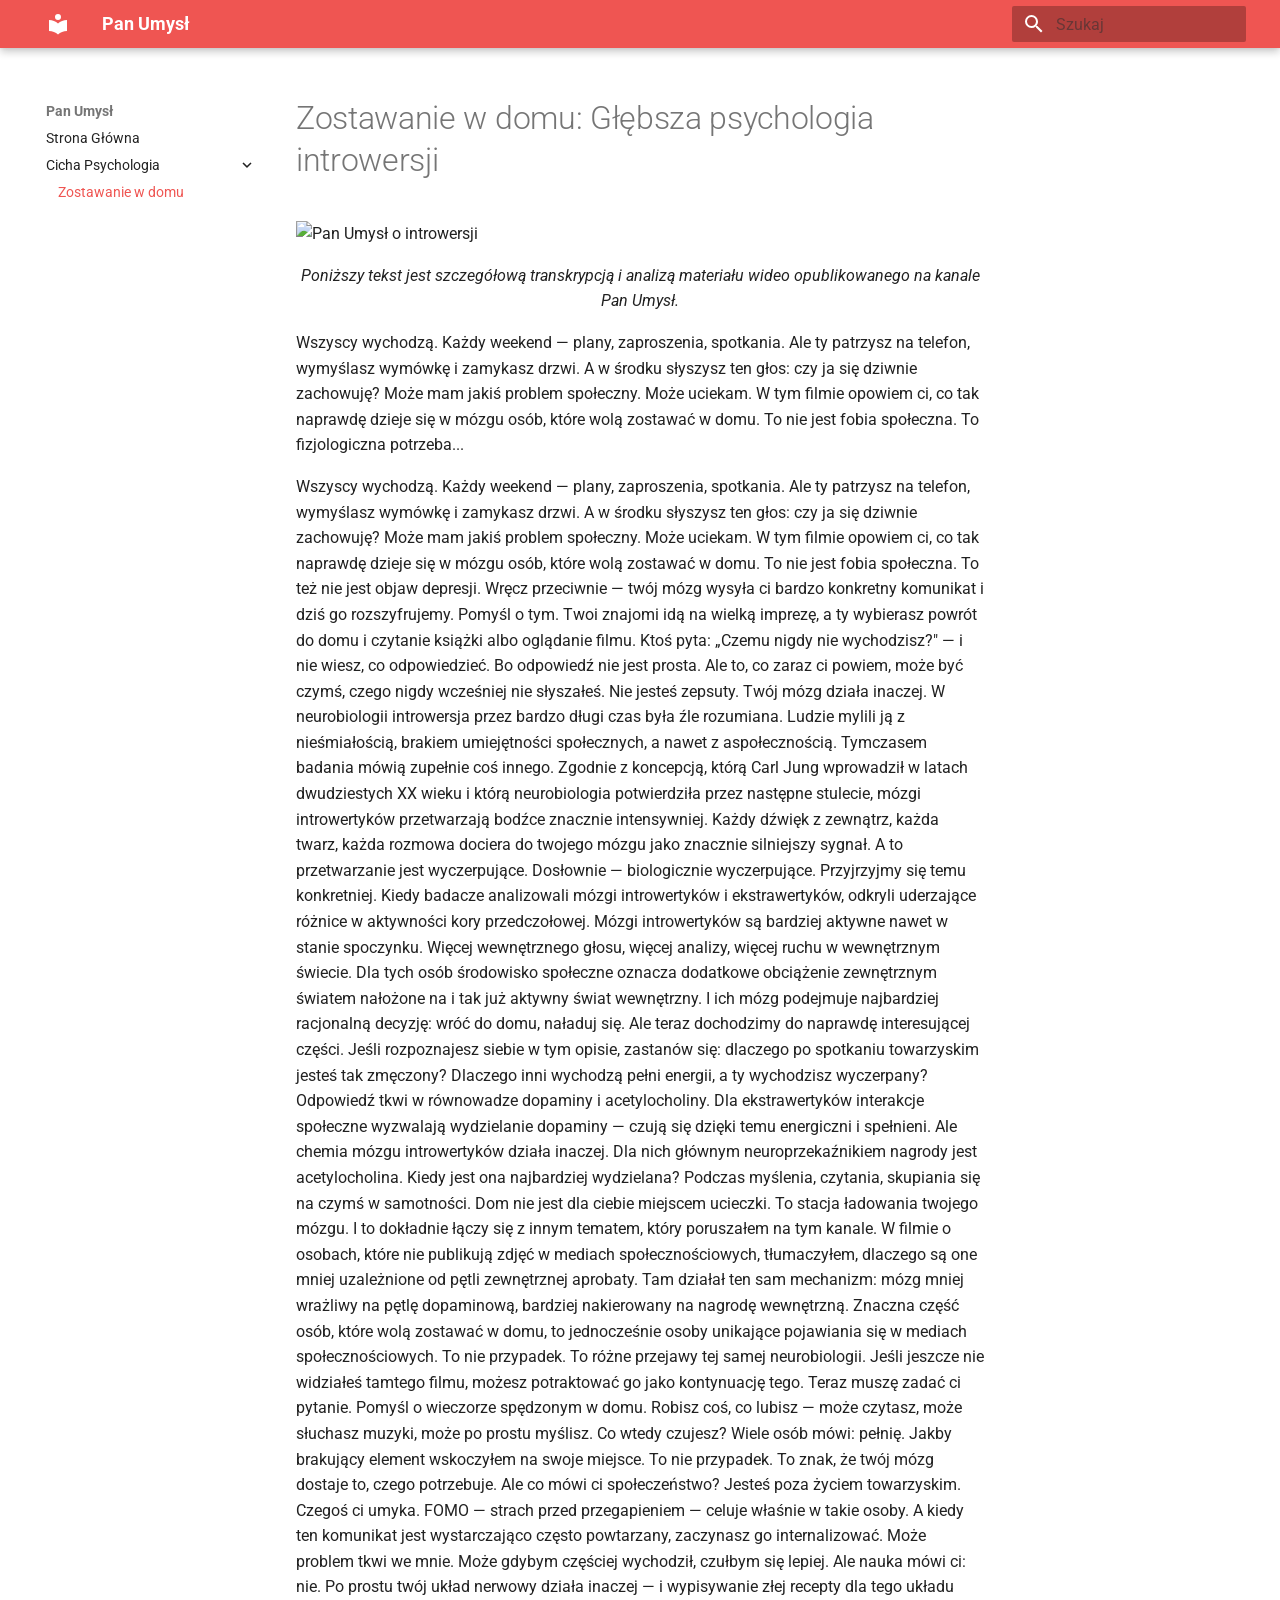
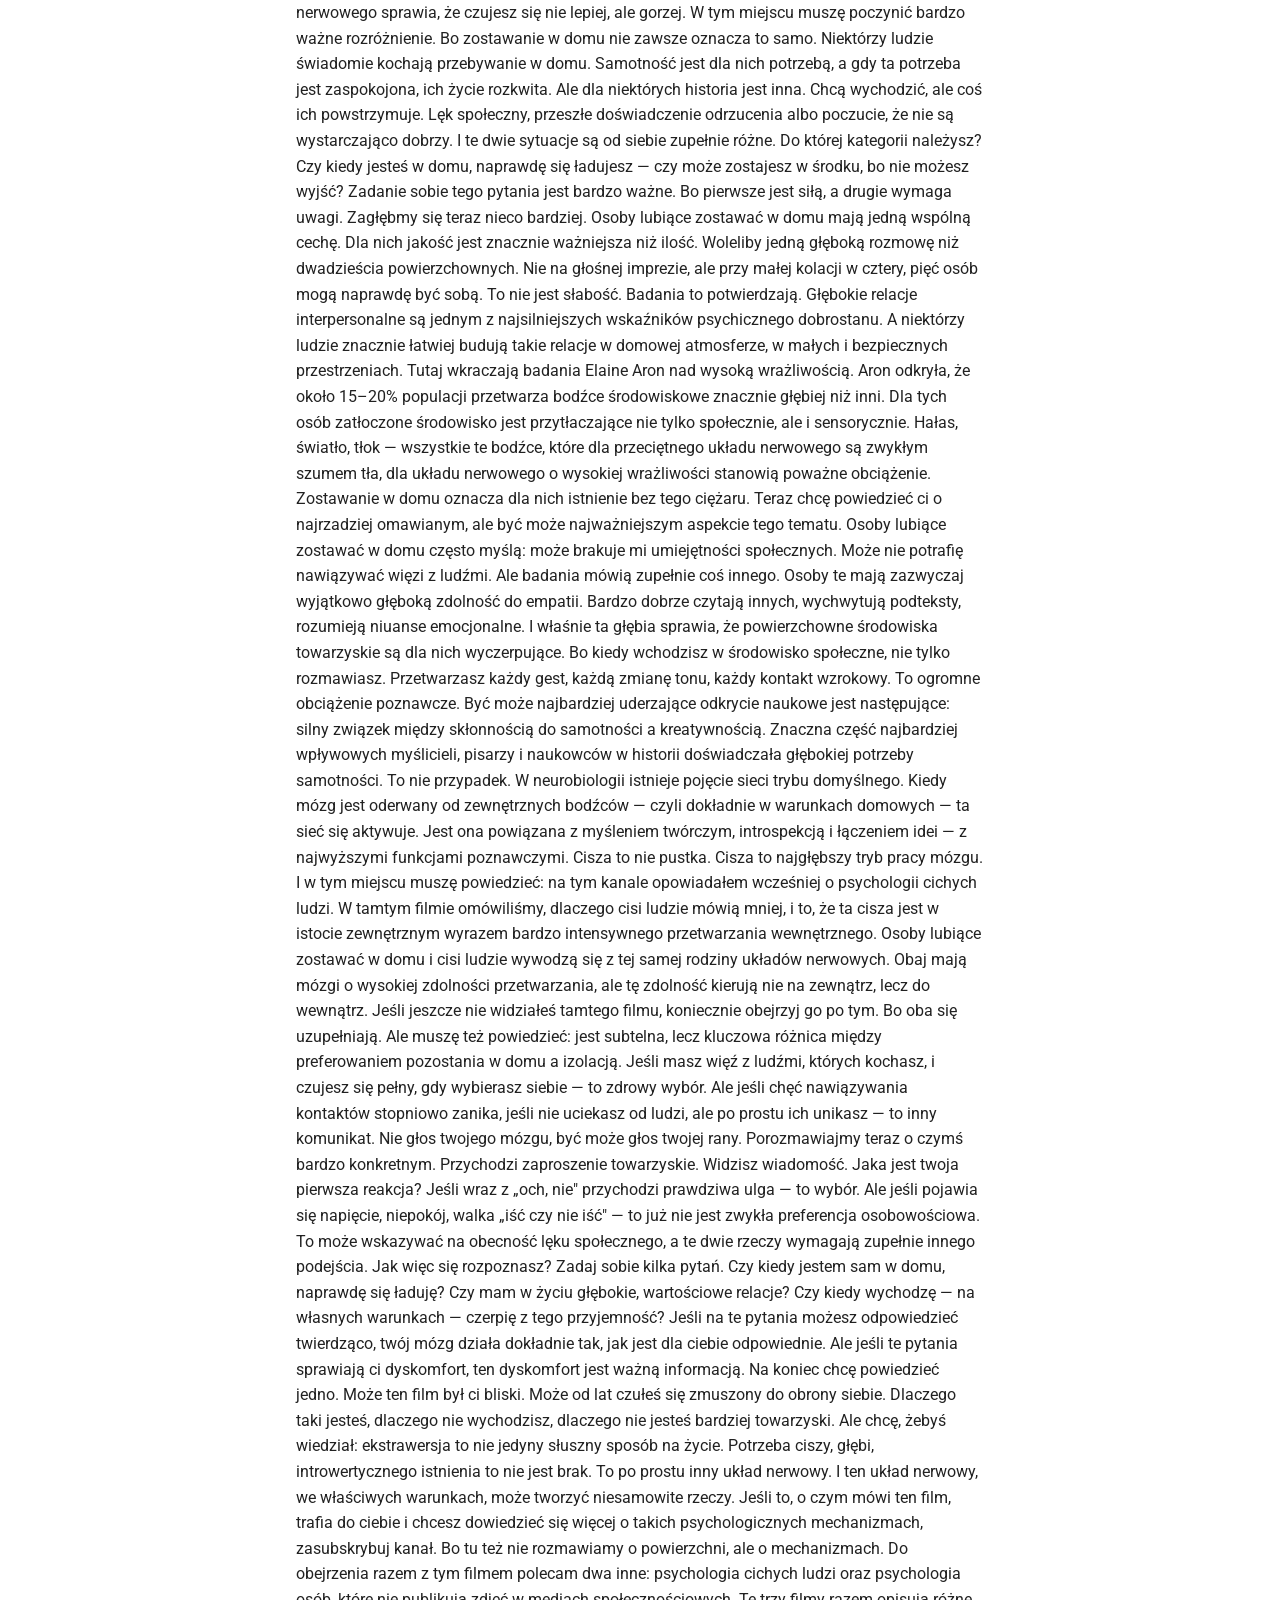
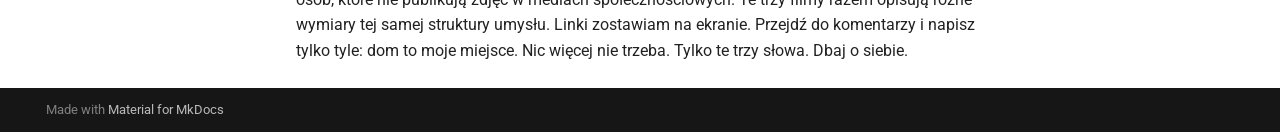
==== dom/index.html @ 7a8dc084 "Deployed 431c937 with MkDocs version: 1.6.1" ====
<!doctype html>
<html lang="pl" class="no-js">
  <head>
    
      <meta charset="utf-8">
      <meta name="viewport" content="width=device-width,initial-scale=1">
      
        <meta name="description" content="Przestrzeń, w której rzucamy światło na ludzką psychikę.">
      
      
      
      
        <link rel="prev" href="..">
      
      
      
        
      
      
      <link rel="icon" href="../assets/images/favicon.png">
      <meta name="generator" content="mkdocs-1.6.1, mkdocs-material-9.7.5">
    
    
      
        <title>Zostawanie w domu - Pan Umysł</title>
      
    
    
      <link rel="stylesheet" href="../assets/stylesheets/main.484c7ddc.min.css">
      
        
        <link rel="stylesheet" href="../assets/stylesheets/palette.ab4e12ef.min.css">
      
      


    
    
      
    
    
      
        
        
        <link rel="preconnect" href="https://fonts.gstatic.com" crossorigin>
        <link rel="stylesheet" href="https://fonts.googleapis.com/css?family=Roboto:300,300i,400,400i,700,700i%7CRoboto+Mono:400,400i,700,700i&display=fallback">
        <style>:root{--md-text-font:"Roboto";--md-code-font:"Roboto Mono"}</style>
      
    
    
    <script>__md_scope=new URL("..",location),__md_hash=e=>[...e].reduce(((e,_)=>(e<<5)-e+_.charCodeAt(0)),0),__md_get=(e,_=localStorage,t=__md_scope)=>JSON.parse(_.getItem(t.pathname+"."+e)),__md_set=(e,_,t=localStorage,a=__md_scope)=>{try{t.setItem(a.pathname+"."+e,JSON.stringify(_))}catch(e){}}</script>
    
      

    
    
  </head>
  
  
    
    
    
    
    
    <body dir="ltr" data-md-color-scheme="default" data-md-color-primary="red" data-md-color-accent="yellow">
  
    
    <input class="md-toggle" data-md-toggle="drawer" type="checkbox" id="__drawer" autocomplete="off">
    <input class="md-toggle" data-md-toggle="search" type="checkbox" id="__search" autocomplete="off">
    <label class="md-overlay" for="__drawer"></label>
    <div data-md-component="skip">
      
        
        <a href="#zostawanie-w-domu-gebsza-psychologia-introwersji" class="md-skip">
          Przejdź do treści
        </a>
      
    </div>
    <div data-md-component="announce">
      
    </div>
    
    
      

  

<header class="md-header md-header--shadow" data-md-component="header">
  <nav class="md-header__inner md-grid" aria-label="Nagłówek">
    <a href=".." title="Pan Umysł" class="md-header__button md-logo" aria-label="Pan Umysł" data-md-component="logo">
      
  
  <svg xmlns="http://www.w3.org/2000/svg" viewBox="0 0 24 24"><path d="M12 8a3 3 0 0 0 3-3 3 3 0 0 0-3-3 3 3 0 0 0-3 3 3 3 0 0 0 3 3m0 3.54C9.64 9.35 6.5 8 3 8v11c3.5 0 6.64 1.35 9 3.54 2.36-2.19 5.5-3.54 9-3.54V8c-3.5 0-6.64 1.35-9 3.54"/></svg>

    </a>
    <label class="md-header__button md-icon" for="__drawer">
      
      <svg xmlns="http://www.w3.org/2000/svg" viewBox="0 0 24 24"><path d="M3 6h18v2H3zm0 5h18v2H3zm0 5h18v2H3z"/></svg>
    </label>
    <div class="md-header__title" data-md-component="header-title">
      <div class="md-header__ellipsis">
        <div class="md-header__topic">
          <span class="md-ellipsis">
            Pan Umysł
          </span>
        </div>
        <div class="md-header__topic" data-md-component="header-topic">
          <span class="md-ellipsis">
            
              Zostawanie w domu
            
          </span>
        </div>
      </div>
    </div>
    
      
    
    
    
    
      
      
        <label class="md-header__button md-icon" for="__search">
          
          <svg xmlns="http://www.w3.org/2000/svg" viewBox="0 0 24 24"><path d="M9.5 3A6.5 6.5 0 0 1 16 9.5c0 1.61-.59 3.09-1.56 4.23l.27.27h.79l5 5-1.5 1.5-5-5v-.79l-.27-.27A6.52 6.52 0 0 1 9.5 16 6.5 6.5 0 0 1 3 9.5 6.5 6.5 0 0 1 9.5 3m0 2C7 5 5 7 5 9.5S7 14 9.5 14 14 12 14 9.5 12 5 9.5 5"/></svg>
        </label>
        <div class="md-search" data-md-component="search" role="dialog">
  <label class="md-search__overlay" for="__search"></label>
  <div class="md-search__inner" role="search">
    <form class="md-search__form" name="search">
      <input type="text" class="md-search__input" name="query" aria-label="Szukaj" placeholder="Szukaj" autocapitalize="off" autocorrect="off" autocomplete="off" spellcheck="false" data-md-component="search-query" required>
      <label class="md-search__icon md-icon" for="__search">
        
        <svg xmlns="http://www.w3.org/2000/svg" viewBox="0 0 24 24"><path d="M9.5 3A6.5 6.5 0 0 1 16 9.5c0 1.61-.59 3.09-1.56 4.23l.27.27h.79l5 5-1.5 1.5-5-5v-.79l-.27-.27A6.52 6.52 0 0 1 9.5 16 6.5 6.5 0 0 1 3 9.5 6.5 6.5 0 0 1 9.5 3m0 2C7 5 5 7 5 9.5S7 14 9.5 14 14 12 14 9.5 12 5 9.5 5"/></svg>
        
        <svg xmlns="http://www.w3.org/2000/svg" viewBox="0 0 24 24"><path d="M20 11v2H8l5.5 5.5-1.42 1.42L4.16 12l7.92-7.92L13.5 5.5 8 11z"/></svg>
      </label>
      <nav class="md-search__options" aria-label="Szukaj">
        
        <button type="reset" class="md-search__icon md-icon" title="Wyczyść" aria-label="Wyczyść" tabindex="-1">
          
          <svg xmlns="http://www.w3.org/2000/svg" viewBox="0 0 24 24"><path d="M19 6.41 17.59 5 12 10.59 6.41 5 5 6.41 10.59 12 5 17.59 6.41 19 12 13.41 17.59 19 19 17.59 13.41 12z"/></svg>
        </button>
      </nav>
      
    </form>
    <div class="md-search__output">
      <div class="md-search__scrollwrap" tabindex="0" data-md-scrollfix>
        <div class="md-search-result" data-md-component="search-result">
          <div class="md-search-result__meta">
            Inicjowanie wyszukiwania
          </div>
          <ol class="md-search-result__list" role="presentation"></ol>
        </div>
      </div>
    </div>
  </div>
</div>
      
    
    
  </nav>
  
</header>
    
    <div class="md-container" data-md-component="container">
      
      
        
          
        
      
      <main class="md-main" data-md-component="main">
        <div class="md-main__inner md-grid">
          
            
              
              <div class="md-sidebar md-sidebar--primary" data-md-component="sidebar" data-md-type="navigation" >
                <div class="md-sidebar__scrollwrap">
                  <div class="md-sidebar__inner">
                    



<nav class="md-nav md-nav--primary" aria-label="Nawigacja" data-md-level="0">
  <label class="md-nav__title" for="__drawer">
    <a href=".." title="Pan Umysł" class="md-nav__button md-logo" aria-label="Pan Umysł" data-md-component="logo">
      
  
  <svg xmlns="http://www.w3.org/2000/svg" viewBox="0 0 24 24"><path d="M12 8a3 3 0 0 0 3-3 3 3 0 0 0-3-3 3 3 0 0 0-3 3 3 3 0 0 0 3 3m0 3.54C9.64 9.35 6.5 8 3 8v11c3.5 0 6.64 1.35 9 3.54 2.36-2.19 5.5-3.54 9-3.54V8c-3.5 0-6.64 1.35-9 3.54"/></svg>

    </a>
    Pan Umysł
  </label>
  
  <ul class="md-nav__list" data-md-scrollfix>
    
      
      
  
  
  
  
    <li class="md-nav__item">
      <a href=".." class="md-nav__link">
        
  
  
  <span class="md-ellipsis">
    
  
    Strona Główna
  

    
  </span>
  
  

      </a>
    </li>
  

    
      
      
  
  
    
  
  
  
    
    
    
    
    
    <li class="md-nav__item md-nav__item--active md-nav__item--nested">
      
        
        
        <input class="md-nav__toggle md-toggle " type="checkbox" id="__nav_2" checked>
        
          
          <label class="md-nav__link" for="__nav_2" id="__nav_2_label" tabindex="0">
            
  
  
  <span class="md-ellipsis">
    
  
    Cicha Psychologia
  

    
  </span>
  
  

            <span class="md-nav__icon md-icon"></span>
          </label>
        
        <nav class="md-nav" data-md-level="1" aria-labelledby="__nav_2_label" aria-expanded="true">
          <label class="md-nav__title" for="__nav_2">
            <span class="md-nav__icon md-icon"></span>
            
  
    Cicha Psychologia
  

          </label>
          <ul class="md-nav__list" data-md-scrollfix>
            
              
                
  
  
    
  
  
  
    <li class="md-nav__item md-nav__item--active">
      
      <input class="md-nav__toggle md-toggle" type="checkbox" id="__toc">
      
      
        
      
      
      <a href="./" class="md-nav__link md-nav__link--active">
        
  
  
  <span class="md-ellipsis">
    
  
    Zostawanie w domu
  

    
  </span>
  
  

      </a>
      
    </li>
  

              
            
          </ul>
        </nav>
      
    </li>
  

    
  </ul>
</nav>
                  </div>
                </div>
              </div>
            
            
              
              <div class="md-sidebar md-sidebar--secondary" data-md-component="sidebar" data-md-type="toc" >
                <div class="md-sidebar__scrollwrap">
                  <div class="md-sidebar__inner">
                    

<nav class="md-nav md-nav--secondary" aria-label="Spis treści">
  
  
  
    
  
  
</nav>
                  </div>
                </div>
              </div>
            
          
          
            <div class="md-content" data-md-component="content">
              
              <article class="md-content__inner md-typeset">
                
                  



<h1 id="zostawanie-w-domu-gebsza-psychologia-introwersji">Zostawanie w domu: Głębsza psychologia introwersji</h1>
<p><img alt="Pan Umysł o introwersji" src="../assets/KTÓRE_LUBIĄ_PRZEBYWAĆ_W_DOMU.png" /></p>
<p align="center"><em>Poniższy tekst jest szczegółową transkrypcją i analizą materiału wideo opublikowanego na kanale Pan Umysł.</em></p>

<p>Wszyscy wychodzą. Każdy weekend — plany, zaproszenia, spotkania. Ale ty patrzysz na telefon, wymyślasz wymówkę i zamykasz drzwi. A w środku słyszysz ten głos: czy ja się dziwnie zachowuję? Może mam jakiś problem społeczny. Może uciekam. W tym filmie opowiem ci, co tak naprawdę dzieje się w mózgu osób, które wolą zostawać w domu. To nie jest fobia społeczna. To fizjologiczna potrzeba...</p>
<p>Wszyscy wychodzą. Każdy weekend — plany, zaproszenia, spotkania. Ale ty patrzysz na telefon, wymyślasz wymówkę i zamykasz drzwi. A w środku słyszysz ten głos: czy ja się dziwnie zachowuję? Może mam jakiś problem społeczny. Może uciekam. W tym filmie opowiem ci, co tak naprawdę dzieje się w mózgu osób, które wolą zostawać w domu. To nie jest fobia społeczna. To też nie jest objaw depresji. Wręcz przeciwnie — twój mózg wysyła ci bardzo konkretny komunikat i dziś go rozszyfrujemy.
Pomyśl o tym. Twoi znajomi idą na wielką imprezę, a ty wybierasz powrót do domu i czytanie książki albo oglądanie filmu. Ktoś pyta: „Czemu nigdy nie wychodzisz?" — i nie wiesz, co odpowiedzieć. Bo odpowiedź nie jest prosta. Ale to, co zaraz ci powiem, może być czymś, czego nigdy wcześniej nie słyszałeś. Nie jesteś zepsuty. Twój mózg działa inaczej.
W neurobiologii introwersja przez bardzo długi czas była źle rozumiana. Ludzie mylili ją z nieśmiałością, brakiem umiejętności społecznych, a nawet z aspołecznością. Tymczasem badania mówią zupełnie coś innego. Zgodnie z koncepcją, którą Carl Jung wprowadził w latach dwudziestych XX wieku i którą neurobiologia potwierdziła przez następne stulecie, mózgi introwertyków przetwarzają bodźce znacznie intensywniej. Każdy dźwięk z zewnątrz, każda twarz, każda rozmowa dociera do twojego mózgu jako znacznie silniejszy sygnał. A to przetwarzanie jest wyczerpujące. Dosłownie — biologicznie wyczerpujące.
Przyjrzyjmy się temu konkretniej. Kiedy badacze analizowali mózgi introwertyków i ekstrawertyków, odkryli uderzające różnice w aktywności kory przedczołowej. Mózgi introwertyków są bardziej aktywne nawet w stanie spoczynku. Więcej wewnętrznego głosu, więcej analizy, więcej ruchu w wewnętrznym świecie. Dla tych osób środowisko społeczne oznacza dodatkowe obciążenie zewnętrznym światem nałożone na i tak już aktywny świat wewnętrzny. I ich mózg podejmuje najbardziej racjonalną decyzję: wróć do domu, naładuj się.
Ale teraz dochodzimy do naprawdę interesującej części. Jeśli rozpoznajesz siebie w tym opisie, zastanów się: dlaczego po spotkaniu towarzyskim jesteś tak zmęczony? Dlaczego inni wychodzą pełni energii, a ty wychodzisz wyczerpany? Odpowiedź tkwi w równowadze dopaminy i acetylocholiny. Dla ekstrawertyków interakcje społeczne wyzwalają wydzielanie dopaminy — czują się dzięki temu energiczni i spełnieni. Ale chemia mózgu introwertyków działa inaczej. Dla nich głównym neuroprzekaźnikiem nagrody jest acetylocholina. Kiedy jest ona najbardziej wydzielana? Podczas myślenia, czytania, skupiania się na czymś w samotności. Dom nie jest dla ciebie miejscem ucieczki. To stacja ładowania twojego mózgu.
I to dokładnie łączy się z innym tematem, który poruszałem na tym kanale. W filmie o osobach, które nie publikują zdjęć w mediach społecznościowych, tłumaczyłem, dlaczego są one mniej uzależnione od pętli zewnętrznej aprobaty. Tam działał ten sam mechanizm: mózg mniej wrażliwy na pętlę dopaminową, bardziej nakierowany na nagrodę wewnętrzną. Znaczna część osób, które wolą zostawać w domu, to jednocześnie osoby unikające pojawiania się w mediach społecznościowych. To nie przypadek. To różne przejawy tej samej neurobiologii. Jeśli jeszcze nie widziałeś tamtego filmu, możesz potraktować go jako kontynuację tego.
Teraz muszę zadać ci pytanie. Pomyśl o wieczorze spędzonym w domu. Robisz coś, co lubisz — może czytasz, może słuchasz muzyki, może po prostu myślisz. Co wtedy czujesz? Wiele osób mówi: pełnię. Jakby brakujący element wskoczyłem na swoje miejsce. To nie przypadek. To znak, że twój mózg dostaje to, czego potrzebuje.
Ale co mówi ci społeczeństwo? Jesteś poza życiem towarzyskim. Czegoś ci umyka. FOMO — strach przed przegapieniem — celuje właśnie w takie osoby. A kiedy ten komunikat jest wystarczająco często powtarzany, zaczynasz go internalizować. Może problem tkwi we mnie. Może gdybym częściej wychodził, czułbym się lepiej. Ale nauka mówi ci: nie. Po prostu twój układ nerwowy działa inaczej — i wypisywanie złej recepty dla tego układu nerwowego sprawia, że czujesz się nie lepiej, ale gorzej.
W tym miejscu muszę poczynić bardzo ważne rozróżnienie. Bo zostawanie w domu nie zawsze oznacza to samo. Niektórzy ludzie świadomie kochają przebywanie w domu. Samotność jest dla nich potrzebą, a gdy ta potrzeba jest zaspokojona, ich życie rozkwita. Ale dla niektórych historia jest inna. Chcą wychodzić, ale coś ich powstrzymuje. Lęk społeczny, przeszłe doświadczenie odrzucenia albo poczucie, że nie są wystarczająco dobrzy. I te dwie sytuacje są od siebie zupełnie różne.
Do której kategorii należysz? Czy kiedy jesteś w domu, naprawdę się ładujesz — czy może zostajesz w środku, bo nie możesz wyjść? Zadanie sobie tego pytania jest bardzo ważne. Bo pierwsze jest siłą, a drugie wymaga uwagi.
Zagłębmy się teraz nieco bardziej. Osoby lubiące zostawać w domu mają jedną wspólną cechę. Dla nich jakość jest znacznie ważniejsza niż ilość. Woleliby jedną głęboką rozmowę niż dwadzieścia powierzchownych. Nie na głośnej imprezie, ale przy małej kolacji w cztery, pięć osób mogą naprawdę być sobą. To nie jest słabość. Badania to potwierdzają. Głębokie relacje interpersonalne są jednym z najsilniejszych wskaźników psychicznego dobrostanu. A niektórzy ludzie znacznie łatwiej budują takie relacje w domowej atmosferze, w małych i bezpiecznych przestrzeniach.
Tutaj wkraczają badania Elaine Aron nad wysoką wrażliwością. Aron odkryła, że około 15–20% populacji przetwarza bodźce środowiskowe znacznie głębiej niż inni. Dla tych osób zatłoczone środowisko jest przytłaczające nie tylko społecznie, ale i sensorycznie. Hałas, światło, tłok — wszystkie te bodźce, które dla przeciętnego układu nerwowego są zwykłym szumem tła, dla układu nerwowego o wysokiej wrażliwości stanowią poważne obciążenie. Zostawanie w domu oznacza dla nich istnienie bez tego ciężaru.
Teraz chcę powiedzieć ci o najrzadziej omawianym, ale być może najważniejszym aspekcie tego tematu. Osoby lubiące zostawać w domu często myślą: może brakuje mi umiejętności społecznych. Może nie potrafię nawiązywać więzi z ludźmi. Ale badania mówią zupełnie coś innego. Osoby te mają zazwyczaj wyjątkowo głęboką zdolność do empatii. Bardzo dobrze czytają innych, wychwytują podteksty, rozumieją niuanse emocjonalne. I właśnie ta głębia sprawia, że powierzchowne środowiska towarzyskie są dla nich wyczerpujące. Bo kiedy wchodzisz w środowisko społeczne, nie tylko rozmawiasz. Przetwarzasz każdy gest, każdą zmianę tonu, każdy kontakt wzrokowy. To ogromne obciążenie poznawcze.
Być może najbardziej uderzające odkrycie naukowe jest następujące: silny związek między skłonnością do samotności a kreatywnością. Znaczna część najbardziej wpływowych myślicieli, pisarzy i naukowców w historii doświadczała głębokiej potrzeby samotności. To nie przypadek. W neurobiologii istnieje pojęcie sieci trybu domyślnego. Kiedy mózg jest oderwany od zewnętrznych bodźców — czyli dokładnie w warunkach domowych — ta sieć się aktywuje. Jest ona powiązana z myśleniem twórczym, introspekcją i łączeniem idei — z najwyższymi funkcjami poznawczymi. Cisza to nie pustka. Cisza to najgłębszy tryb pracy mózgu.
I w tym miejscu muszę powiedzieć: na tym kanale opowiadałem wcześniej o psychologii cichych ludzi. W tamtym filmie omówiliśmy, dlaczego cisi ludzie mówią mniej, i to, że ta cisza jest w istocie zewnętrznym wyrazem bardzo intensywnego przetwarzania wewnętrznego. Osoby lubiące zostawać w domu i cisi ludzie wywodzą się z tej samej rodziny układów nerwowych. Obaj mają mózgi o wysokiej zdolności przetwarzania, ale tę zdolność kierują nie na zewnątrz, lecz do wewnątrz. Jeśli jeszcze nie widziałeś tamtego filmu, koniecznie obejrzyj go po tym. Bo oba się uzupełniają.
Ale muszę też powiedzieć: jest subtelna, lecz kluczowa różnica między preferowaniem pozostania w domu a izolacją. Jeśli masz więź z ludźmi, których kochasz, i czujesz się pełny, gdy wybierasz siebie — to zdrowy wybór. Ale jeśli chęć nawiązywania kontaktów stopniowo zanika, jeśli nie uciekasz od ludzi, ale po prostu ich unikasz — to inny komunikat. Nie głos twojego mózgu, być może głos twojej rany.
Porozmawiajmy teraz o czymś bardzo konkretnym. Przychodzi zaproszenie towarzyskie. Widzisz wiadomość. Jaka jest twoja pierwsza reakcja? Jeśli wraz z „och, nie" przychodzi prawdziwa ulga — to wybór. Ale jeśli pojawia się napięcie, niepokój, walka „iść czy nie iść" — to już nie jest zwykła preferencja osobowościowa. To może wskazywać na obecność lęku społecznego, a te dwie rzeczy wymagają zupełnie innego podejścia.
Jak więc się rozpoznasz? Zadaj sobie kilka pytań. Czy kiedy jestem sam w domu, naprawdę się ładuję? Czy mam w życiu głębokie, wartościowe relacje? Czy kiedy wychodzę — na własnych warunkach — czerpię z tego przyjemność? Jeśli na te pytania możesz odpowiedzieć twierdząco, twój mózg działa dokładnie tak, jak jest dla ciebie odpowiednie. Ale jeśli te pytania sprawiają ci dyskomfort, ten dyskomfort jest ważną informacją.
Na koniec chcę powiedzieć jedno. Może ten film był ci bliski. Może od lat czułeś się zmuszony do obrony siebie. Dlaczego taki jesteś, dlaczego nie wychodzisz, dlaczego nie jesteś bardziej towarzyski. Ale chcę, żebyś wiedział: ekstrawersja to nie jedyny słuszny sposób na życie. Potrzeba ciszy, głębi, introwertycznego istnienia to nie jest brak. To po prostu inny układ nerwowy. I ten układ nerwowy, we właściwych warunkach, może tworzyć niesamowite rzeczy.
Jeśli to, o czym mówi ten film, trafia do ciebie i chcesz dowiedzieć się więcej o takich psychologicznych mechanizmach, zasubskrybuj kanał. Bo tu też nie rozmawiamy o powierzchni, ale o mechanizmach. Do obejrzenia razem z tym filmem polecam dwa inne: psychologia cichych ludzi oraz psychologia osób, które nie publikują zdjęć w mediach społecznościowych. Te trzy filmy razem opisują różne wymiary tej samej struktury umysłu. Linki zostawiam na ekranie. Przejdź do komentarzy i napisz tylko tyle: dom to moje miejsce. Nic więcej nie trzeba. Tylko te trzy słowa. Dbaj o siebie.</p>












                
              </article>
            </div>
          
          
<script>var target=document.getElementById(location.hash.slice(1));target&&target.name&&(target.checked=target.name.startsWith("__tabbed_"))</script>
        </div>
        
      </main>
      
        <footer class="md-footer">
  
  <div class="md-footer-meta md-typeset">
    <div class="md-footer-meta__inner md-grid">
      <div class="md-copyright">
  
  
    Made with
    <a href="https://squidfunk.github.io/mkdocs-material/" target="_blank" rel="noopener">
      Material for MkDocs
    </a>
  
</div>
      
    </div>
  </div>
</footer>
      
    </div>
    <div class="md-dialog" data-md-component="dialog">
      <div class="md-dialog__inner md-typeset"></div>
    </div>
    
    
    
      
      
      <script id="__config" type="application/json">{"annotate": null, "base": "..", "features": [], "search": "../assets/javascripts/workers/search.2c215733.min.js", "tags": null, "translations": {"clipboard.copied": "Skopiowano do schowka", "clipboard.copy": "Kopiuj do schowka", "search.result.more.one": "1 wi\u0119cej na tej stronie", "search.result.more.other": "# wi\u0119cej na tej stronie", "search.result.none": "Brak wynik\u00f3w wyszukiwania", "search.result.one": "Wyniki wyszukiwania: 1", "search.result.other": "Wyniki wyszukiwania: #", "search.result.placeholder": "Zacznij pisa\u0107, aby szuka\u0107", "search.result.term.missing": "Brak", "select.version": "Wybierz wersj\u0119"}, "version": null}</script>
    
    
      <script src="../assets/javascripts/bundle.79ae519e.min.js"></script>
      
    
  </body>
</html>
---- assets/stylesheets/main.484c7ddc.min.css ----
@charset "UTF-8";html{-webkit-text-size-adjust:none;-moz-text-size-adjust:none;text-size-adjust:none;box-sizing:border-box}*,:after,:before{box-sizing:inherit}@media (prefers-reduced-motion){*,:after,:before{transition:none!important}}body{margin:0}a,button,input,label{-webkit-tap-highlight-color:transparent}a{color:inherit;text-decoration:none}hr{border:0;box-sizing:initial;display:block;height:.05rem;overflow:visible;padding:0}small{font-size:80%}sub,sup{line-height:1em}img{border-style:none}table{border-collapse:initial;border-spacing:0}td,th{font-weight:400;vertical-align:top}button{background:#0000;border:0;font-family:inherit;font-size:inherit;margin:0;padding:0}input{border:0;outline:none}:root{--md-primary-fg-color:#4051b5;--md-primary-fg-color--light:#5d6cc0;--md-primary-fg-color--dark:#303fa1;--md-primary-bg-color:#fff;--md-primary-bg-color--light:#ffffffb3;--md-accent-fg-color:#526cfe;--md-accent-fg-color--transparent:#526cfe1a;--md-accent-bg-color:#fff;--md-accent-bg-color--light:#ffffffb3}[data-md-color-scheme=default]{color-scheme:light}[data-md-color-scheme=default] img[src$="#gh-dark-mode-only"],[data-md-color-scheme=default] img[src$="#only-dark"]{display:none}:root,[data-md-color-scheme=default]{--md-hue:225deg;--md-default-fg-color:#000000de;--md-default-fg-color--light:#0000008a;--md-default-fg-color--lighter:#00000052;--md-default-fg-color--lightest:#00000012;--md-default-bg-color:#fff;--md-default-bg-color--light:#ffffffb3;--md-default-bg-color--lighter:#ffffff4d;--md-default-bg-color--lightest:#ffffff1f;--md-code-fg-color:#36464e;--md-code-bg-color:#f5f5f5;--md-code-bg-color--light:#f5f5f5b3;--md-code-bg-color--lighter:#f5f5f54d;--md-code-hl-color:#4287ff;--md-code-hl-color--light:#4287ff1a;--md-code-hl-number-color:#d52a2a;--md-code-hl-special-color:#db1457;--md-code-hl-function-color:#a846b9;--md-code-hl-constant-color:#6e59d9;--md-code-hl-keyword-color:#3f6ec6;--md-code-hl-string-color:#1c7d4d;--md-code-hl-name-color:var(--md-code-fg-color);--md-code-hl-operator-color:var(--md-default-fg-color--light);--md-code-hl-punctuation-color:var(--md-default-fg-color--light);--md-code-hl-comment-color:var(--md-default-fg-color--light);--md-code-hl-generic-color:var(--md-default-fg-color--light);--md-code-hl-variable-color:var(--md-default-fg-color--light);--md-typeset-color:var(--md-default-fg-color);--md-typeset-a-color:var(--md-primary-fg-color);--md-typeset-del-color:#f5503d26;--md-typeset-ins-color:#0bd57026;--md-typeset-kbd-color:#fafafa;--md-typeset-kbd-accent-color:#fff;--md-typeset-kbd-border-color:#b8b8b8;--md-typeset-mark-color:#ffff0080;--md-typeset-table-color:#0000001f;--md-typeset-table-color--light:rgba(0,0,0,.035);--md-admonition-fg-color:var(--md-default-fg-color);--md-admonition-bg-color:var(--md-default-bg-color);--md-warning-fg-color:#000000de;--md-warning-bg-color:#ff9;--md-footer-fg-color:#fff;--md-footer-fg-color--light:#ffffffb3;--md-footer-fg-color--lighter:#ffffff73;--md-footer-bg-color:#000000de;--md-footer-bg-color--dark:#00000052;--md-shadow-z1:0 0.2rem 0.5rem #0000000d,0 0 0.05rem #0000001a;--md-shadow-z2:0 0.2rem 0.5rem #0000001a,0 0 0.05rem #00000040;--md-shadow-z3:0 0.2rem 0.5rem #0003,0 0 0.05rem #00000059}.md-icon svg{fill:currentcolor;display:block;height:1.2rem;width:1.2rem}body{-webkit-font-smoothing:antialiased;-moz-osx-font-smoothing:grayscale;--md-text-font-family:var(--md-text-font,_),-apple-system,BlinkMacSystemFont,Helvetica,Arial,sans-serif;--md-code-font-family:var(--md-code-font,_),SFMono-Regular,Consolas,Menlo,monospace}aside,body,input{font-feature-settings:"kern","liga";color:var(--md-typeset-color);font-family:var(--md-text-font-family)}code,kbd,pre{font-feature-settings:"kern";font-family:var(--md-code-font-family)}:root{--md-typeset-table-sort-icon:url('data:image/svg+xml;charset=utf-8,<svg xmlns="http://www.w3.org/2000/svg" viewBox="0 0 24 24"><path d="m18 21-4-4h3V7h-3l4-4 4 4h-3v10h3M2 19v-2h10v2M2 13v-2h7v2M2 7V5h4v2z"/></svg>');--md-typeset-table-sort-icon--asc:url('data:image/svg+xml;charset=utf-8,<svg xmlns="http://www.w3.org/2000/svg" viewBox="0 0 24 24"><path d="M19 17h3l-4 4-4-4h3V3h2M2 17h10v2H2M6 5v2H2V5m0 6h7v2H2z"/></svg>');--md-typeset-table-sort-icon--desc:url('data:image/svg+xml;charset=utf-8,<svg xmlns="http://www.w3.org/2000/svg" viewBox="0 0 24 24"><path d="M19 7h3l-4-4-4 4h3v14h2M2 17h10v2H2M6 5v2H2V5m0 6h7v2H2z"/></svg>')}.md-typeset{-webkit-print-color-adjust:exact;color-adjust:exact;font-size:.8rem;line-height:1.6;overflow-wrap:break-word}@media print{.md-typeset{font-size:.68rem}}.md-typeset blockquote,.md-typeset dl,.md-typeset figure,.md-typeset ol,.md-typeset pre,.md-typeset ul{margin-bottom:1em;margin-top:1em}.md-typeset h1{color:var(--md-default-fg-color--light);font-size:2em;line-height:1.3;margin:0 0 1.25em}.md-typeset h1,.md-typeset h2{font-weight:300;letter-spacing:-.01em}.md-typeset h2{font-size:1.5625em;line-height:1.4;margin:1.6em 0 .64em}.md-typeset h3{font-size:1.25em;font-weight:400;letter-spacing:-.01em;line-height:1.5;margin:1.6em 0 .8em}.md-typeset h2+h3{margin-top:.8em}.md-typeset h4{font-weight:700;letter-spacing:-.01em;margin:1em 0}.md-typeset h5,.md-typeset h6{color:var(--md-default-fg-color--light);font-size:.8em;font-weight:700;letter-spacing:-.01em;margin:1.25em 0}.md-typeset h5{text-transform:uppercase}.md-typeset h5 code{text-transform:none}.md-typeset hr{border-bottom:.05rem solid var(--md-default-fg-color--lightest);display:flow-root;margin:1.5em 0}.md-typeset a{color:var(--md-typeset-a-color);word-break:break-word}.md-typeset a,.md-typeset a:before{transition:color 125ms}.md-typeset a:focus,.md-typeset a:hover{color:var(--md-accent-fg-color)}.md-typeset a:focus code,.md-typeset a:hover code{background-color:var(--md-accent-fg-color--transparent);color:var(--md-accent-fg-color)}.md-typeset a code{color:var(--md-typeset-a-color)}.md-typeset a.focus-visible{outline-color:var(--md-accent-fg-color);outline-offset:.2rem}.md-typeset code,.md-typeset kbd,.md-typeset pre{color:var(--md-code-fg-color);direction:ltr;font-variant-ligatures:none;transition:background-color 125ms}@media print{.md-typeset code,.md-typeset kbd,.md-typeset pre{white-space:pre-wrap}}.md-typeset code{background-color:var(--md-code-bg-color);border-radius:.1rem;-webkit-box-decoration-break:clone;box-decoration-break:clone;font-size:.85em;padding:0 .2941176471em;transition:color 125ms,background-color 125ms;word-break:break-word}.md-typeset code:not(.focus-visible){-webkit-tap-highlight-color:transparent;outline:none}.md-typeset pre{display:flow-root;line-height:1.4;position:relative}.md-typeset pre>code{-webkit-box-decoration-break:slice;box-decoration-break:slice;box-shadow:none;display:block;margin:0;outline-color:var(--md-accent-fg-color);overflow:auto;padding:.7720588235em 1.1764705882em;scrollbar-color:var(--md-default-fg-color--lighter) #0000;scrollbar-width:thin;touch-action:auto;word-break:normal}.md-typeset pre>code:hover{scrollbar-color:var(--md-accent-fg-color) #0000}.md-typeset pre>code::-webkit-scrollbar{height:.2rem;width:.2rem}.md-typeset pre>code::-webkit-scrollbar-thumb{background-color:var(--md-default-fg-color--lighter)}.md-typeset pre>code::-webkit-scrollbar-thumb:hover{background-color:var(--md-accent-fg-color)}.md-typeset kbd{background-color:var(--md-typeset-kbd-color);border-radius:.1rem;box-shadow:0 .1rem 0 .05rem var(--md-typeset-kbd-border-color),0 .1rem 0 var(--md-typeset-kbd-border-color),0 -.1rem .2rem var(--md-typeset-kbd-accent-color) inset;color:var(--md-default-fg-color);display:inline-block;font-size:.75em;padding:0 .6666666667em;vertical-align:text-top;word-break:break-word}.md-typeset mark{background-color:var(--md-typeset-mark-color);-webkit-box-decoration-break:clone;box-decoration-break:clone;color:inherit;word-break:break-word}.md-typeset abbr{cursor:help;text-decoration:none}.md-typeset [data-preview],.md-typeset abbr{border-bottom:.05rem dotted var(--md-default-fg-color--light)}.md-typeset small{opacity:.75}[dir=ltr] .md-typeset sub,[dir=ltr] .md-typeset sup{margin-left:.078125em}[dir=rtl] .md-typeset sub,[dir=rtl] .md-typeset sup{margin-right:.078125em}[dir=ltr] .md-typeset blockquote{padding-left:.6rem}[dir=rtl] .md-typeset blockquote{padding-right:.6rem}[dir=ltr] .md-typeset blockquote{border-left:.2rem solid var(--md-default-fg-color--lighter)}[dir=rtl] .md-typeset blockquote{border-right:.2rem solid var(--md-default-fg-color--lighter)}.md-typeset blockquote{color:var(--md-default-fg-color--light);margin-left:0;margin-right:0}.md-typeset ul{list-style-type:disc}.md-typeset ul[type]{list-style-type:revert-layer}[dir=ltr] .md-typeset ol,[dir=ltr] .md-typeset ul{margin-left:.625em}[dir=rtl] .md-typeset ol,[dir=rtl] .md-typeset ul{margin-right:.625em}.md-typeset ol,.md-typeset ul{padding:0}.md-typeset ol:not([hidden]),.md-typeset ul:not([hidden]){display:flow-root}.md-typeset ol ol,.md-typeset ul ol{list-style-type:lower-alpha}.md-typeset ol ol ol,.md-typeset ul ol ol{list-style-type:lower-roman}.md-typeset ol ol ol ol,.md-typeset ul ol ol ol{list-style-type:upper-alpha}.md-typeset ol ol ol ol ol,.md-typeset ul ol ol ol ol{list-style-type:upper-roman}.md-typeset ol[type],.md-typeset ul[type]{list-style-type:revert-layer}[dir=ltr] .md-typeset ol li,[dir=ltr] .md-typeset ul li{margin-left:1.25em}[dir=rtl] .md-typeset ol li,[dir=rtl] .md-typeset ul li{margin-right:1.25em}.md-typeset ol li,.md-typeset ul li{margin-bottom:.5em}.md-typeset ol li blockquote,.md-typeset ol li p,.md-typeset ul li blockquote,.md-typeset ul li p{margin:.5em 0}.md-typeset ol li:last-child,.md-typeset ul li:last-child{margin-bottom:0}[dir=ltr] .md-typeset ol li ol,[dir=ltr] .md-typeset ol li ul,[dir=ltr] .md-typeset ul li ol,[dir=ltr] .md-typeset ul li ul{margin-left:.625em}[dir=rtl] .md-typeset ol li ol,[dir=rtl] .md-typeset ol li ul,[dir=rtl] .md-typeset ul li ol,[dir=rtl] .md-typeset ul li ul{margin-right:.625em}.md-typeset ol li ol,.md-typeset ol li ul,.md-typeset ul li ol,.md-typeset ul li ul{margin-bottom:.5em;margin-top:.5em}[dir=ltr] .md-typeset dd{margin-left:1.875em}[dir=rtl] .md-typeset dd{margin-right:1.875em}.md-typeset dd{margin-bottom:1.5em;margin-top:1em}.md-typeset img,.md-typeset svg,.md-typeset video{height:auto;max-width:100%}.md-typeset img[align=left]{margin:1em 1em 1em 0}.md-typeset img[align=right]{margin:1em 0 1em 1em}.md-typeset img[align]:only-child{margin-top:0}.md-typeset figure{display:flow-root;margin:1em auto;max-width:100%;text-align:center;width:fit-content}.md-typeset figure img{display:block;margin:0 auto}.md-typeset figcaption{font-style:italic;margin:1em auto;max-width:24rem}.md-typeset iframe{max-width:100%}.md-typeset table:not([class]){background-color:var(--md-default-bg-color);border:.05rem solid var(--md-typeset-table-color);border-radius:.1rem;display:inline-block;font-size:.64rem;max-width:100%;overflow:auto;touch-action:auto}@media print{.md-typeset table:not([class]){display:table}}.md-typeset table:not([class])+*{margin-top:1.5em}.md-typeset table:not([class]) td>:first-child,.md-typeset table:not([class]) th>:first-child{margin-top:0}.md-typeset table:not([class]) td>:last-child,.md-typeset table:not([class]) th>:last-child{margin-bottom:0}.md-typeset table:not([class]) td:not([align]),.md-typeset table:not([class]) th:not([align]){text-align:left}[dir=rtl] .md-typeset table:not([class]) td:not([align]),[dir=rtl] .md-typeset table:not([class]) th:not([align]){text-align:right}.md-typeset table:not([class]) th{font-weight:700;min-width:5rem;padding:.9375em 1.25em;vertical-align:top}.md-typeset table:not([class]) td{border-top:.05rem solid var(--md-typeset-table-color);padding:.9375em 1.25em;vertical-align:top}.md-typeset table:not([class]) tbody tr{transition:background-color 125ms}.md-typeset table:not([class]) tbody tr:hover{background-color:var(--md-typeset-table-color--light);box-shadow:0 .05rem 0 var(--md-default-bg-color) inset}.md-typeset table:not([class]) a{word-break:normal}.md-typeset table th[role=columnheader]{cursor:pointer}[dir=ltr] .md-typeset table th[role=columnheader]:after{margin-left:.5em}[dir=rtl] .md-typeset table th[role=columnheader]:after{margin-right:.5em}.md-typeset table th[role=columnheader]:after{content:"";display:inline-block;height:1.2em;-webkit-mask-image:var(--md-typeset-table-sort-icon);mask-image:var(--md-typeset-table-sort-icon);-webkit-mask-repeat:no-repeat;mask-repeat:no-repeat;-webkit-mask-size:contain;mask-size:contain;transition:background-color 125ms;vertical-align:text-bottom;width:1.2em}.md-typeset table th[role=columnheader]:hover:after{background-color:var(--md-default-fg-color--lighter)}.md-typeset table th[role=columnheader][aria-sort=ascending]:after{background-color:var(--md-default-fg-color--light);-webkit-mask-image:var(--md-typeset-table-sort-icon--asc);mask-image:var(--md-typeset-table-sort-icon--asc)}.md-typeset table th[role=columnheader][aria-sort=descending]:after{background-color:var(--md-default-fg-color--light);-webkit-mask-image:var(--md-typeset-table-sort-icon--desc);mask-image:var(--md-typeset-table-sort-icon--desc)}.md-typeset__scrollwrap{margin:1em -.8rem;overflow-x:auto;touch-action:auto}.md-typeset__table{display:inline-block;margin-bottom:.5em;padding:0 .8rem}@media print{.md-typeset__table{display:block}}html .md-typeset__table table{display:table;margin:0;overflow:hidden;width:100%}@media screen and (max-width:44.984375em){.md-content__inner>pre{margin:1em -.8rem}.md-content__inner>pre code{border-radius:0}}.md-typeset .md-author{border-radius:100%;display:block;flex-shrink:0;height:1.6rem;overflow:hidden;position:relative;transition:color 125ms,transform 125ms;width:1.6rem}.md-typeset .md-author img{display:block}.md-typeset .md-author--more{background:var(--md-default-fg-color--lightest);color:var(--md-default-fg-color--lighter);font-size:.6rem;font-weight:700;line-height:1.6rem;text-align:center}.md-typeset .md-author--long{height:2.4rem;width:2.4rem}.md-typeset a.md-author{transform:scale(1)}.md-typeset a.md-author img{border-radius:100%;filter:grayscale(100%) opacity(75%);transition:filter 125ms}.md-typeset a.md-author:focus,.md-typeset a.md-author:hover{transform:scale(1.1);z-index:1}.md-typeset a.md-author:focus img,.md-typeset a.md-author:hover img{filter:grayscale(0)}.md-banner{background-color:var(--md-footer-bg-color);color:var(--md-footer-fg-color);overflow:auto}@media print{.md-banner{display:none}}.md-banner--warning{background-color:var(--md-warning-bg-color);color:var(--md-warning-fg-color)}.md-banner__inner{font-size:.7rem;margin:.6rem auto;padding:0 .8rem}[dir=ltr] .md-banner__button{float:right}[dir=rtl] .md-banner__button{float:left}.md-banner__button{color:inherit;cursor:pointer;transition:opacity .25s}.no-js .md-banner__button{display:none}.md-banner__button:hover{opacity:.7}html{font-size:125%;height:100%;overflow-x:hidden}@media screen and (min-width:100em){html{font-size:137.5%}}@media screen and (min-width:125em){html{font-size:150%}}body{background-color:var(--md-default-bg-color);display:flex;flex-direction:column;font-size:.5rem;min-height:100%;position:relative;width:100%}@media print{body{display:block}}@media screen and (max-width:59.984375em){body[data-md-scrolllock]{position:fixed}}.md-grid{margin-left:auto;margin-right:auto;max-width:61rem}.md-container{display:flex;flex-direction:column;flex-grow:1}@media print{.md-container{display:block}}.md-main{flex-grow:1}.md-main__inner{display:flex;height:100%;margin-top:1.5rem}.md-ellipsis{overflow:hidden;text-overflow:ellipsis}.md-toggle{display:none}.md-option{height:0;opacity:0;position:absolute;width:0}.md-option:checked+label:not([hidden]){display:block}.md-option.focus-visible+label{outline-color:var(--md-accent-fg-color);outline-style:auto}.md-skip{background-color:var(--md-default-fg-color);border-radius:.1rem;color:var(--md-default-bg-color);font-size:.64rem;margin:.5rem;opacity:0;outline-color:var(--md-accent-fg-color);padding:.3rem .5rem;position:fixed;transform:translateY(.4rem);z-index:-1}.md-skip:focus{opacity:1;transform:translateY(0);transition:transform .25s cubic-bezier(.4,0,.2,1),opacity 175ms 75ms;z-index:10}@page{margin:25mm}:root{--md-clipboard-icon:url('data:image/svg+xml;charset=utf-8,<svg xmlns="http://www.w3.org/2000/svg" viewBox="0 0 24 24"><path d="M19 21H8V7h11m0-2H8a2 2 0 0 0-2 2v14a2 2 0 0 0 2 2h11a2 2 0 0 0 2-2V7a2 2 0 0 0-2-2m-3-4H4a2 2 0 0 0-2 2v14h2V3h12z"/></svg>')}.md-clipboard{border-radius:.1rem;color:var(--md-default-fg-color--lightest);cursor:pointer;height:1.5em;outline-color:var(--md-accent-fg-color);outline-offset:.1rem;transition:color .25s;width:1.5em;z-index:1}@media print{.md-clipboard{display:none}}.md-clipboard:not(.focus-visible){-webkit-tap-highlight-color:transparent;outline:none}:hover>.md-clipboard{color:var(--md-default-fg-color--light)}.md-clipboard:focus,.md-clipboard:hover{color:var(--md-accent-fg-color)}.md-clipboard:after{background-color:currentcolor;content:"";display:block;height:1.125em;margin:0 auto;-webkit-mask-image:var(--md-clipboard-icon);mask-image:var(--md-clipboard-icon);-webkit-mask-position:center;mask-position:center;-webkit-mask-repeat:no-repeat;mask-repeat:no-repeat;-webkit-mask-size:contain;mask-size:contain;width:1.125em}.md-clipboard--inline{cursor:pointer}.md-clipboard--inline code{transition:color .25s,background-color .25s}.md-clipboard--inline:focus code,.md-clipboard--inline:hover code{background-color:var(--md-accent-fg-color--transparent);color:var(--md-accent-fg-color)}:root{--md-code-select-icon:url('data:image/svg+xml;charset=utf-8,<svg xmlns="http://www.w3.org/2000/svg" viewBox="0 0 24 24"><path d="M19 19h-4v2h4c1.1 0 2-.9 2-2v-4h-2m0-12h-4v2h4v4h2V5c0-1.1-.9-2-2-2M5 5h4V3H5c-1.1 0-2 .9-2 2v4h2m0 6H3v4c0 1.1.9 2 2 2h4v-2H5zm2-4h2v2H7zm4 0h2v2h-2zm4 0h2v2h-2zM7 7h2v2H7zm4 0h2v2h-2zm4 0h2v2h-2zm-8 8h2v2H7zm4 0h2v2h-2zm4 0h2v2h-2z"/></svg>');--md-code-copy-icon:url('data:image/svg+xml;charset=utf-8,<svg xmlns="http://www.w3.org/2000/svg" viewBox="0 0 24 24"><path d="M19 21H8V7h11m0-2H8a2 2 0 0 0-2 2v14a2 2 0 0 0 2 2h11a2 2 0 0 0 2-2V7a2 2 0 0 0-2-2m-3-4H4a2 2 0 0 0-2 2v14h2V3h12z"/></svg>')}.md-typeset .md-code__content{display:grid}.md-code__nav{background-color:var(--md-code-bg-color--lighter);border-radius:.1rem;display:flex;gap:.2rem;padding:.2rem;position:absolute;right:.25em;top:.25em;transition:background-color .25s;z-index:1}:hover>.md-code__nav{background-color:var(--md-code-bg-color--light)}.md-code__button{color:var(--md-default-fg-color--lightest);cursor:pointer;display:block;height:1.5em;outline-color:var(--md-accent-fg-color);outline-offset:.1rem;transition:color .25s;width:1.5em}:hover>*>.md-code__button{color:var(--md-default-fg-color--light)}.md-code__button.focus-visible,.md-code__button:hover{color:var(--md-accent-fg-color)}.md-code__button--active{color:var(--md-default-fg-color)!important}.md-code__button:after{background-color:currentcolor;content:"";display:block;height:1.125em;margin:0 auto;-webkit-mask-position:center;mask-position:center;-webkit-mask-repeat:no-repeat;mask-repeat:no-repeat;-webkit-mask-size:contain;mask-size:contain;width:1.125em}.md-code__button[data-md-type=select]:after{-webkit-mask-image:var(--md-code-select-icon);mask-image:var(--md-code-select-icon)}.md-code__button[data-md-type=copy]:after{-webkit-mask-image:var(--md-code-copy-icon);mask-image:var(--md-code-copy-icon)}@keyframes consent{0%{opacity:0;transform:translateY(100%)}to{opacity:1;transform:translateY(0)}}@keyframes overlay{0%{opacity:0}to{opacity:1}}.md-consent__overlay{animation:overlay .25s both;-webkit-backdrop-filter:blur(.1rem);backdrop-filter:blur(.1rem);background-color:#0000008a;height:100%;opacity:1;position:fixed;top:0;width:100%;z-index:5}.md-consent__inner{animation:consent .5s cubic-bezier(.1,.7,.1,1) both;background-color:var(--md-default-bg-color);border:0;border-radius:.1rem;bottom:0;box-shadow:0 0 .2rem #0000001a,0 .2rem .4rem #0003;max-height:100%;overflow:auto;padding:0;position:fixed;width:100%;z-index:5}.md-consent__form{padding:.8rem}.md-consent__settings{display:none;margin:1em 0}input:checked+.md-consent__settings{display:block}.md-consent__controls{margin-bottom:.8rem}.md-typeset .md-consent__controls .md-button{display:inline}@media screen and (max-width:44.984375em){.md-typeset .md-consent__controls .md-button{display:block;margin-top:.4rem;text-align:center;width:100%}}.md-consent label{cursor:pointer}.md-content{flex-grow:1;min-width:0}.md-content__inner{margin:0 .8rem 1.2rem;padding-top:.6rem}@media screen and (min-width:76.25em){[dir=ltr] .md-sidebar--primary:not([hidden])~.md-content>.md-content__inner{margin-left:1.2rem}[dir=ltr] .md-sidebar--secondary:not([hidden])~.md-content>.md-content__inner,[dir=rtl] .md-sidebar--primary:not([hidden])~.md-content>.md-content__inner{margin-right:1.2rem}[dir=rtl] .md-sidebar--secondary:not([hidden])~.md-content>.md-content__inner{margin-left:1.2rem}}.md-content__inner:before{content:"";display:block;height:.4rem}.md-content__inner>:last-child{margin-bottom:0}[dir=ltr] .md-content__button{float:right}[dir=rtl] .md-content__button{float:left}[dir=ltr] .md-content__button{margin-left:.4rem}[dir=rtl] .md-content__button{margin-right:.4rem}.md-content__button{margin:.4rem 0;padding:0}@media print{.md-content__button{display:none}}.md-typeset .md-content__button{color:var(--md-default-fg-color--lighter)}.md-content__button svg{display:inline;vertical-align:top}[dir=rtl] .md-content__button svg{transform:scaleX(-1)}[dir=ltr] .md-dialog{right:.8rem}[dir=rtl] .md-dialog{left:.8rem}.md-dialog{background-color:var(--md-default-fg-color);border-radius:.1rem;bottom:.8rem;box-shadow:var(--md-shadow-z3);min-width:11.1rem;opacity:0;padding:.4rem .6rem;pointer-events:none;position:fixed;transform:translateY(100%);transition:transform 0ms .4s,opacity .4s;z-index:4}@media print{.md-dialog{display:none}}.md-dialog--active{opacity:1;pointer-events:auto;transform:translateY(0);transition:transform .4s cubic-bezier(.075,.85,.175,1),opacity .4s}.md-dialog__inner{color:var(--md-default-bg-color);font-size:.7rem}.md-feedback{margin:2em 0 1em;text-align:center}.md-feedback fieldset{border:none;margin:0;padding:0}.md-feedback__title{font-weight:700;margin:1em auto}.md-feedback__inner{position:relative}.md-feedback__list{display:flex;flex-wrap:wrap;place-content:baseline center;position:relative}.md-feedback__list:hover .md-icon:not(:disabled){color:var(--md-default-fg-color--lighter)}:disabled .md-feedback__list{min-height:1.8rem}.md-feedback__icon{color:var(--md-default-fg-color--light);cursor:pointer;flex-shrink:0;margin:0 .1rem;transition:color 125ms}.md-feedback__icon:not(:disabled).md-icon:hover{color:var(--md-accent-fg-color)}.md-feedback__icon:disabled{color:var(--md-default-fg-color--lightest);pointer-events:none}.md-feedback__note{opacity:0;position:relative;transform:translateY(.4rem);transition:transform .4s cubic-bezier(.1,.7,.1,1),opacity .15s}.md-feedback__note>*{margin:0 auto;max-width:16rem}:disabled .md-feedback__note{opacity:1;transform:translateY(0)}@media print{.md-feedback{display:none}}.md-footer{background-color:var(--md-footer-bg-color);color:var(--md-footer-fg-color)}@media print{.md-footer{display:none}}.md-footer__inner{justify-content:space-between;overflow:auto;padding:.2rem}.md-footer__inner:not([hidden]){display:flex}.md-footer__link{align-items:end;display:flex;flex-grow:0.01;margin-bottom:.4rem;margin-top:1rem;max-width:100%;outline-color:var(--md-accent-fg-color);overflow:hidden;transition:opacity .25s}.md-footer__link:focus,.md-footer__link:hover{opacity:.7}[dir=rtl] .md-footer__link svg{transform:scaleX(-1)}@media screen and (max-width:44.984375em){.md-footer__link--prev{flex-shrink:0}.md-footer__link--prev .md-footer__title{display:none}}[dir=ltr] .md-footer__link--next{margin-left:auto}[dir=rtl] .md-footer__link--next{margin-right:auto}.md-footer__link--next{text-align:right}[dir=rtl] .md-footer__link--next{text-align:left}.md-footer__title{flex-grow:1;font-size:.9rem;margin-bottom:.7rem;max-width:calc(100% - 2.4rem);padding:0 1rem;white-space:nowrap}.md-footer__button{margin:.2rem;padding:.4rem}.md-footer__direction{font-size:.64rem;opacity:.7}.md-footer-meta{background-color:var(--md-footer-bg-color--dark)}.md-footer-meta__inner{display:flex;flex-wrap:wrap;justify-content:space-between;padding:.2rem}html .md-footer-meta.md-typeset a{color:var(--md-footer-fg-color--light)}html .md-footer-meta.md-typeset a:focus,html .md-footer-meta.md-typeset a:hover{color:var(--md-footer-fg-color)}.md-copyright{color:var(--md-footer-fg-color--lighter);font-size:.64rem;margin:auto .6rem;padding:.4rem 0;width:100%}@media screen and (min-width:45em){.md-copyright{width:auto}}.md-copyright__highlight{color:var(--md-footer-fg-color--light)}.md-social{display:inline-flex;gap:.2rem;margin:0 .4rem;padding:.2rem 0 .6rem}@media screen and (min-width:45em){.md-social{padding:.6rem 0}}.md-social__link{display:inline-block;height:1.6rem;text-align:center;width:1.6rem}.md-social__link:before{line-height:1.9}.md-social__link svg{fill:currentcolor;max-height:.8rem;vertical-align:-25%}.md-typeset .md-button{border:.1rem solid;border-radius:.1rem;color:var(--md-primary-fg-color);cursor:pointer;display:inline-block;font-weight:700;padding:.625em 2em;transition:color 125ms,background-color 125ms,border-color 125ms}.md-typeset .md-button--primary{background-color:var(--md-primary-fg-color);border-color:var(--md-primary-fg-color);color:var(--md-primary-bg-color)}.md-typeset .md-button:focus,.md-typeset .md-button:hover{background-color:var(--md-accent-fg-color);border-color:var(--md-accent-fg-color);color:var(--md-accent-bg-color)}[dir=ltr] .md-typeset .md-input{border-top-left-radius:.1rem}[dir=ltr] .md-typeset .md-input,[dir=rtl] .md-typeset .md-input{border-top-right-radius:.1rem}[dir=rtl] .md-typeset .md-input{border-top-left-radius:.1rem}.md-typeset .md-input{border-bottom:.1rem solid var(--md-default-fg-color--lighter);box-shadow:var(--md-shadow-z1);font-size:.8rem;height:1.8rem;padding:0 .6rem;transition:border .25s,box-shadow .25s}.md-typeset .md-input:focus,.md-typeset .md-input:hover{border-bottom-color:var(--md-accent-fg-color);box-shadow:var(--md-shadow-z2)}.md-typeset .md-input--stretch{width:100%}.md-header{background-color:var(--md-primary-fg-color);box-shadow:0 0 .2rem #0000,0 .2rem .4rem #0000;color:var(--md-primary-bg-color);display:block;left:0;position:sticky;right:0;top:0;z-index:4}@media print{.md-header{display:none}}.md-header[hidden]{transform:translateY(-100%);transition:transform .25s cubic-bezier(.8,0,.6,1),box-shadow .25s}.md-header--shadow{box-shadow:0 0 .2rem #0000001a,0 .2rem .4rem #0003;transition:transform .25s cubic-bezier(.1,.7,.1,1),box-shadow .25s}.md-header__inner{align-items:center;display:flex;padding:0 .2rem}.md-header__button{color:currentcolor;cursor:pointer;margin:.2rem;outline-color:var(--md-accent-fg-color);padding:.4rem;position:relative;transition:opacity .25s;vertical-align:middle;z-index:1}.md-header__button:hover{opacity:.7}.md-header__button:not([hidden]){display:inline-block}.md-header__button:not(.focus-visible){-webkit-tap-highlight-color:transparent;outline:none}.md-header__button.md-logo{margin:.2rem;padding:.4rem}@media screen and (max-width:76.234375em){.md-header__button.md-logo{display:none}}.md-header__button.md-logo img,.md-header__button.md-logo svg{fill:currentcolor;display:block;height:1.2rem;width:auto}@media screen and (min-width:60em){.md-header__button[for=__search]{display:none}}.no-js .md-header__button[for=__search]{display:none}[dir=rtl] .md-header__button[for=__search] svg{transform:scaleX(-1)}@media screen and (min-width:76.25em){.md-header__button[for=__drawer]{display:none}}.md-header__topic{display:flex;max-width:100%;position:absolute;transition:transform .4s cubic-bezier(.1,.7,.1,1),opacity .15s;white-space:nowrap}.md-header__topic+.md-header__topic{opacity:0;pointer-events:none;transform:translateX(1.25rem);transition:transform .4s cubic-bezier(1,.7,.1,.1),opacity .15s;z-index:-1}[dir=rtl] .md-header__topic+.md-header__topic{transform:translateX(-1.25rem)}.md-header__topic:first-child{font-weight:700}[dir=ltr] .md-header__title{margin-left:1rem;margin-right:.4rem}[dir=rtl] .md-header__title{margin-left:.4rem;margin-right:1rem}.md-header__title{flex-grow:1;font-size:.9rem;height:2.4rem;line-height:2.4rem}.md-header__title--active .md-header__topic{opacity:0;pointer-events:none;transform:translateX(-1.25rem);transition:transform .4s cubic-bezier(1,.7,.1,.1),opacity .15s;z-index:-1}[dir=rtl] .md-header__title--active .md-header__topic{transform:translateX(1.25rem)}.md-header__title--active .md-header__topic+.md-header__topic{opacity:1;pointer-events:auto;transform:translateX(0);transition:transform .4s cubic-bezier(.1,.7,.1,1),opacity .15s;z-index:0}.md-header__title>.md-header__ellipsis{height:100%;position:relative;width:100%}.md-header__option{display:flex;flex-shrink:0;max-width:100%;transition:max-width 0ms .25s,opacity .25s .25s;white-space:nowrap}[data-md-toggle=search]:checked~.md-header .md-header__option{max-width:0;opacity:0;transition:max-width 0ms,opacity 0ms}.md-header__option>input{bottom:0}.md-header__source{display:none}@media screen and (min-width:60em){[dir=ltr] .md-header__source{margin-left:1rem}[dir=rtl] .md-header__source{margin-right:1rem}.md-header__source{display:block;max-width:11.7rem;width:11.7rem}}@media screen and (min-width:76.25em){[dir=ltr] .md-header__source{margin-left:1.4rem}[dir=rtl] .md-header__source{margin-right:1.4rem}}.md-meta{color:var(--md-default-fg-color--light);font-size:.7rem;line-height:1.3}.md-meta__list{display:inline-flex;flex-wrap:wrap;list-style:none;margin:0;padding:0}.md-meta__item:not(:last-child):after{content:"·";margin-left:.2rem;margin-right:.2rem}.md-meta__link{color:var(--md-typeset-a-color)}.md-meta__link:focus,.md-meta__link:hover{color:var(--md-accent-fg-color)}.md-draft{background-color:#ff1744;border-radius:.125em;color:#fff;display:inline-block;font-weight:700;padding-left:.5714285714em;padding-right:.5714285714em}:root{--md-nav-icon--prev:url('data:image/svg+xml;charset=utf-8,<svg xmlns="http://www.w3.org/2000/svg" viewBox="0 0 24 24"><path d="M20 11v2H8l5.5 5.5-1.42 1.42L4.16 12l7.92-7.92L13.5 5.5 8 11z"/></svg>');--md-nav-icon--next:url('data:image/svg+xml;charset=utf-8,<svg xmlns="http://www.w3.org/2000/svg" viewBox="0 0 24 24"><path d="M8.59 16.58 13.17 12 8.59 7.41 10 6l6 6-6 6z"/></svg>');--md-toc-icon:url('data:image/svg+xml;charset=utf-8,<svg xmlns="http://www.w3.org/2000/svg" viewBox="0 0 24 24"><path d="M3 9h14V7H3zm0 4h14v-2H3zm0 4h14v-2H3zm16 0h2v-2h-2zm0-10v2h2V7zm0 6h2v-2h-2z"/></svg>')}.md-nav{font-size:.7rem;line-height:1.3}.md-nav__title{color:var(--md-default-fg-color--light);display:block;font-weight:700;overflow:hidden;padding:0 .6rem;text-overflow:ellipsis}.md-nav__title .md-nav__button{display:none}.md-nav__title .md-nav__button img{height:100%;width:auto}.md-nav__title .md-nav__button.md-logo img,.md-nav__title .md-nav__button.md-logo svg{fill:currentcolor;display:block;height:2.4rem;max-width:100%;object-fit:contain;width:auto}.md-nav__list{list-style:none;margin:0;padding:0}.md-nav__link{align-items:flex-start;display:flex;gap:.4rem;margin-top:.625em;scroll-snap-align:start;transition:color 125ms}.md-nav__link--passed,.md-nav__link--passed code{color:var(--md-default-fg-color--light)}.md-nav__item .md-nav__link--active,.md-nav__item .md-nav__link--active code{color:var(--md-typeset-a-color)}.md-nav__link .md-ellipsis{position:relative}.md-nav__link .md-ellipsis code{word-break:normal}[dir=ltr] .md-nav__link .md-icon:last-child{margin-left:auto}[dir=rtl] .md-nav__link .md-icon:last-child{margin-right:auto}.md-nav__link .md-typeset{font-size:.7rem;line-height:1.3}.md-nav__link svg{fill:currentcolor;flex-shrink:0;height:1.3em;position:relative}.md-nav__link[for]:focus,.md-nav__link[for]:hover,.md-nav__link[href]:focus,.md-nav__link[href]:hover{color:var(--md-accent-fg-color);cursor:pointer}.md-nav__link[for]:focus code,.md-nav__link[for]:hover code,.md-nav__link[href]:focus code,.md-nav__link[href]:hover code{background-color:var(--md-accent-fg-color--transparent);color:var(--md-accent-fg-color)}.md-nav__link.focus-visible{outline-color:var(--md-accent-fg-color);outline-offset:.2rem}.md-nav--primary .md-nav__link[for=__toc]{display:none}.md-nav--primary .md-nav__link[for=__toc] .md-icon:after{background-color:currentcolor;display:block;height:100%;-webkit-mask-image:var(--md-toc-icon);mask-image:var(--md-toc-icon);width:100%}.md-nav--primary .md-nav__link[for=__toc]~.md-nav{display:none}.md-nav__container>.md-nav__link{margin-top:0}.md-nav__container>.md-nav__link:first-child{flex-grow:1;min-width:0}.md-nav__icon{flex-shrink:0}.md-nav__source{display:none}@media screen and (max-width:76.234375em){.md-nav--primary,.md-nav--primary .md-nav{background-color:var(--md-default-bg-color);display:flex;flex-direction:column;height:100%;left:0;position:absolute;right:0;top:0;z-index:1}.md-nav--primary .md-nav__item,.md-nav--primary .md-nav__title{font-size:.8rem;line-height:1.5}.md-nav--primary .md-nav__title{background-color:var(--md-default-fg-color--lightest);color:var(--md-default-fg-color--light);cursor:pointer;height:5.6rem;line-height:2.4rem;padding:3rem .8rem .2rem;position:relative;white-space:nowrap}[dir=ltr] .md-nav--primary .md-nav__title .md-nav__icon{left:.4rem}[dir=rtl] .md-nav--primary .md-nav__title .md-nav__icon{right:.4rem}.md-nav--primary .md-nav__title .md-nav__icon{display:block;height:1.2rem;margin:.2rem;position:absolute;top:.4rem;width:1.2rem}.md-nav--primary .md-nav__title .md-nav__icon:after{background-color:currentcolor;content:"";display:block;height:100%;-webkit-mask-image:var(--md-nav-icon--prev);mask-image:var(--md-nav-icon--prev);-webkit-mask-position:center;mask-position:center;-webkit-mask-repeat:no-repeat;mask-repeat:no-repeat;-webkit-mask-size:contain;mask-size:contain;width:100%}.md-nav--primary .md-nav__title~.md-nav__list{background-color:var(--md-default-bg-color);box-shadow:0 .05rem 0 var(--md-default-fg-color--lightest) inset;overflow-y:auto;scroll-snap-type:y mandatory;touch-action:pan-y}.md-nav--primary .md-nav__title~.md-nav__list>:first-child{border-top:0}.md-nav--primary .md-nav__title[for=__drawer]{background-color:var(--md-primary-fg-color);color:var(--md-primary-bg-color);font-weight:700}.md-nav--primary .md-nav__title .md-logo{display:block;left:.2rem;margin:.2rem;padding:.4rem;position:absolute;right:.2rem;top:.2rem}.md-nav--primary .md-nav__list{flex:1}.md-nav--primary .md-nav__item{border-top:.05rem solid var(--md-default-fg-color--lightest)}.md-nav--primary .md-nav__item--active>.md-nav__link{color:var(--md-typeset-a-color)}.md-nav--primary .md-nav__item--active>.md-nav__link:focus,.md-nav--primary .md-nav__item--active>.md-nav__link:hover{color:var(--md-accent-fg-color)}.md-nav--primary .md-nav__link{margin-top:0;padding:.6rem .8rem}.md-nav--primary .md-nav__link svg{margin-top:.1em}.md-nav--primary .md-nav__link>.md-nav__link{padding:0}[dir=ltr] .md-nav--primary .md-nav__link .md-nav__icon{margin-right:-.2rem}[dir=rtl] .md-nav--primary .md-nav__link .md-nav__icon{margin-left:-.2rem}.md-nav--primary .md-nav__link .md-nav__icon{font-size:1.2rem;height:1.2rem;width:1.2rem}.md-nav--primary .md-nav__link .md-nav__icon:after{background-color:currentcolor;content:"";display:block;height:100%;-webkit-mask-image:var(--md-nav-icon--next);mask-image:var(--md-nav-icon--next);-webkit-mask-position:center;mask-position:center;-webkit-mask-repeat:no-repeat;mask-repeat:no-repeat;-webkit-mask-size:contain;mask-size:contain;width:100%}[dir=rtl] .md-nav--primary .md-nav__icon:after{transform:scale(-1)}.md-nav--primary .md-nav--secondary .md-nav{background-color:initial;position:static}[dir=ltr] .md-nav--primary .md-nav--secondary .md-nav .md-nav__link{padding-left:1.4rem}[dir=rtl] .md-nav--primary .md-nav--secondary .md-nav .md-nav__link{padding-right:1.4rem}[dir=ltr] .md-nav--primary .md-nav--secondary .md-nav .md-nav .md-nav__link{padding-left:2rem}[dir=rtl] .md-nav--primary .md-nav--secondary .md-nav .md-nav .md-nav__link{padding-right:2rem}[dir=ltr] .md-nav--primary .md-nav--secondary .md-nav .md-nav .md-nav .md-nav__link{padding-left:2.6rem}[dir=rtl] .md-nav--primary .md-nav--secondary .md-nav .md-nav .md-nav .md-nav__link{padding-right:2.6rem}[dir=ltr] .md-nav--primary .md-nav--secondary .md-nav .md-nav .md-nav .md-nav .md-nav__link{padding-left:3.2rem}[dir=rtl] .md-nav--primary .md-nav--secondary .md-nav .md-nav .md-nav .md-nav .md-nav__link{padding-right:3.2rem}.md-nav--secondary{background-color:initial}.md-nav__toggle~.md-nav{display:flex;opacity:0;transform:translateX(100%);transition:transform .25s cubic-bezier(.8,0,.6,1),opacity 125ms 50ms}[dir=rtl] .md-nav__toggle~.md-nav{transform:translateX(-100%)}.md-nav__toggle:checked~.md-nav{opacity:1;transform:translateX(0);transition:transform .25s cubic-bezier(.4,0,.2,1),opacity 125ms 125ms}.md-nav__toggle:checked~.md-nav>.md-nav__list{backface-visibility:hidden}}@media screen and (max-width:59.984375em){.md-nav--primary .md-nav__link[for=__toc]{display:flex}.md-nav--primary .md-nav__link[for=__toc] .md-icon:after{content:""}.md-nav--primary .md-nav__link[for=__toc]+.md-nav__link{display:none}.md-nav--primary .md-nav__link[for=__toc]~.md-nav{display:flex}.md-nav__source{background-color:var(--md-primary-fg-color--dark);color:var(--md-primary-bg-color);display:block;padding:0 .2rem}}@media screen and (min-width:60em) and (max-width:76.234375em){.md-nav--integrated .md-nav__link[for=__toc]{display:flex}.md-nav--integrated .md-nav__link[for=__toc] .md-icon:after{content:""}.md-nav--integrated .md-nav__link[for=__toc]+.md-nav__link{display:none}.md-nav--integrated .md-nav__link[for=__toc]~.md-nav{display:flex}}@media screen and (min-width:60em){.md-nav{margin-bottom:-.4rem}.md-nav--secondary .md-nav__title{background:var(--md-default-bg-color);box-shadow:0 0 .4rem .4rem var(--md-default-bg-color);position:sticky;top:0;z-index:1}.md-nav--secondary .md-nav__title[for=__toc]{scroll-snap-align:start}.md-nav--secondary .md-nav__title .md-nav__icon{display:none}[dir=ltr] .md-nav--secondary .md-nav__list{padding-left:.6rem}[dir=rtl] .md-nav--secondary .md-nav__list{padding-right:.6rem}.md-nav--secondary .md-nav__list{padding-bottom:.4rem}[dir=ltr] .md-nav--secondary .md-nav__item>.md-nav__link{margin-right:.4rem}[dir=rtl] .md-nav--secondary .md-nav__item>.md-nav__link{margin-left:.4rem}}@media screen and (min-width:76.25em){.md-nav{margin-bottom:-.4rem;transition:max-height .25s cubic-bezier(.86,0,.07,1)}.md-nav--primary .md-nav__title{background:var(--md-default-bg-color);box-shadow:0 0 .4rem .4rem var(--md-default-bg-color);position:sticky;top:0;z-index:1}.md-nav--primary .md-nav__title[for=__drawer]{scroll-snap-align:start}.md-nav--primary .md-nav__title .md-nav__icon{display:none}[dir=ltr] .md-nav--primary .md-nav__list{padding-left:.6rem}[dir=rtl] .md-nav--primary .md-nav__list{padding-right:.6rem}.md-nav--primary .md-nav__list{padding-bottom:.4rem}[dir=ltr] .md-nav--primary .md-nav__item>.md-nav__link{margin-right:.4rem}[dir=rtl] .md-nav--primary .md-nav__item>.md-nav__link{margin-left:.4rem}.md-nav__toggle~.md-nav{display:grid;grid-template-rows:minmax(.4rem,0fr);opacity:0;transition:grid-template-rows .25s cubic-bezier(.86,0,.07,1),opacity .25s,visibility 0ms .25s;visibility:collapse}.md-nav__toggle~.md-nav>.md-nav__list{overflow:hidden}.md-nav__toggle.md-toggle--indeterminate~.md-nav,.md-nav__toggle:checked~.md-nav{grid-template-rows:minmax(.4rem,1fr);opacity:1;transition:grid-template-rows .25s cubic-bezier(.86,0,.07,1),opacity .15s .1s,visibility 0ms;visibility:visible}.md-nav__toggle.md-toggle--indeterminate~.md-nav{transition:none}.md-nav__item--nested>.md-nav>.md-nav__title{display:none}.md-nav__item--section{display:block;margin:1.25em 0}.md-nav__item--section:last-child{margin-bottom:0}.md-nav__item--section>.md-nav__link{font-weight:700}.md-nav__item--section>.md-nav__link[for]{color:var(--md-default-fg-color--light)}.md-nav__item--section>.md-nav__link:not(.md-nav__container){pointer-events:none}.md-nav__item--section>.md-nav__link .md-icon,.md-nav__item--section>.md-nav__link>[for]{display:none}[dir=ltr] .md-nav__item--section>.md-nav{margin-left:-.6rem}[dir=rtl] .md-nav__item--section>.md-nav{margin-right:-.6rem}.md-nav__item--section>.md-nav{display:block;opacity:1;visibility:visible}.md-nav__item--section>.md-nav>.md-nav__list>.md-nav__item{padding:0}.md-nav__icon{border-radius:100%;height:.9rem;transition:background-color .25s;width:.9rem}.md-nav__icon:hover{background-color:var(--md-accent-fg-color--transparent)}.md-nav__icon:after{background-color:currentcolor;border-radius:100%;content:"";display:inline-block;height:100%;-webkit-mask-image:var(--md-nav-icon--next);mask-image:var(--md-nav-icon--next);-webkit-mask-position:center;mask-position:center;-webkit-mask-repeat:no-repeat;mask-repeat:no-repeat;-webkit-mask-size:contain;mask-size:contain;transition:transform .25s;vertical-align:-.1rem;width:100%}[dir=rtl] .md-nav__icon:after{transform:rotate(180deg)}.md-nav__item--nested .md-nav__toggle:checked~.md-nav__link .md-nav__icon:after,.md-nav__item--nested .md-toggle--indeterminate~.md-nav__link .md-nav__icon:after{transform:rotate(90deg)}.md-nav--lifted>.md-nav__list>.md-nav__item,.md-nav--lifted>.md-nav__title{display:none}.md-nav--lifted>.md-nav__list>.md-nav__item--active{display:block}.md-nav--lifted>.md-nav__list>.md-nav__item--active>.md-nav__link{background:var(--md-default-bg-color);box-shadow:0 0 .4rem .4rem var(--md-default-bg-color);margin-top:0;position:sticky;top:0;z-index:1}.md-nav--lifted>.md-nav__list>.md-nav__item--active>.md-nav__link:not(.md-nav__container){pointer-events:none}.md-nav--lifted>.md-nav__list>.md-nav__item--active.md-nav__item--section{margin:0}[dir=ltr] .md-nav--lifted>.md-nav__list>.md-nav__item>.md-nav:not(.md-nav--secondary){margin-left:-.6rem}[dir=rtl] .md-nav--lifted>.md-nav__list>.md-nav__item>.md-nav:not(.md-nav--secondary){margin-right:-.6rem}.md-nav--lifted>.md-nav__list>.md-nav__item>[for]{color:var(--md-default-fg-color--light)}.md-nav--lifted .md-nav[data-md-level="1"]{grid-template-rows:minmax(.4rem,1fr);opacity:1;visibility:visible}[dir=ltr] .md-nav--integrated>.md-nav__list>.md-nav__item--active .md-nav--secondary{border-left:.05rem solid var(--md-primary-fg-color)}[dir=rtl] .md-nav--integrated>.md-nav__list>.md-nav__item--active .md-nav--secondary{border-right:.05rem solid var(--md-primary-fg-color)}.md-nav--integrated>.md-nav__list>.md-nav__item--active .md-nav--secondary{display:block;margin-bottom:1.25em;opacity:1;visibility:visible}.md-nav--integrated>.md-nav__list>.md-nav__item--active .md-nav--secondary>.md-nav__list{overflow:visible;padding-bottom:0}.md-nav--integrated>.md-nav__list>.md-nav__item--active .md-nav--secondary>.md-nav__title{display:none}}.md-pagination{font-size:.8rem;font-weight:700;gap:.4rem}.md-pagination,.md-pagination>*{align-items:center;display:flex;justify-content:center}.md-pagination>*{border-radius:.2rem;height:1.8rem;min-width:1.8rem;text-align:center}.md-pagination__current{background-color:var(--md-default-fg-color--lightest);color:var(--md-default-fg-color--light)}.md-pagination__link{transition:color 125ms,background-color 125ms}.md-pagination__link:focus,.md-pagination__link:hover{background-color:var(--md-accent-fg-color--transparent);color:var(--md-accent-fg-color)}.md-pagination__link:focus svg,.md-pagination__link:hover svg{color:var(--md-accent-fg-color)}.md-pagination__link.focus-visible{outline-color:var(--md-accent-fg-color);outline-offset:.2rem}.md-pagination__link svg{fill:currentcolor;color:var(--md-default-fg-color--lighter);display:block;max-height:100%;width:1.2rem}:root{--md-path-icon:url('data:image/svg+xml;charset=utf-8,<svg xmlns="http://www.w3.org/2000/svg" viewBox="0 0 24 24"><path d="M8.59 16.58 13.17 12 8.59 7.41 10 6l6 6-6 6z"/></svg>')}.md-path{font-size:.7rem;margin:0 .8rem;overflow:auto;padding-top:1.2rem}.md-path:not([hidden]){display:block}@media screen and (min-width:76.25em){.md-path{margin:0 1.2rem}}.md-path__list{align-items:center;display:flex;gap:.2rem;list-style:none;margin:0;padding:0}.md-path__item:not(:first-child){display:inline-flex;gap:.2rem;white-space:nowrap}.md-path__item:not(:first-child):before{background-color:var(--md-default-fg-color--lighter);content:"";display:inline;height:.8rem;-webkit-mask-image:var(--md-path-icon);mask-image:var(--md-path-icon);width:.8rem}.md-path__link{align-items:center;color:var(--md-default-fg-color--light);display:flex}.md-path__link:focus,.md-path__link:hover{color:var(--md-accent-fg-color)}:root{--md-post-pin-icon:url('data:image/svg+xml;charset=utf-8,<svg xmlns="http://www.w3.org/2000/svg" viewBox="0 0 24 24"><path d="M16 12V4h1V2H7v2h1v8l-2 2v2h5.2v6h1.6v-6H18v-2z"/></svg>')}.md-post__back{border-bottom:.05rem solid var(--md-default-fg-color--lightest);margin-bottom:1.2rem;padding-bottom:1.2rem}@media screen and (max-width:76.234375em){.md-post__back{display:none}}[dir=rtl] .md-post__back svg{transform:scaleX(-1)}.md-post__authors{display:flex;flex-direction:column;gap:.6rem;margin:0 .6rem 1.2rem}.md-post .md-post__meta a{transition:color 125ms}.md-post .md-post__meta a:focus,.md-post .md-post__meta a:hover{color:var(--md-accent-fg-color)}.md-post__title{color:var(--md-default-fg-color--light);font-weight:700}.md-post--excerpt{margin-bottom:3.2rem}.md-post--excerpt .md-post__header{align-items:center;display:flex;gap:.6rem;min-height:1.6rem}.md-post--excerpt .md-post__authors{align-items:center;display:inline-flex;flex-direction:row;gap:.2rem;margin:0;min-height:2.4rem}[dir=ltr] .md-post--excerpt .md-post__meta .md-meta__list{margin-right:.4rem}[dir=rtl] .md-post--excerpt .md-post__meta .md-meta__list{margin-left:.4rem}.md-post--excerpt .md-post__content>:first-child{--md-scroll-margin:6rem;margin-top:0}.md-post>.md-nav--secondary{margin:1em 0}.md-pin{background:var(--md-default-fg-color--lightest);border-radius:1rem;margin-top:-.05rem;padding:.2rem}.md-pin:after{background-color:currentcolor;content:"";display:block;height:.6rem;margin:0 auto;-webkit-mask-image:var(--md-post-pin-icon);mask-image:var(--md-post-pin-icon);-webkit-mask-position:center;mask-position:center;-webkit-mask-repeat:no-repeat;mask-repeat:no-repeat;-webkit-mask-size:contain;mask-size:contain;width:.6rem}.md-profile{align-items:center;display:flex;font-size:.7rem;gap:.6rem;line-height:1.4;width:100%}.md-profile__description{flex-grow:1}.md-content--post{display:flex}@media screen and (max-width:76.234375em){.md-content--post{flex-flow:column-reverse}}.md-content--post>.md-content__inner{flex-grow:1;min-width:0}@media screen and (min-width:76.25em){[dir=ltr] .md-content--post>.md-content__inner{margin-left:1.2rem}[dir=rtl] .md-content--post>.md-content__inner{margin-right:1.2rem}}@media screen and (max-width:76.234375em){.md-sidebar.md-sidebar--post{padding:0;position:static;width:100%}.md-sidebar.md-sidebar--post .md-sidebar__scrollwrap{overflow:visible}.md-sidebar.md-sidebar--post .md-sidebar__inner{padding:0}.md-sidebar.md-sidebar--post .md-post__meta{margin-left:.6rem;margin-right:.6rem}.md-sidebar.md-sidebar--post .md-nav__item{border:none;display:inline}.md-sidebar.md-sidebar--post .md-nav__list{display:inline-flex;flex-wrap:wrap;gap:.6rem;padding-bottom:.6rem;padding-top:.6rem}.md-sidebar.md-sidebar--post .md-nav__link{padding:0}.md-sidebar.md-sidebar--post .md-nav{height:auto;margin-bottom:0;position:static}}:root{--md-progress-value:0;--md-progress-delay:400ms}.md-progress{background:var(--md-primary-bg-color);height:.075rem;opacity:min(clamp(0,var(--md-progress-value),1),clamp(0,100 - var(--md-progress-value),1));position:fixed;top:0;transform:scaleX(calc(var(--md-progress-value)*1%));transform-origin:left;transition:transform .5s cubic-bezier(.19,1,.22,1),opacity .25s var(--md-progress-delay);width:100%;z-index:4}:root{--md-search-result-icon:url('data:image/svg+xml;charset=utf-8,<svg xmlns="http://www.w3.org/2000/svg" viewBox="0 0 24 24"><path d="M14 2H6a2 2 0 0 0-2 2v16a2 2 0 0 0 2 2h7c-.41-.25-.8-.56-1.14-.9-.33-.33-.61-.7-.86-1.1H6V4h7v5h5v1.18c.71.16 1.39.43 2 .82V8zm6.31 16.9c1.33-2.11.69-4.9-1.4-6.22-2.11-1.33-4.91-.68-6.22 1.4-1.34 2.11-.69 4.89 1.4 6.22 1.46.93 3.32.93 4.79.02L22 23.39 23.39 22zm-3.81.1a2.5 2.5 0 0 1-2.5-2.5 2.5 2.5 0 0 1 2.5-2.5 2.5 2.5 0 0 1 2.5 2.5 2.5 2.5 0 0 1-2.5 2.5"/></svg>')}.md-search{position:relative}@media screen and (min-width:60em){.md-search{padding:.2rem 0}}.no-js .md-search{display:none}.md-search__overlay{opacity:0;z-index:1}@media screen and (max-width:59.984375em){[dir=ltr] .md-search__overlay{left:-2.2rem}[dir=rtl] .md-search__overlay{right:-2.2rem}.md-search__overlay{background-color:var(--md-default-bg-color);border-radius:1rem;height:2rem;overflow:hidden;pointer-events:none;position:absolute;top:-1rem;transform-origin:center;transition:transform .3s .1s,opacity .2s .2s;width:2rem}[data-md-toggle=search]:checked~.md-header .md-search__overlay{opacity:1;transition:transform .4s,opacity .1s}}@media screen and (min-width:60em){[dir=ltr] .md-search__overlay{left:0}[dir=rtl] .md-search__overlay{right:0}.md-search__overlay{background-color:#0000008a;cursor:pointer;height:0;position:fixed;top:0;transition:width 0ms .25s,height 0ms .25s,opacity .25s;width:0}[data-md-toggle=search]:checked~.md-header .md-search__overlay{height:200vh;opacity:1;transition:width 0ms,height 0ms,opacity .25s;width:100%}}@media screen and (max-width:29.984375em){[data-md-toggle=search]:checked~.md-header .md-search__overlay{transform:scale(45)}}@media screen and (min-width:30em) and (max-width:44.984375em){[data-md-toggle=search]:checked~.md-header .md-search__overlay{transform:scale(60)}}@media screen and (min-width:45em) and (max-width:59.984375em){[data-md-toggle=search]:checked~.md-header .md-search__overlay{transform:scale(75)}}.md-search__inner{backface-visibility:hidden}@media screen and (max-width:59.984375em){[dir=ltr] .md-search__inner{left:0}[dir=rtl] .md-search__inner{right:0}.md-search__inner{height:0;opacity:0;overflow:hidden;position:fixed;top:0;transform:translateX(5%);transition:width 0ms .3s,height 0ms .3s,transform .15s cubic-bezier(.4,0,.2,1) .15s,opacity .15s .15s;width:0;z-index:2}[dir=rtl] .md-search__inner{transform:translateX(-5%)}[data-md-toggle=search]:checked~.md-header .md-search__inner{height:100%;opacity:1;transform:translateX(0);transition:width 0ms 0ms,height 0ms 0ms,transform .15s cubic-bezier(.1,.7,.1,1) .15s,opacity .15s .15s;width:100%}}@media screen and (min-width:60em){[dir=ltr] .md-search__inner{float:right}[dir=rtl] .md-search__inner{float:left}.md-search__inner{padding:.1rem 0;position:relative;transition:width .25s cubic-bezier(.1,.7,.1,1);width:11.7rem}}@media screen and (min-width:60em) and (max-width:76.234375em){[data-md-toggle=search]:checked~.md-header .md-search__inner{width:23.4rem}}@media screen and (min-width:76.25em){[data-md-toggle=search]:checked~.md-header .md-search__inner{width:34.4rem}}.md-search__form{background-color:var(--md-default-bg-color);box-shadow:0 0 .6rem #0000;height:2.4rem;position:relative;transition:color .25s,background-color .25s;z-index:2}@media screen and (min-width:60em){.md-search__form{background-color:#00000042;border-radius:.1rem;height:1.8rem}.md-search__form:hover{background-color:#ffffff1f}}[data-md-toggle=search]:checked~.md-header .md-search__form{background-color:var(--md-default-bg-color);border-radius:.1rem .1rem 0 0;box-shadow:0 0 .6rem #00000012;color:var(--md-default-fg-color)}[dir=ltr] .md-search__input{padding-left:3.6rem;padding-right:2.2rem}[dir=rtl] .md-search__input{padding-left:2.2rem;padding-right:3.6rem}.md-search__input{background:#0000;font-size:.9rem;height:100%;position:relative;text-overflow:ellipsis;width:100%;z-index:2}.md-search__input::placeholder{transition:color .25s}.md-search__input::placeholder,.md-search__input~.md-search__icon{color:var(--md-default-fg-color--light)}.md-search__input::-ms-clear{display:none}@media screen and (max-width:59.984375em){.md-search__input{font-size:.9rem;height:2.4rem;width:100%}}@media screen and (min-width:60em){[dir=ltr] .md-search__input{padding-left:2.2rem}[dir=rtl] .md-search__input{padding-right:2.2rem}.md-search__input{color:inherit;font-size:.8rem}.md-search__input::placeholder{color:var(--md-primary-bg-color--light)}.md-search__input+.md-search__icon{color:var(--md-primary-bg-color)}[data-md-toggle=search]:checked~.md-header .md-search__input{text-overflow:clip}[data-md-toggle=search]:checked~.md-header .md-search__input+.md-search__icon{color:var(--md-default-fg-color--light)}[data-md-toggle=search]:checked~.md-header .md-search__input::placeholder{color:#0000}}.md-search__icon{cursor:pointer;display:inline-block;height:1.2rem;transition:color .25s,opacity .25s;width:1.2rem}.md-search__icon:hover{opacity:.7}[dir=ltr] .md-search__icon[for=__search]{left:.5rem}[dir=rtl] .md-search__icon[for=__search]{right:.5rem}.md-search__icon[for=__search]{position:absolute;top:.3rem;z-index:2}[dir=rtl] .md-search__icon[for=__search] svg{transform:scaleX(-1)}@media screen and (max-width:59.984375em){[dir=ltr] .md-search__icon[for=__search]{left:.8rem}[dir=rtl] .md-search__icon[for=__search]{right:.8rem}.md-search__icon[for=__search]{top:.6rem}.md-search__icon[for=__search] svg:first-child{display:none}}@media screen and (min-width:60em){.md-search__icon[for=__search]{pointer-events:none}.md-search__icon[for=__search] svg:last-child{display:none}}[dir=ltr] .md-search__options{right:.5rem}[dir=rtl] .md-search__options{left:.5rem}.md-search__options{pointer-events:none;position:absolute;top:.3rem;z-index:2}@media screen and (max-width:59.984375em){[dir=ltr] .md-search__options{right:.8rem}[dir=rtl] .md-search__options{left:.8rem}.md-search__options{top:.6rem}}[dir=ltr] .md-search__options>.md-icon{margin-left:.2rem}[dir=rtl] .md-search__options>.md-icon{margin-right:.2rem}.md-search__options>.md-icon{color:var(--md-default-fg-color--light);opacity:0;transform:scale(.75);transition:transform .15s cubic-bezier(.1,.7,.1,1),opacity .15s}.md-search__options>.md-icon:not(.focus-visible){-webkit-tap-highlight-color:transparent;outline:none}[data-md-toggle=search]:checked~.md-header .md-search__input:valid~.md-search__options>.md-icon{opacity:1;pointer-events:auto;transform:scale(1)}[data-md-toggle=search]:checked~.md-header .md-search__input:valid~.md-search__options>.md-icon:hover{opacity:.7}[dir=ltr] .md-search__suggest{padding-left:3.6rem;padding-right:2.2rem}[dir=rtl] .md-search__suggest{padding-left:2.2rem;padding-right:3.6rem}.md-search__suggest{align-items:center;color:var(--md-default-fg-color--lighter);display:flex;font-size:.9rem;height:100%;opacity:0;position:absolute;top:0;transition:opacity 50ms;white-space:nowrap;width:100%}@media screen and (min-width:60em){[dir=ltr] .md-search__suggest{padding-left:2.2rem}[dir=rtl] .md-search__suggest{padding-right:2.2rem}.md-search__suggest{font-size:.8rem}}[data-md-toggle=search]:checked~.md-header .md-search__suggest{opacity:1;transition:opacity .3s .1s}[dir=ltr] .md-search__output{border-bottom-left-radius:.1rem}[dir=ltr] .md-search__output,[dir=rtl] .md-search__output{border-bottom-right-radius:.1rem}[dir=rtl] .md-search__output{border-bottom-left-radius:.1rem}.md-search__output{overflow:hidden;position:absolute;width:100%;z-index:1}@media screen and (max-width:59.984375em){.md-search__output{bottom:0;top:2.4rem}}@media screen and (min-width:60em){.md-search__output{opacity:0;top:1.9rem;transition:opacity .4s}[data-md-toggle=search]:checked~.md-header .md-search__output{box-shadow:var(--md-shadow-z3);opacity:1}}.md-search__scrollwrap{backface-visibility:hidden;background-color:var(--md-default-bg-color);height:100%;overflow-y:auto;touch-action:pan-y}@media (-webkit-max-device-pixel-ratio:1),(max-resolution:1dppx){.md-search__scrollwrap{transform:translateZ(0)}}@media screen and (min-width:60em) and (max-width:76.234375em){.md-search__scrollwrap{width:23.4rem}}@media screen and (min-width:76.25em){.md-search__scrollwrap{width:34.4rem}}@media screen and (min-width:60em){.md-search__scrollwrap{max-height:0;scrollbar-color:var(--md-default-fg-color--lighter) #0000;scrollbar-width:thin}[data-md-toggle=search]:checked~.md-header .md-search__scrollwrap{max-height:75vh}.md-search__scrollwrap:hover{scrollbar-color:var(--md-accent-fg-color) #0000}.md-search__scrollwrap::-webkit-scrollbar{height:.2rem;width:.2rem}.md-search__scrollwrap::-webkit-scrollbar-thumb{background-color:var(--md-default-fg-color--lighter)}.md-search__scrollwrap::-webkit-scrollbar-thumb:hover{background-color:var(--md-accent-fg-color)}}.md-search-result{color:var(--md-default-fg-color);word-break:break-word}.md-search-result__meta{background-color:var(--md-default-fg-color--lightest);color:var(--md-default-fg-color--light);font-size:.64rem;line-height:1.8rem;padding:0 .8rem;scroll-snap-align:start}@media screen and (min-width:60em){[dir=ltr] .md-search-result__meta{padding-left:2.2rem}[dir=rtl] .md-search-result__meta{padding-right:2.2rem}}.md-search-result__list{list-style:none;margin:0;padding:0;-webkit-user-select:none;user-select:none}.md-search-result__item{box-shadow:0 -.05rem var(--md-default-fg-color--lightest)}.md-search-result__item:first-child{box-shadow:none}.md-search-result__link{display:block;outline:none;scroll-snap-align:start;transition:background-color .25s}.md-search-result__link:focus,.md-search-result__link:hover{background-color:var(--md-accent-fg-color--transparent)}.md-search-result__link:last-child p:last-child{margin-bottom:.6rem}.md-search-result__more>summary{cursor:pointer;display:block;outline:none;position:sticky;scroll-snap-align:start;top:0;z-index:1}.md-search-result__more>summary::marker{display:none}.md-search-result__more>summary::-webkit-details-marker{display:none}.md-search-result__more>summary>div{color:var(--md-typeset-a-color);font-size:.64rem;padding:.75em .8rem;transition:color .25s,background-color .25s}@media screen and (min-width:60em){[dir=ltr] .md-search-result__more>summary>div{padding-left:2.2rem}[dir=rtl] .md-search-result__more>summary>div{padding-right:2.2rem}}.md-search-result__more>summary:focus>div,.md-search-result__more>summary:hover>div{background-color:var(--md-accent-fg-color--transparent);color:var(--md-accent-fg-color)}.md-search-result__more[open]>summary{background-color:var(--md-default-bg-color)}.md-search-result__article{overflow:hidden;padding:0 .8rem;position:relative}@media screen and (min-width:60em){[dir=ltr] .md-search-result__article{padding-left:2.2rem}[dir=rtl] .md-search-result__article{padding-right:2.2rem}}[dir=ltr] .md-search-result__icon{left:0}[dir=rtl] .md-search-result__icon{right:0}.md-search-result__icon{color:var(--md-default-fg-color--light);height:1.2rem;margin:.5rem;position:absolute;width:1.2rem}@media screen and (max-width:59.984375em){.md-search-result__icon{display:none}}.md-search-result__icon:after{background-color:currentcolor;content:"";display:inline-block;height:100%;-webkit-mask-image:var(--md-search-result-icon);mask-image:var(--md-search-result-icon);-webkit-mask-position:center;mask-position:center;-webkit-mask-repeat:no-repeat;mask-repeat:no-repeat;-webkit-mask-size:contain;mask-size:contain;width:100%}[dir=rtl] .md-search-result__icon:after{transform:scaleX(-1)}.md-search-result .md-typeset{color:var(--md-default-fg-color--light);font-size:.64rem;line-height:1.6}.md-search-result .md-typeset h1{color:var(--md-default-fg-color);font-size:.8rem;font-weight:400;line-height:1.4;margin:.55rem 0}.md-search-result .md-typeset h1 mark{text-decoration:none}.md-search-result .md-typeset h2{color:var(--md-default-fg-color);font-size:.64rem;font-weight:700;line-height:1.6;margin:.5em 0}.md-search-result .md-typeset h2 mark{text-decoration:none}.md-search-result__terms{color:var(--md-default-fg-color);display:block;font-size:.64rem;font-style:italic;margin:.5em 0}.md-search-result mark{background-color:initial;color:var(--md-accent-fg-color);text-decoration:underline}.md-select{position:relative;z-index:1}.md-select__inner{background-color:var(--md-default-bg-color);border-radius:.1rem;box-shadow:var(--md-shadow-z2);color:var(--md-default-fg-color);left:50%;margin-top:.2rem;max-height:0;opacity:0;position:absolute;top:calc(100% - .2rem);transform:translate3d(-50%,.3rem,0);transition:transform .25s 375ms,opacity .25s .25s,max-height 0ms .5s}.md-select:focus-within .md-select__inner,.md-select:hover .md-select__inner{max-height:10rem;opacity:1;transform:translate3d(-50%,0,0);transition:transform .25s cubic-bezier(.1,.7,.1,1),opacity .25s,max-height 0ms}.md-select__inner:after{border-bottom:.2rem solid #0000;border-bottom-color:var(--md-default-bg-color);border-left:.2rem solid #0000;border-right:.2rem solid #0000;border-top:0;content:"";height:0;left:50%;margin-left:-.2rem;margin-top:-.2rem;position:absolute;top:0;width:0}.md-select__list{border-radius:.1rem;font-size:.8rem;list-style-type:none;margin:0;max-height:inherit;overflow:auto;padding:0}.md-select__item{line-height:1.8rem}[dir=ltr] .md-select__link{padding-left:.6rem;padding-right:1.2rem}[dir=rtl] .md-select__link{padding-left:1.2rem;padding-right:.6rem}.md-select__link{cursor:pointer;display:block;outline:none;scroll-snap-align:start;transition:background-color .25s,color .25s;width:100%}.md-select__link:focus,.md-select__link:hover{color:var(--md-accent-fg-color)}.md-select__link:focus{background-color:var(--md-default-fg-color--lightest)}.md-sidebar{align-self:flex-start;flex-shrink:0;padding:1.2rem 0;position:sticky;top:2.4rem;width:12.1rem}@media print{.md-sidebar{display:none}}@media screen and (max-width:76.234375em){[dir=ltr] .md-sidebar--primary{left:-12.1rem}[dir=rtl] .md-sidebar--primary{right:-12.1rem}.md-sidebar--primary{background-color:var(--md-default-bg-color);display:block;height:100%;position:fixed;top:0;transform:translateX(0);transition:transform .25s cubic-bezier(.4,0,.2,1),box-shadow .25s;width:12.1rem;z-index:5}[data-md-toggle=drawer]:checked~.md-container .md-sidebar--primary{box-shadow:var(--md-shadow-z3);transform:translateX(12.1rem)}[dir=rtl] [data-md-toggle=drawer]:checked~.md-container .md-sidebar--primary{transform:translateX(-12.1rem)}.md-sidebar--primary .md-sidebar__scrollwrap{bottom:0;left:0;margin:0;overflow:hidden;position:absolute;right:0;scroll-snap-type:none;top:0}}@media screen and (min-width:76.25em){.md-sidebar{height:0}.no-js .md-sidebar{height:auto}.md-header--lifted~.md-container .md-sidebar{top:4.8rem}}.md-sidebar--secondary{display:none;order:2}@media screen and (min-width:60em){.md-sidebar--secondary{height:0}.no-js .md-sidebar--secondary{height:auto}.md-sidebar--secondary:not([hidden]){display:block}.md-sidebar--secondary .md-sidebar__scrollwrap{touch-action:pan-y}}.md-sidebar__scrollwrap{backface-visibility:hidden;margin:0 .2rem;overflow-y:auto;scrollbar-color:var(--md-default-fg-color--lighter) #0000}@media screen and (min-width:60em){.md-sidebar__scrollwrap{scrollbar-gutter:stable;scrollbar-width:thin}}.md-sidebar__scrollwrap::-webkit-scrollbar{height:.2rem;width:.2rem}.md-sidebar__scrollwrap:focus-within,.md-sidebar__scrollwrap:hover{scrollbar-color:var(--md-accent-fg-color) #0000}.md-sidebar__scrollwrap:focus-within::-webkit-scrollbar-thumb,.md-sidebar__scrollwrap:hover::-webkit-scrollbar-thumb{background-color:var(--md-default-fg-color--lighter)}.md-sidebar__scrollwrap:focus-within::-webkit-scrollbar-thumb:hover,.md-sidebar__scrollwrap:hover::-webkit-scrollbar-thumb:hover{background-color:var(--md-accent-fg-color)}@supports selector(::-webkit-scrollbar){.md-sidebar__scrollwrap{scrollbar-gutter:auto}[dir=ltr] .md-sidebar__inner{padding-right:calc(100% - 11.5rem)}[dir=rtl] .md-sidebar__inner{padding-left:calc(100% - 11.5rem)}}@media screen and (max-width:76.234375em){.md-overlay{background-color:#0000008a;height:0;opacity:0;position:fixed;top:0;transition:width 0ms .25s,height 0ms .25s,opacity .25s;width:0;z-index:5}[data-md-toggle=drawer]:checked~.md-overlay{height:100%;opacity:1;transition:width 0ms,height 0ms,opacity .25s;width:100%}}@keyframes facts{0%{height:0}to{height:.65rem}}@keyframes fact{0%{opacity:0;transform:translateY(100%)}50%{opacity:0}to{opacity:1;transform:translateY(0)}}:root{--md-source-forks-icon:url('data:image/svg+xml;charset=utf-8,<svg xmlns="http://www.w3.org/2000/svg" viewBox="0 0 16 16"><path d="M5 5.372v.878c0 .414.336.75.75.75h4.5a.75.75 0 0 0 .75-.75v-.878a2.25 2.25 0 1 1 1.5 0v.878a2.25 2.25 0 0 1-2.25 2.25h-1.5v2.128a2.251 2.251 0 1 1-1.5 0V8.5h-1.5A2.25 2.25 0 0 1 3.5 6.25v-.878a2.25 2.25 0 1 1 1.5 0M5 3.25a.75.75 0 1 0-1.5 0 .75.75 0 0 0 1.5 0m6.75.75a.75.75 0 1 0 0-1.5.75.75 0 0 0 0 1.5m-3 8.75a.75.75 0 1 0-1.5 0 .75.75 0 0 0 1.5 0"/></svg>');--md-source-repositories-icon:url('data:image/svg+xml;charset=utf-8,<svg xmlns="http://www.w3.org/2000/svg" viewBox="0 0 16 16"><path d="M2 2.5A2.5 2.5 0 0 1 4.5 0h8.75a.75.75 0 0 1 .75.75v12.5a.75.75 0 0 1-.75.75h-2.5a.75.75 0 0 1 0-1.5h1.75v-2h-8a1 1 0 0 0-.714 1.7.75.75 0 1 1-1.072 1.05A2.5 2.5 0 0 1 2 11.5Zm10.5-1h-8a1 1 0 0 0-1 1v6.708A2.5 2.5 0 0 1 4.5 9h8ZM5 12.25a.25.25 0 0 1 .25-.25h3.5a.25.25 0 0 1 .25.25v3.25a.25.25 0 0 1-.4.2l-1.45-1.087a.25.25 0 0 0-.3 0L5.4 15.7a.25.25 0 0 1-.4-.2Z"/></svg>');--md-source-stars-icon:url('data:image/svg+xml;charset=utf-8,<svg xmlns="http://www.w3.org/2000/svg" viewBox="0 0 16 16"><path d="M8 .25a.75.75 0 0 1 .673.418l1.882 3.815 4.21.612a.75.75 0 0 1 .416 1.279l-3.046 2.97.719 4.192a.751.751 0 0 1-1.088.791L8 12.347l-3.766 1.98a.75.75 0 0 1-1.088-.79l.72-4.194L.818 6.374a.75.75 0 0 1 .416-1.28l4.21-.611L7.327.668A.75.75 0 0 1 8 .25m0 2.445L6.615 5.5a.75.75 0 0 1-.564.41l-3.097.45 2.24 2.184a.75.75 0 0 1 .216.664l-.528 3.084 2.769-1.456a.75.75 0 0 1 .698 0l2.77 1.456-.53-3.084a.75.75 0 0 1 .216-.664l2.24-2.183-3.096-.45a.75.75 0 0 1-.564-.41z"/></svg>');--md-source-version-icon:url('data:image/svg+xml;charset=utf-8,<svg xmlns="http://www.w3.org/2000/svg" viewBox="0 0 16 16"><path d="M1 7.775V2.75C1 1.784 1.784 1 2.75 1h5.025c.464 0 .91.184 1.238.513l6.25 6.25a1.75 1.75 0 0 1 0 2.474l-5.026 5.026a1.75 1.75 0 0 1-2.474 0l-6.25-6.25A1.75 1.75 0 0 1 1 7.775m1.5 0c0 .066.026.13.073.177l6.25 6.25a.25.25 0 0 0 .354 0l5.025-5.025a.25.25 0 0 0 0-.354l-6.25-6.25a.25.25 0 0 0-.177-.073H2.75a.25.25 0 0 0-.25.25ZM6 5a1 1 0 1 1 0 2 1 1 0 0 1 0-2"/></svg>')}.md-source{backface-visibility:hidden;display:block;font-size:.65rem;line-height:1.2;outline-color:var(--md-accent-fg-color);transition:opacity .25s;white-space:nowrap}.md-source:hover{opacity:.7}.md-source__icon{display:inline-block;height:2.4rem;vertical-align:middle;width:2rem}[dir=ltr] .md-source__icon svg{margin-left:.6rem}[dir=rtl] .md-source__icon svg{margin-right:.6rem}.md-source__icon svg{margin-top:.6rem}[dir=ltr] .md-source__icon+.md-source__repository{padding-left:2rem}[dir=rtl] .md-source__icon+.md-source__repository{padding-right:2rem}[dir=ltr] .md-source__icon+.md-source__repository{margin-left:-2rem}[dir=rtl] .md-source__icon+.md-source__repository{margin-right:-2rem}[dir=ltr] .md-source__repository{margin-left:.6rem}[dir=rtl] .md-source__repository{margin-right:.6rem}.md-source__repository{display:inline-block;max-width:calc(100% - 1.2rem);overflow:hidden;text-overflow:ellipsis;vertical-align:middle}.md-source__facts{display:flex;font-size:.55rem;gap:.4rem;list-style-type:none;margin:.1rem 0 0;opacity:.75;overflow:hidden;padding:0;width:100%}.md-source__repository--active .md-source__facts{animation:facts .25s ease-in}.md-source__fact{overflow:hidden;text-overflow:ellipsis}.md-source__repository--active .md-source__fact{animation:fact .4s ease-out}[dir=ltr] .md-source__fact:before{margin-right:.1rem}[dir=rtl] .md-source__fact:before{margin-left:.1rem}.md-source__fact:before{background-color:currentcolor;content:"";display:inline-block;height:.6rem;-webkit-mask-position:center;mask-position:center;-webkit-mask-repeat:no-repeat;mask-repeat:no-repeat;-webkit-mask-size:contain;mask-size:contain;vertical-align:text-top;width:.6rem}.md-source__fact:nth-child(1n+2){flex-shrink:0}.md-source__fact--version:before{-webkit-mask-image:var(--md-source-version-icon);mask-image:var(--md-source-version-icon)}.md-source__fact--stars:before{-webkit-mask-image:var(--md-source-stars-icon);mask-image:var(--md-source-stars-icon)}.md-source__fact--forks:before{-webkit-mask-image:var(--md-source-forks-icon);mask-image:var(--md-source-forks-icon)}.md-source__fact--repositories:before{-webkit-mask-image:var(--md-source-repositories-icon);mask-image:var(--md-source-repositories-icon)}.md-source-file{margin:1em 0}[dir=ltr] .md-source-file__fact{margin-right:.6rem}[dir=rtl] .md-source-file__fact{margin-left:.6rem}.md-source-file__fact{align-items:center;color:var(--md-default-fg-color--light);display:inline-flex;font-size:.68rem;gap:.3rem}.md-source-file__fact .md-icon{flex-shrink:0;margin-bottom:.05rem}[dir=ltr] .md-source-file__fact .md-author{float:left}[dir=rtl] .md-source-file__fact .md-author{float:right}.md-source-file__fact .md-author{margin-right:.2rem}.md-source-file__fact svg{width:.9rem}:root{--md-status:url('data:image/svg+xml;charset=utf-8,<svg xmlns="http://www.w3.org/2000/svg" viewBox="0 0 24 24"><path d="M11 9h2V7h-2m1 13c-4.41 0-8-3.59-8-8s3.59-8 8-8 8 3.59 8 8-3.59 8-8 8m0-18A10 10 0 0 0 2 12a10 10 0 0 0 10 10 10 10 0 0 0 10-10A10 10 0 0 0 12 2m-1 15h2v-6h-2z"/></svg>');--md-status--new:url('data:image/svg+xml;charset=utf-8,<svg xmlns="http://www.w3.org/2000/svg" viewBox="0 0 24 24"><path d="m23 12-2.44-2.78.34-3.68-3.61-.82-1.89-3.18L12 3 8.6 1.54 6.71 4.72l-3.61.81.34 3.68L1 12l2.44 2.78-.34 3.69 3.61.82 1.89 3.18L12 21l3.4 1.46 1.89-3.18 3.61-.82-.34-3.68zm-10 5h-2v-2h2zm0-4h-2V7h2z"/></svg>');--md-status--deprecated:url('data:image/svg+xml;charset=utf-8,<svg xmlns="http://www.w3.org/2000/svg" viewBox="0 0 24 24"><path d="M9 3v1H4v2h1v13a2 2 0 0 0 2 2h10a2 2 0 0 0 2-2V6h1V4h-5V3zm0 5h2v9H9zm4 0h2v9h-2z"/></svg>');--md-status--encrypted:url('data:image/svg+xml;charset=utf-8,<svg xmlns="http://www.w3.org/2000/svg" viewBox="0 0 24 24"><path d="M12 1 3 5v6c0 5.55 3.84 10.74 9 12 5.16-1.26 9-6.45 9-12V5zm0 6c1.4 0 2.8 1.1 2.8 2.5V11c.6 0 1.2.6 1.2 1.3v3.5c0 .6-.6 1.2-1.3 1.2H9.2c-.6 0-1.2-.6-1.2-1.3v-3.5c0-.6.6-1.2 1.2-1.2V9.5C9.2 8.1 10.6 7 12 7m0 1.2c-.8 0-1.5.5-1.5 1.3V11h3V9.5c0-.8-.7-1.3-1.5-1.3"/></svg>')}.md-status:after{background-color:var(--md-default-fg-color--light);content:"";display:inline-block;height:1.125em;-webkit-mask-image:var(--md-status);mask-image:var(--md-status);-webkit-mask-position:center;mask-position:center;-webkit-mask-repeat:no-repeat;mask-repeat:no-repeat;-webkit-mask-size:contain;mask-size:contain;vertical-align:text-bottom;width:1.125em}.md-status:hover:after{background-color:currentcolor}.md-status--new:after{-webkit-mask-image:var(--md-status--new);mask-image:var(--md-status--new)}.md-status--deprecated:after{-webkit-mask-image:var(--md-status--deprecated);mask-image:var(--md-status--deprecated)}.md-status--encrypted:after{-webkit-mask-image:var(--md-status--encrypted);mask-image:var(--md-status--encrypted)}.md-tabs{background-color:var(--md-primary-fg-color);color:var(--md-primary-bg-color);display:block;line-height:1.3;overflow:auto;width:100%;z-index:3}@media print{.md-tabs{display:none}}@media screen and (max-width:76.234375em){.md-tabs{display:none}}.md-tabs[hidden]{pointer-events:none}[dir=ltr] .md-tabs__list{margin-left:.2rem}[dir=rtl] .md-tabs__list{margin-right:.2rem}.md-tabs__list{contain:content;display:flex;list-style:none;margin:0;overflow:auto;padding:0;scrollbar-width:none;white-space:nowrap}.md-tabs__list::-webkit-scrollbar{display:none}.md-tabs__item{height:2.4rem;padding-left:.6rem;padding-right:.6rem}.md-tabs__item--active .md-tabs__link{color:inherit;opacity:1}.md-tabs__link{backface-visibility:hidden;display:flex;font-size:.7rem;margin-top:.8rem;opacity:.7;outline-color:var(--md-accent-fg-color);outline-offset:.2rem;transition:transform .4s cubic-bezier(.1,.7,.1,1),opacity .25s}.md-tabs__link:focus,.md-tabs__link:hover{color:inherit;opacity:1}[dir=ltr] .md-tabs__link svg{margin-right:.4rem}[dir=rtl] .md-tabs__link svg{margin-left:.4rem}.md-tabs__link svg{fill:currentcolor;height:1.3em}.md-tabs__item:nth-child(2) .md-tabs__link{transition-delay:20ms}.md-tabs__item:nth-child(3) .md-tabs__link{transition-delay:40ms}.md-tabs__item:nth-child(4) .md-tabs__link{transition-delay:60ms}.md-tabs__item:nth-child(5) .md-tabs__link{transition-delay:80ms}.md-tabs__item:nth-child(6) .md-tabs__link{transition-delay:.1s}.md-tabs__item:nth-child(7) .md-tabs__link{transition-delay:.12s}.md-tabs__item:nth-child(8) .md-tabs__link{transition-delay:.14s}.md-tabs__item:nth-child(9) .md-tabs__link{transition-delay:.16s}.md-tabs__item:nth-child(10) .md-tabs__link{transition-delay:.18s}.md-tabs__item:nth-child(11) .md-tabs__link{transition-delay:.2s}.md-tabs__item:nth-child(12) .md-tabs__link{transition-delay:.22s}.md-tabs__item:nth-child(13) .md-tabs__link{transition-delay:.24s}.md-tabs__item:nth-child(14) .md-tabs__link{transition-delay:.26s}.md-tabs__item:nth-child(15) .md-tabs__link{transition-delay:.28s}.md-tabs__item:nth-child(16) .md-tabs__link{transition-delay:.3s}.md-tabs[hidden] .md-tabs__link{opacity:0;transform:translateY(50%);transition:transform 0ms .1s,opacity .1s}:root{--md-tag-icon:url('data:image/svg+xml;charset=utf-8,<svg xmlns="http://www.w3.org/2000/svg" viewBox="0 0 24 24"><path d="m5.41 21 .71-4h-4l.35-2h4l1.06-6h-4l.35-2h4l.71-4h2l-.71 4h6l.71-4h2l-.71 4h4l-.35 2h-4l-1.06 6h4l-.35 2h-4l-.71 4h-2l.71-4h-6l-.71 4zM9.53 9l-1.06 6h6l1.06-6z"/></svg>')}.md-typeset .md-tags:not([hidden]){display:inline-flex;flex-wrap:wrap;gap:.5em;margin-bottom:.75em;margin-top:-.125em}.md-typeset .md-tag{align-items:center;background:var(--md-default-fg-color--lightest);border-radius:2.4rem;display:inline-flex;font-size:.64rem;font-size:min(.8em,.64rem);font-weight:700;gap:.5em;letter-spacing:normal;line-height:1.6;padding:.3125em .78125em}.md-typeset .md-tag[href]{-webkit-tap-highlight-color:transparent;color:inherit;outline:none;transition:color 125ms,background-color 125ms}.md-typeset .md-tag[href]:focus,.md-typeset .md-tag[href]:hover{background-color:var(--md-accent-fg-color);color:var(--md-accent-bg-color)}[id]>.md-typeset .md-tag{vertical-align:text-top}.md-typeset .md-tag-shadow{opacity:.5}.md-typeset .md-tag-icon:before{background-color:var(--md-default-fg-color--lighter);content:"";display:inline-block;height:1.2em;-webkit-mask-image:var(--md-tag-icon);mask-image:var(--md-tag-icon);-webkit-mask-position:center;mask-position:center;-webkit-mask-repeat:no-repeat;mask-repeat:no-repeat;-webkit-mask-size:contain;mask-size:contain;transition:background-color 125ms;vertical-align:text-bottom;width:1.2em}.md-typeset .md-tag-icon[href]:focus:before,.md-typeset .md-tag-icon[href]:hover:before{background-color:var(--md-accent-bg-color)}@keyframes pulse{0%{transform:scale(.95)}75%{transform:scale(1)}to{transform:scale(.95)}}:root{--md-annotation-bg-icon:url('data:image/svg+xml;charset=utf-8,<svg xmlns="http://www.w3.org/2000/svg" viewBox="0 0 24 24"><path d="M12 2A10 10 0 0 0 2 12a10 10 0 0 0 10 10 10 10 0 0 0 10-10A10 10 0 0 0 12 2"/></svg>');--md-annotation-icon:url('data:image/svg+xml;charset=utf-8,<svg xmlns="http://www.w3.org/2000/svg" viewBox="0 0 24 24"><path d="M17 13h-4v4h-2v-4H7v-2h4V7h2v4h4m-5-9A10 10 0 0 0 2 12a10 10 0 0 0 10 10 10 10 0 0 0 10-10A10 10 0 0 0 12 2"/></svg>')}.md-tooltip{backface-visibility:hidden;background-color:var(--md-default-bg-color);border-radius:.1rem;box-shadow:var(--md-shadow-z2);color:var(--md-default-fg-color);font-family:var(--md-text-font-family);left:clamp(var(--md-tooltip-0,0rem) + .8rem,var(--md-tooltip-x),100vw + var(--md-tooltip-0,0rem) + .8rem - var(--md-tooltip-width) - 2 * .8rem);max-width:calc(100vw - 1.6rem);opacity:0;position:absolute;top:var(--md-tooltip-y);transform:translateY(-.4rem);transition:transform 0ms .25s,opacity .25s,z-index .25s;width:var(--md-tooltip-width);z-index:0}.md-tooltip--active{opacity:1;transform:translateY(0);transition:transform .25s cubic-bezier(.1,.7,.1,1),opacity .25s,z-index 0ms;z-index:2}.md-tooltip--inline{font-weight:700;-webkit-user-select:none;user-select:none;width:auto}.md-tooltip--inline:not(.md-tooltip--active){transform:translateY(.2rem) scale(.9)}.md-tooltip--inline .md-tooltip__inner{font-size:.5rem;padding:.2rem .4rem}[hidden]+.md-tooltip--inline{display:none}.focus-visible>.md-tooltip,.md-tooltip:target{outline:var(--md-accent-fg-color) auto}.md-tooltip__inner{font-size:.64rem;padding:.8rem}.md-tooltip__inner.md-typeset>:first-child{margin-top:0}.md-tooltip__inner.md-typeset>:last-child{margin-bottom:0}.md-annotation{font-style:normal;font-weight:400;outline:none;text-align:initial;vertical-align:text-bottom;white-space:normal}[dir=rtl] .md-annotation{direction:rtl}code .md-annotation{font-family:var(--md-code-font-family);font-size:inherit}.md-annotation:not([hidden]){display:inline-block;line-height:1.25}.md-annotation__index{border-radius:.01px;cursor:pointer;display:inline-block;margin-left:.4ch;margin-right:.4ch;outline:none;overflow:hidden;position:relative;-webkit-user-select:none;user-select:none;vertical-align:text-top;z-index:0}.md-annotation .md-annotation__index{transition:z-index .25s}@media screen{.md-annotation__index{width:2.2ch}[data-md-visible]>.md-annotation__index{animation:pulse 2s infinite}.md-annotation__index:before{background:var(--md-default-bg-color);-webkit-mask-image:var(--md-annotation-bg-icon);mask-image:var(--md-annotation-bg-icon)}.md-annotation__index:after,.md-annotation__index:before{content:"";height:2.2ch;-webkit-mask-position:center;mask-position:center;-webkit-mask-repeat:no-repeat;mask-repeat:no-repeat;-webkit-mask-size:contain;mask-size:contain;position:absolute;top:-.1ch;width:2.2ch;z-index:-1}.md-annotation__index:after{background-color:var(--md-default-fg-color--lighter);-webkit-mask-image:var(--md-annotation-icon);mask-image:var(--md-annotation-icon);transform:scale(1.0001);transition:background-color .25s,transform .25s}.md-tooltip--active+.md-annotation__index:after{transform:rotate(45deg)}.md-tooltip--active+.md-annotation__index:after,:hover>.md-annotation__index:after{background-color:var(--md-accent-fg-color)}}.md-tooltip--active+.md-annotation__index{animation-play-state:paused;transition-duration:0ms;z-index:2}.md-annotation__index [data-md-annotation-id]{display:inline-block}@media print{.md-annotation__index [data-md-annotation-id]{background:var(--md-default-fg-color--lighter);border-radius:2ch;color:var(--md-default-bg-color);font-weight:700;padding:0 .6ch;white-space:nowrap}.md-annotation__index [data-md-annotation-id]:after{content:attr(data-md-annotation-id)}}.md-typeset .md-annotation-list{counter-reset:annotation;list-style:none!important}.md-typeset .md-annotation-list li{position:relative}[dir=ltr] .md-typeset .md-annotation-list li:before{left:-2.125em}[dir=rtl] .md-typeset .md-annotation-list li:before{right:-2.125em}.md-typeset .md-annotation-list li:before{background:var(--md-default-fg-color--lighter);border-radius:2ch;color:var(--md-default-bg-color);content:counter(annotation);counter-increment:annotation;font-size:.8875em;font-weight:700;height:2ch;line-height:1.25;min-width:2ch;padding:0 .6ch;position:absolute;text-align:center;top:.25em}:root{--md-tooltip-width:20rem;--md-tooltip-tail:0.3rem}.md-tooltip2{backface-visibility:hidden;color:var(--md-default-fg-color);font-family:var(--md-text-font-family);opacity:0;pointer-events:none;position:absolute;top:calc(var(--md-tooltip-host-y) + var(--md-tooltip-y));transform:translateY(-.4rem);transform-origin:calc(var(--md-tooltip-host-x) + var(--md-tooltip-x)) 0;transition:transform 0ms .25s,opacity .25s,z-index .25s;width:100%;z-index:0}.md-tooltip2:before{border-left:var(--md-tooltip-tail) solid #0000;border-right:var(--md-tooltip-tail) solid #0000;content:"";display:block;left:clamp(1.5 * .8rem,var(--md-tooltip-host-x) + var(--md-tooltip-x) - var(--md-tooltip-tail),100vw - 2 * var(--md-tooltip-tail) - 1.5 * .8rem);position:absolute;z-index:1}.md-tooltip2--top:before{border-top:var(--md-tooltip-tail) solid var(--md-default-bg-color);bottom:calc(var(--md-tooltip-tail)*-1 + .025rem);filter:drop-shadow(0 1px 0 hsla(0,0%,0%,.05))}.md-tooltip2--bottom:before{border-bottom:var(--md-tooltip-tail) solid var(--md-default-bg-color);filter:drop-shadow(0 -1px 0 hsla(0,0%,0%,.05));top:calc(var(--md-tooltip-tail)*-1 + .025rem)}.md-tooltip2--active{opacity:1;transform:translateY(0);transition:transform .4s cubic-bezier(0,1,.5,1),opacity .25s,z-index 0ms;z-index:2}.md-tooltip2__inner{scrollbar-gutter:stable;background-color:var(--md-default-bg-color);border-radius:.1rem;box-shadow:var(--md-shadow-z2);left:clamp(.8rem,var(--md-tooltip-host-x) - .8rem,100vw - var(--md-tooltip-width) - .8rem);max-height:40vh;max-width:calc(100vw - 1.6rem);position:relative;scrollbar-width:thin}.md-tooltip2__inner::-webkit-scrollbar{height:.2rem;width:.2rem}.md-tooltip2__inner::-webkit-scrollbar-thumb{background-color:var(--md-default-fg-color--lighter)}.md-tooltip2__inner::-webkit-scrollbar-thumb:hover{background-color:var(--md-accent-fg-color)}[role=dialog]>.md-tooltip2__inner{font-size:.64rem;overflow:auto;padding:0 .8rem;pointer-events:auto;width:var(--md-tooltip-width)}[role=dialog]>.md-tooltip2__inner:after,[role=dialog]>.md-tooltip2__inner:before{content:"";display:block;height:.8rem;position:sticky;width:100%;z-index:10}[role=dialog]>.md-tooltip2__inner:before{background:linear-gradient(var(--md-default-bg-color),#0000 75%);top:0}[role=dialog]>.md-tooltip2__inner:after{background:linear-gradient(#0000,var(--md-default-bg-color) 75%);bottom:0}[role=tooltip]>.md-tooltip2__inner{font-size:.5rem;font-weight:700;left:clamp(.8rem,var(--md-tooltip-host-x) + var(--md-tooltip-x) - var(--md-tooltip-width)/2,100vw - var(--md-tooltip-width) - .8rem);max-width:min(100vw - 2 * .8rem,400px);padding:.2rem .4rem;-webkit-user-select:none;user-select:none;width:fit-content}.md-tooltip2__inner.md-typeset>:first-child{margin-top:0}.md-tooltip2__inner.md-typeset>:last-child{margin-bottom:0}[dir=ltr] .md-top{margin-left:50%}[dir=rtl] .md-top{margin-right:50%}.md-top{background-color:var(--md-default-bg-color);border-radius:1.6rem;box-shadow:var(--md-shadow-z2);color:var(--md-default-fg-color--light);cursor:pointer;display:block;font-size:.7rem;outline:none;padding:.4rem .8rem;position:fixed;top:3.2rem;transform:translate(-50%);transition:color 125ms,background-color 125ms,transform 125ms cubic-bezier(.4,0,.2,1),opacity 125ms;z-index:2}@media print{.md-top{display:none}}[dir=rtl] .md-top{transform:translate(50%)}.md-top[hidden]{opacity:0;pointer-events:none;transform:translate(-50%,.2rem);transition-duration:0ms}[dir=rtl] .md-top[hidden]{transform:translate(50%,.2rem)}.md-top:focus,.md-top:hover{background-color:var(--md-accent-fg-color);color:var(--md-accent-bg-color)}.md-top svg{display:inline-block;vertical-align:-.5em}@keyframes hoverfix{0%{pointer-events:none}}:root{--md-version-icon:url('data:image/svg+xml;charset=utf-8,<svg xmlns="http://www.w3.org/2000/svg" viewBox="0 0 320 512"><!--! Font Awesome Free 7.1.0 by @fontawesome - https://fontawesome.com License - https://fontawesome.com/license/free (Icons: CC BY 4.0, Fonts: SIL OFL 1.1, Code: MIT License) Copyright 2025 Fonticons, Inc.--><path d="M140.3 376.8c12.6 10.2 31.1 9.5 42.8-2.2l128-128c9.2-9.2 11.9-22.9 6.9-34.9S301.4 192 288.5 192h-256c-12.9 0-24.6 7.8-29.6 19.8s-2.2 25.7 7 34.8l128 128z"/></svg>')}.md-version{flex-shrink:0;font-size:.8rem;height:2.4rem}[dir=ltr] .md-version__current{margin-left:1.4rem;margin-right:.4rem}[dir=rtl] .md-version__current{margin-left:.4rem;margin-right:1.4rem}.md-version__current{color:inherit;cursor:pointer;outline:none;position:relative;top:.05rem}[dir=ltr] .md-version__current:after{margin-left:.4rem}[dir=rtl] .md-version__current:after{margin-right:.4rem}.md-version__current:after{background-color:currentcolor;content:"";display:inline-block;height:.6rem;-webkit-mask-image:var(--md-version-icon);mask-image:var(--md-version-icon);-webkit-mask-position:center;mask-position:center;-webkit-mask-repeat:no-repeat;mask-repeat:no-repeat;-webkit-mask-size:contain;mask-size:contain;width:.4rem}.md-version__alias{margin-left:.3rem;opacity:.7}.md-version__list{background-color:var(--md-default-bg-color);border-radius:.1rem;box-shadow:var(--md-shadow-z2);color:var(--md-default-fg-color);list-style-type:none;margin:.2rem .8rem;max-height:0;opacity:0;overflow:auto;padding:0;position:absolute;scroll-snap-type:y mandatory;top:.15rem;transition:max-height 0ms .5s,opacity .25s .25s;z-index:3}.md-version:focus-within .md-version__list,.md-version:hover .md-version__list{max-height:10rem;opacity:1;transition:max-height 0ms,opacity .25s}@media (hover:none),(pointer:coarse){.md-version:hover .md-version__list{animation:hoverfix .25s forwards}.md-version:focus-within .md-version__list{animation:none}}.md-version__item{line-height:1.8rem}[dir=ltr] .md-version__link{padding-left:.6rem;padding-right:1.2rem}[dir=rtl] .md-version__link{padding-left:1.2rem;padding-right:.6rem}.md-version__link{cursor:pointer;display:block;outline:none;scroll-snap-align:start;transition:color .25s,background-color .25s;white-space:nowrap;width:100%}.md-version__link:focus,.md-version__link:hover{color:var(--md-accent-fg-color)}.md-version__link:focus{background-color:var(--md-default-fg-color--lightest)}:root{--md-admonition-icon--note:url('data:image/svg+xml;charset=utf-8,<svg xmlns="http://www.w3.org/2000/svg" viewBox="0 0 24 24"><path d="M12 2C6.47 2 2 6.47 2 12s4.47 10 10 10 10-4.47 10-10S17.53 2 12 2m3.1 5.07c.14 0 .28.05.4.16l1.27 1.27c.23.22.23.57 0 .78l-1 1-2.05-2.05 1-1c.1-.11.24-.16.38-.16m-1.97 1.74 2.06 2.06-6.06 6.06H7.07v-2.06z"/></svg>');--md-admonition-icon--abstract:url('data:image/svg+xml;charset=utf-8,<svg xmlns="http://www.w3.org/2000/svg" viewBox="0 0 24 24"><path d="M17 9H7V7h10m0 6H7v-2h10m-3 6H7v-2h7M12 3a1 1 0 0 1 1 1 1 1 0 0 1-1 1 1 1 0 0 1-1-1 1 1 0 0 1 1-1m7 0h-4.18C14.4 1.84 13.3 1 12 1s-2.4.84-2.82 2H5a2 2 0 0 0-2 2v14a2 2 0 0 0 2 2h14a2 2 0 0 0 2-2V5a2 2 0 0 0-2-2"/></svg>');--md-admonition-icon--info:url('data:image/svg+xml;charset=utf-8,<svg xmlns="http://www.w3.org/2000/svg" viewBox="0 0 24 24"><path d="M13 9h-2V7h2m0 10h-2v-6h2m-1-9A10 10 0 0 0 2 12a10 10 0 0 0 10 10 10 10 0 0 0 10-10A10 10 0 0 0 12 2"/></svg>');--md-admonition-icon--tip:url('data:image/svg+xml;charset=utf-8,<svg xmlns="http://www.w3.org/2000/svg" viewBox="0 0 24 24"><path d="M17.66 11.2c-.23-.3-.51-.56-.77-.82-.67-.6-1.43-1.03-2.07-1.66C13.33 7.26 13 4.85 13.95 3c-.95.23-1.78.75-2.49 1.32-2.59 2.08-3.61 5.75-2.39 8.9.04.1.08.2.08.33 0 .22-.15.42-.35.5-.23.1-.47.04-.66-.12a.6.6 0 0 1-.14-.17c-1.13-1.43-1.31-3.48-.55-5.12C5.78 10 4.87 12.3 5 14.47c.06.5.12 1 .29 1.5.14.6.41 1.2.71 1.73 1.08 1.73 2.95 2.97 4.96 3.22 2.14.27 4.43-.12 6.07-1.6 1.83-1.66 2.47-4.32 1.53-6.6l-.13-.26c-.21-.46-.77-1.26-.77-1.26m-3.16 6.3c-.28.24-.74.5-1.1.6-1.12.4-2.24-.16-2.9-.82 1.19-.28 1.9-1.16 2.11-2.05.17-.8-.15-1.46-.28-2.23-.12-.74-.1-1.37.17-2.06.19.38.39.76.63 1.06.77 1 1.98 1.44 2.24 2.8.04.14.06.28.06.43.03.82-.33 1.72-.93 2.27"/></svg>');--md-admonition-icon--success:url('data:image/svg+xml;charset=utf-8,<svg xmlns="http://www.w3.org/2000/svg" viewBox="0 0 24 24"><path d="M21 7 9 19l-5.5-5.5 1.41-1.41L9 16.17 19.59 5.59z"/></svg>');--md-admonition-icon--question:url('data:image/svg+xml;charset=utf-8,<svg xmlns="http://www.w3.org/2000/svg" viewBox="0 0 24 24"><path d="m15.07 11.25-.9.92C13.45 12.89 13 13.5 13 15h-2v-.5c0-1.11.45-2.11 1.17-2.83l1.24-1.26c.37-.36.59-.86.59-1.41a2 2 0 0 0-2-2 2 2 0 0 0-2 2H8a4 4 0 0 1 4-4 4 4 0 0 1 4 4 3.2 3.2 0 0 1-.93 2.25M13 19h-2v-2h2M12 2A10 10 0 0 0 2 12a10 10 0 0 0 10 10 10 10 0 0 0 10-10c0-5.53-4.5-10-10-10"/></svg>');--md-admonition-icon--warning:url('data:image/svg+xml;charset=utf-8,<svg xmlns="http://www.w3.org/2000/svg" viewBox="0 0 24 24"><path d="M13 14h-2V9h2m0 9h-2v-2h2M1 21h22L12 2z"/></svg>');--md-admonition-icon--failure:url('data:image/svg+xml;charset=utf-8,<svg xmlns="http://www.w3.org/2000/svg" viewBox="0 0 24 24"><path d="M19 6.41 17.59 5 12 10.59 6.41 5 5 6.41 10.59 12 5 17.59 6.41 19 12 13.41 17.59 19 19 17.59 13.41 12z"/></svg>');--md-admonition-icon--danger:url('data:image/svg+xml;charset=utf-8,<svg xmlns="http://www.w3.org/2000/svg" viewBox="0 0 24 24"><path d="m11.5 20 4.86-9.73H13V4l-5 9.73h3.5zM12 2c2.75 0 5.1 1 7.05 2.95S22 9.25 22 12s-1 5.1-2.95 7.05S14.75 22 12 22s-5.1-1-7.05-2.95S2 14.75 2 12s1-5.1 2.95-7.05S9.25 2 12 2"/></svg>');--md-admonition-icon--bug:url('data:image/svg+xml;charset=utf-8,<svg xmlns="http://www.w3.org/2000/svg" viewBox="0 0 24 24"><path d="M11 13h2v1h-2zm10-8v6c0 5.5-3.8 10.7-9 12-5.2-1.3-9-6.5-9-12V5l9-4zm-4 5h-2.2c-.2-.6-.6-1.1-1.1-1.5l1.2-1.2-.7-.7L12.8 8H12c-.2 0-.5 0-.7.1L9.9 6.6l-.8.8 1.2 1.2c-.5.3-.9.8-1.1 1.4H7v1h2v1H7v1h2v1H7v1h2.2c.4 1.2 1.5 2 2.8 2s2.4-.8 2.8-2H17v-1h-2v-1h2v-1h-2v-1h2zm-6 2h2v-1h-2z"/></svg>');--md-admonition-icon--example:url('data:image/svg+xml;charset=utf-8,<svg xmlns="http://www.w3.org/2000/svg" viewBox="0 0 24 24"><path d="M7 2v2h1v14a4 4 0 0 0 4 4 4 4 0 0 0 4-4V4h1V2zm4 14c-.6 0-1-.4-1-1s.4-1 1-1 1 .4 1 1-.4 1-1 1m2-4c-.6 0-1-.4-1-1s.4-1 1-1 1 .4 1 1-.4 1-1 1m1-5h-4V4h4z"/></svg>');--md-admonition-icon--quote:url('data:image/svg+xml;charset=utf-8,<svg xmlns="http://www.w3.org/2000/svg" viewBox="0 0 24 24"><path d="M14 17h3l2-4V7h-6v6h3M6 17h3l2-4V7H5v6h3z"/></svg>')}.md-typeset .admonition,.md-typeset details{background-color:var(--md-admonition-bg-color);border:.075rem solid #448aff;border-radius:.2rem;box-shadow:var(--md-shadow-z1);color:var(--md-admonition-fg-color);display:flow-root;font-size:.64rem;margin:1.5625em 0;padding:0 .6rem;page-break-inside:avoid;transition:box-shadow 125ms}@media print{.md-typeset .admonition,.md-typeset details{box-shadow:none}}.md-typeset .admonition:focus-within,.md-typeset details:focus-within{box-shadow:0 0 0 .2rem #448aff1a}.md-typeset .admonition>*,.md-typeset details>*{box-sizing:border-box}.md-typeset .admonition .admonition,.md-typeset .admonition details,.md-typeset details .admonition,.md-typeset details details{margin-bottom:1em;margin-top:1em}.md-typeset .admonition .md-typeset__scrollwrap,.md-typeset details .md-typeset__scrollwrap{margin:1em -.6rem}.md-typeset .admonition .md-typeset__table,.md-typeset details .md-typeset__table{padding:0 .6rem}.md-typeset .admonition>.tabbed-set:only-child,.md-typeset details>.tabbed-set:only-child{margin-top:0}html .md-typeset .admonition>:last-child,html .md-typeset details>:last-child{margin-bottom:.6rem}[dir=ltr] .md-typeset .admonition-title,[dir=ltr] .md-typeset summary{padding-left:2rem;padding-right:.6rem}[dir=rtl] .md-typeset .admonition-title,[dir=rtl] .md-typeset summary{padding-left:.6rem;padding-right:2rem}[dir=ltr] .md-typeset .admonition-title,[dir=ltr] .md-typeset summary{border-left-width:.2rem}[dir=rtl] .md-typeset .admonition-title,[dir=rtl] .md-typeset summary{border-right-width:.2rem}[dir=ltr] .md-typeset .admonition-title,[dir=ltr] .md-typeset summary{border-top-left-radius:.1rem}[dir=ltr] .md-typeset .admonition-title,[dir=ltr] .md-typeset summary,[dir=rtl] .md-typeset .admonition-title,[dir=rtl] .md-typeset summary{border-top-right-radius:.1rem}[dir=rtl] .md-typeset .admonition-title,[dir=rtl] .md-typeset summary{border-top-left-radius:.1rem}.md-typeset .admonition-title,.md-typeset summary{background-color:#448aff1a;border:none;font-weight:700;margin:0 -.6rem;padding-bottom:.4rem;padding-top:.4rem;position:relative}html .md-typeset .admonition-title:last-child,html .md-typeset summary:last-child{margin-bottom:0}[dir=ltr] .md-typeset .admonition-title:before,[dir=ltr] .md-typeset summary:before{left:.6rem}[dir=rtl] .md-typeset .admonition-title:before,[dir=rtl] .md-typeset summary:before{right:.6rem}.md-typeset .admonition-title:before,.md-typeset summary:before{background-color:#448aff;content:"";height:1rem;-webkit-mask-image:var(--md-admonition-icon--note);mask-image:var(--md-admonition-icon--note);-webkit-mask-position:center;mask-position:center;-webkit-mask-repeat:no-repeat;mask-repeat:no-repeat;-webkit-mask-size:contain;mask-size:contain;position:absolute;top:.625em;width:1rem}.md-typeset .admonition-title code,.md-typeset summary code{box-shadow:0 0 0 .05rem var(--md-default-fg-color--lightest)}.md-typeset .admonition.note,.md-typeset details.note{border-color:#448aff}.md-typeset .admonition.note:focus-within,.md-typeset details.note:focus-within{box-shadow:0 0 0 .2rem #448aff1a}.md-typeset .note>.admonition-title,.md-typeset .note>summary{background-color:#448aff1a}.md-typeset .note>.admonition-title:before,.md-typeset .note>summary:before{background-color:#448aff;-webkit-mask-image:var(--md-admonition-icon--note);mask-image:var(--md-admonition-icon--note)}.md-typeset .note>.admonition-title:after,.md-typeset .note>summary:after{color:#448aff}.md-typeset .admonition.abstract,.md-typeset details.abstract{border-color:#00b0ff}.md-typeset .admonition.abstract:focus-within,.md-typeset details.abstract:focus-within{box-shadow:0 0 0 .2rem #00b0ff1a}.md-typeset .abstract>.admonition-title,.md-typeset .abstract>summary{background-color:#00b0ff1a}.md-typeset .abstract>.admonition-title:before,.md-typeset .abstract>summary:before{background-color:#00b0ff;-webkit-mask-image:var(--md-admonition-icon--abstract);mask-image:var(--md-admonition-icon--abstract)}.md-typeset .abstract>.admonition-title:after,.md-typeset .abstract>summary:after{color:#00b0ff}.md-typeset .admonition.info,.md-typeset details.info{border-color:#00b8d4}.md-typeset .admonition.info:focus-within,.md-typeset details.info:focus-within{box-shadow:0 0 0 .2rem #00b8d41a}.md-typeset .info>.admonition-title,.md-typeset .info>summary{background-color:#00b8d41a}.md-typeset .info>.admonition-title:before,.md-typeset .info>summary:before{background-color:#00b8d4;-webkit-mask-image:var(--md-admonition-icon--info);mask-image:var(--md-admonition-icon--info)}.md-typeset .info>.admonition-title:after,.md-typeset .info>summary:after{color:#00b8d4}.md-typeset .admonition.tip,.md-typeset details.tip{border-color:#00bfa5}.md-typeset .admonition.tip:focus-within,.md-typeset details.tip:focus-within{box-shadow:0 0 0 .2rem #00bfa51a}.md-typeset .tip>.admonition-title,.md-typeset .tip>summary{background-color:#00bfa51a}.md-typeset .tip>.admonition-title:before,.md-typeset .tip>summary:before{background-color:#00bfa5;-webkit-mask-image:var(--md-admonition-icon--tip);mask-image:var(--md-admonition-icon--tip)}.md-typeset .tip>.admonition-title:after,.md-typeset .tip>summary:after{color:#00bfa5}.md-typeset .admonition.success,.md-typeset details.success{border-color:#00c853}.md-typeset .admonition.success:focus-within,.md-typeset details.success:focus-within{box-shadow:0 0 0 .2rem #00c8531a}.md-typeset .success>.admonition-title,.md-typeset .success>summary{background-color:#00c8531a}.md-typeset .success>.admonition-title:before,.md-typeset .success>summary:before{background-color:#00c853;-webkit-mask-image:var(--md-admonition-icon--success);mask-image:var(--md-admonition-icon--success)}.md-typeset .success>.admonition-title:after,.md-typeset .success>summary:after{color:#00c853}.md-typeset .admonition.question,.md-typeset details.question{border-color:#64dd17}.md-typeset .admonition.question:focus-within,.md-typeset details.question:focus-within{box-shadow:0 0 0 .2rem #64dd171a}.md-typeset .question>.admonition-title,.md-typeset .question>summary{background-color:#64dd171a}.md-typeset .question>.admonition-title:before,.md-typeset .question>summary:before{background-color:#64dd17;-webkit-mask-image:var(--md-admonition-icon--question);mask-image:var(--md-admonition-icon--question)}.md-typeset .question>.admonition-title:after,.md-typeset .question>summary:after{color:#64dd17}.md-typeset .admonition.warning,.md-typeset details.warning{border-color:#ff9100}.md-typeset .admonition.warning:focus-within,.md-typeset details.warning:focus-within{box-shadow:0 0 0 .2rem #ff91001a}.md-typeset .warning>.admonition-title,.md-typeset .warning>summary{background-color:#ff91001a}.md-typeset .warning>.admonition-title:before,.md-typeset .warning>summary:before{background-color:#ff9100;-webkit-mask-image:var(--md-admonition-icon--warning);mask-image:var(--md-admonition-icon--warning)}.md-typeset .warning>.admonition-title:after,.md-typeset .warning>summary:after{color:#ff9100}.md-typeset .admonition.failure,.md-typeset details.failure{border-color:#ff5252}.md-typeset .admonition.failure:focus-within,.md-typeset details.failure:focus-within{box-shadow:0 0 0 .2rem #ff52521a}.md-typeset .failure>.admonition-title,.md-typeset .failure>summary{background-color:#ff52521a}.md-typeset .failure>.admonition-title:before,.md-typeset .failure>summary:before{background-color:#ff5252;-webkit-mask-image:var(--md-admonition-icon--failure);mask-image:var(--md-admonition-icon--failure)}.md-typeset .failure>.admonition-title:after,.md-typeset .failure>summary:after{color:#ff5252}.md-typeset .admonition.danger,.md-typeset details.danger{border-color:#ff1744}.md-typeset .admonition.danger:focus-within,.md-typeset details.danger:focus-within{box-shadow:0 0 0 .2rem #ff17441a}.md-typeset .danger>.admonition-title,.md-typeset .danger>summary{background-color:#ff17441a}.md-typeset .danger>.admonition-title:before,.md-typeset .danger>summary:before{background-color:#ff1744;-webkit-mask-image:var(--md-admonition-icon--danger);mask-image:var(--md-admonition-icon--danger)}.md-typeset .danger>.admonition-title:after,.md-typeset .danger>summary:after{color:#ff1744}.md-typeset .admonition.bug,.md-typeset details.bug{border-color:#f50057}.md-typeset .admonition.bug:focus-within,.md-typeset details.bug:focus-within{box-shadow:0 0 0 .2rem #f500571a}.md-typeset .bug>.admonition-title,.md-typeset .bug>summary{background-color:#f500571a}.md-typeset .bug>.admonition-title:before,.md-typeset .bug>summary:before{background-color:#f50057;-webkit-mask-image:var(--md-admonition-icon--bug);mask-image:var(--md-admonition-icon--bug)}.md-typeset .bug>.admonition-title:after,.md-typeset .bug>summary:after{color:#f50057}.md-typeset .admonition.example,.md-typeset details.example{border-color:#7c4dff}.md-typeset .admonition.example:focus-within,.md-typeset details.example:focus-within{box-shadow:0 0 0 .2rem #7c4dff1a}.md-typeset .example>.admonition-title,.md-typeset .example>summary{background-color:#7c4dff1a}.md-typeset .example>.admonition-title:before,.md-typeset .example>summary:before{background-color:#7c4dff;-webkit-mask-image:var(--md-admonition-icon--example);mask-image:var(--md-admonition-icon--example)}.md-typeset .example>.admonition-title:after,.md-typeset .example>summary:after{color:#7c4dff}.md-typeset .admonition.quote,.md-typeset details.quote{border-color:#9e9e9e}.md-typeset .admonition.quote:focus-within,.md-typeset details.quote:focus-within{box-shadow:0 0 0 .2rem #9e9e9e1a}.md-typeset .quote>.admonition-title,.md-typeset .quote>summary{background-color:#9e9e9e1a}.md-typeset .quote>.admonition-title:before,.md-typeset .quote>summary:before{background-color:#9e9e9e;-webkit-mask-image:var(--md-admonition-icon--quote);mask-image:var(--md-admonition-icon--quote)}.md-typeset .quote>.admonition-title:after,.md-typeset .quote>summary:after{color:#9e9e9e}:root{--md-footnotes-icon:url('data:image/svg+xml;charset=utf-8,<svg xmlns="http://www.w3.org/2000/svg" viewBox="0 0 24 24"><path d="M19 7v4H5.83l3.58-3.59L8 6l-6 6 6 6 1.41-1.42L5.83 13H21V7z"/></svg>')}.md-typeset .footnote{color:var(--md-default-fg-color--light);font-size:.64rem}[dir=ltr] .md-typeset .footnote>ol{margin-left:0}[dir=rtl] .md-typeset .footnote>ol{margin-right:0}.md-typeset .footnote>ol>li{transition:color 125ms}.md-typeset .footnote>ol>li:target{color:var(--md-default-fg-color)}.md-typeset .footnote>ol>li:focus-within .footnote-backref{opacity:1;transform:translateX(0);transition:none}.md-typeset .footnote>ol>li:hover .footnote-backref,.md-typeset .footnote>ol>li:target .footnote-backref{opacity:1;transform:translateX(0)}.md-typeset .footnote>ol>li>:first-child{margin-top:0}.md-typeset .footnote-ref{font-size:.75em;font-weight:700}html .md-typeset .footnote-ref{outline-offset:.1rem}.md-typeset [id^="fnref:"]:target>.footnote-ref{outline:auto}.md-typeset .footnote-backref{color:var(--md-typeset-a-color);display:inline-block;font-size:0;opacity:0;transform:translateX(.25rem);transition:color .25s,transform .25s .25s,opacity 125ms .25s;vertical-align:text-bottom}@media print{.md-typeset .footnote-backref{color:var(--md-typeset-a-color);opacity:1;transform:translateX(0)}}[dir=rtl] .md-typeset .footnote-backref{transform:translateX(-.25rem)}.md-typeset .footnote-backref:hover{color:var(--md-accent-fg-color)}.md-typeset .footnote-backref:before{background-color:currentcolor;content:"";display:inline-block;height:.8rem;-webkit-mask-image:var(--md-footnotes-icon);mask-image:var(--md-footnotes-icon);-webkit-mask-position:center;mask-position:center;-webkit-mask-repeat:no-repeat;mask-repeat:no-repeat;-webkit-mask-size:contain;mask-size:contain;width:.8rem}[dir=rtl] .md-typeset .footnote-backref:before{transform:scaleX(-1)}[dir=ltr] .md-typeset .headerlink{margin-left:.5rem}[dir=rtl] .md-typeset .headerlink{margin-right:.5rem}.md-typeset .headerlink{color:var(--md-default-fg-color--lighter);display:inline-block;opacity:0;transition:color .25s,opacity 125ms}@media print{.md-typeset .headerlink{display:none}}.md-typeset .headerlink:focus,.md-typeset :hover>.headerlink,.md-typeset :target>.headerlink{opacity:1;transition:color .25s,opacity 125ms}.md-typeset .headerlink:focus,.md-typeset .headerlink:hover,.md-typeset :target>.headerlink{color:var(--md-accent-fg-color)}.md-typeset :target{--md-scroll-margin:3.6rem;--md-scroll-offset:0rem;scroll-margin-top:calc(var(--md-scroll-margin) - var(--md-scroll-offset))}@media screen and (min-width:76.25em){.md-header--lifted~.md-container .md-typeset :target{--md-scroll-margin:6rem}}.md-typeset h1:target,.md-typeset h2:target,.md-typeset h3:target{--md-scroll-offset:0.2rem}.md-typeset h4:target{--md-scroll-offset:0.15rem}.md-typeset div.arithmatex{overflow:auto}@media screen and (max-width:44.984375em){.md-typeset div.arithmatex{margin:0 -.8rem}.md-typeset div.arithmatex>*{width:min-content}}.md-typeset div.arithmatex>*{margin-left:auto!important;margin-right:auto!important;padding:0 .8rem;touch-action:auto}.md-typeset div.arithmatex>* mjx-container{margin:0!important}.md-typeset div.arithmatex mjx-assistive-mml{height:0}.md-typeset .katex-html svg{max-width:revert}.md-typeset del.critic{background-color:var(--md-typeset-del-color)}.md-typeset del.critic,.md-typeset ins.critic{-webkit-box-decoration-break:clone;box-decoration-break:clone}.md-typeset ins.critic{background-color:var(--md-typeset-ins-color)}.md-typeset .critic.comment{-webkit-box-decoration-break:clone;box-decoration-break:clone;color:var(--md-code-hl-comment-color)}.md-typeset .critic.comment:before{content:"/* "}.md-typeset .critic.comment:after{content:" */"}.md-typeset .critic.block{box-shadow:none;display:block;margin:1em 0;overflow:auto;padding-left:.8rem;padding-right:.8rem}.md-typeset .critic.block>:first-child{margin-top:.5em}.md-typeset .critic.block>:last-child{margin-bottom:.5em}:root{--md-details-icon:url('data:image/svg+xml;charset=utf-8,<svg xmlns="http://www.w3.org/2000/svg" viewBox="0 0 24 24"><path d="M8.59 16.58 13.17 12 8.59 7.41 10 6l6 6-6 6z"/></svg>')}.md-typeset details{display:flow-root;overflow:visible;padding-top:0}.md-typeset details[open]>summary:after{transform:rotate(90deg)}.md-typeset details:not([open]){box-shadow:none;padding-bottom:0}.md-typeset details:not([open])>summary{border-radius:.1rem}[dir=ltr] .md-typeset summary{padding-right:1.8rem}[dir=rtl] .md-typeset summary{padding-left:1.8rem}[dir=ltr] .md-typeset summary{border-top-left-radius:.1rem}[dir=ltr] .md-typeset summary,[dir=rtl] .md-typeset summary{border-top-right-radius:.1rem}[dir=rtl] .md-typeset summary{border-top-left-radius:.1rem}.md-typeset summary{cursor:pointer;display:block;min-height:1rem;overflow:hidden}.md-typeset summary.focus-visible{outline-color:var(--md-accent-fg-color);outline-offset:.2rem}.md-typeset summary:not(.focus-visible){-webkit-tap-highlight-color:transparent;outline:none}[dir=ltr] .md-typeset summary:after{right:.4rem}[dir=rtl] .md-typeset summary:after{left:.4rem}.md-typeset summary:after{background-color:currentcolor;content:"";height:1rem;-webkit-mask-image:var(--md-details-icon);mask-image:var(--md-details-icon);-webkit-mask-position:center;mask-position:center;-webkit-mask-repeat:no-repeat;mask-repeat:no-repeat;-webkit-mask-size:contain;mask-size:contain;position:absolute;top:.625em;transform:rotate(0deg);transition:transform .25s;width:1rem}[dir=rtl] .md-typeset summary:after{transform:rotate(180deg)}.md-typeset summary::marker{display:none}.md-typeset summary::-webkit-details-marker{display:none}.md-typeset .emojione,.md-typeset .gemoji,.md-typeset .twemoji{--md-icon-size:1.125em;display:inline-flex;height:var(--md-icon-size);vertical-align:text-top}.md-typeset .emojione svg,.md-typeset .gemoji svg,.md-typeset .twemoji svg{fill:currentcolor;max-height:100%;width:var(--md-icon-size)}.md-typeset .lg,.md-typeset .xl,.md-typeset .xxl,.md-typeset .xxxl{vertical-align:text-bottom}.md-typeset .middle{vertical-align:middle}.md-typeset .lg{--md-icon-size:1.5em}.md-typeset .xl{--md-icon-size:2.25em}.md-typeset .xxl{--md-icon-size:3em}.md-typeset .xxxl{--md-icon-size:4em}.highlight .o,.highlight .ow{color:var(--md-code-hl-operator-color)}.highlight .p{color:var(--md-code-hl-punctuation-color)}.highlight .cpf,.highlight .l,.highlight .s,.highlight .s1,.highlight .s2,.highlight .sb,.highlight .sc,.highlight .si,.highlight .ss{color:var(--md-code-hl-string-color)}.highlight .cp,.highlight .se,.highlight .sh,.highlight .sr,.highlight .sx{color:var(--md-code-hl-special-color)}.highlight .il,.highlight .m,.highlight .mb,.highlight .mf,.highlight .mh,.highlight .mi,.highlight .mo{color:var(--md-code-hl-number-color)}.highlight .k,.highlight .kd,.highlight .kn,.highlight .kp,.highlight .kr,.highlight .kt{color:var(--md-code-hl-keyword-color)}.highlight .kc,.highlight .n{color:var(--md-code-hl-name-color)}.highlight .bp,.highlight .nb,.highlight .no{color:var(--md-code-hl-constant-color)}.highlight .nc,.highlight .ne,.highlight .nf,.highlight .nn{color:var(--md-code-hl-function-color)}.highlight .nd,.highlight .ni,.highlight .nl,.highlight .nt{color:var(--md-code-hl-keyword-color)}.highlight .c,.highlight .c1,.highlight .ch,.highlight .cm,.highlight .cs,.highlight .sd{color:var(--md-code-hl-comment-color)}.highlight .na,.highlight .nv,.highlight .vc,.highlight .vg,.highlight .vi{color:var(--md-code-hl-variable-color)}.highlight .ge,.highlight .gh,.highlight .go,.highlight .gp,.highlight .gr,.highlight .gs,.highlight .gt,.highlight .gu{color:var(--md-code-hl-generic-color)}.highlight .gd,.highlight .gi{border-radius:.1rem;margin:0 -.125em;padding:0 .125em}.highlight .gd{background-color:var(--md-typeset-del-color)}.highlight .gi{background-color:var(--md-typeset-ins-color)}.highlight .hll{background-color:var(--md-code-hl-color--light);box-shadow:2px 0 0 0 var(--md-code-hl-color) inset;display:block;margin:0 -1.1764705882em;padding:0 1.1764705882em}.highlight span.filename{background-color:var(--md-code-bg-color);border-bottom:.05rem solid var(--md-default-fg-color--lightest);border-top-left-radius:.1rem;border-top-right-radius:.1rem;display:flow-root;font-size:.85em;font-weight:700;margin-top:1em;padding:.6617647059em 1.1764705882em;position:relative}.highlight span.filename+pre{margin-top:0}.highlight span.filename+pre>code{border-top-left-radius:0;border-top-right-radius:0}.highlight [data-linenos]:before{background-color:var(--md-code-bg-color);box-shadow:-.05rem 0 var(--md-default-fg-color--lightest) inset;color:var(--md-default-fg-color--light);content:attr(data-linenos);float:left;left:-1.1764705882em;margin-left:-1.1764705882em;margin-right:1.1764705882em;padding-left:1.1764705882em;position:sticky;-webkit-user-select:none;user-select:none;z-index:3}.highlight code a[id]{position:absolute;visibility:hidden}.highlight code[data-md-copying]{display:initial}.highlight code[data-md-copying] .hll{display:contents}.highlight code[data-md-copying] .md-annotation{display:none}.highlighttable{display:flow-root}.highlighttable tbody,.highlighttable td{display:block;padding:0}.highlighttable tr{display:flex}.highlighttable pre{margin:0}.highlighttable th.filename{flex-grow:1;padding:0;text-align:left}.highlighttable th.filename span.filename{margin-top:0}.highlighttable .linenos{background-color:var(--md-code-bg-color);border-bottom-left-radius:.1rem;border-top-left-radius:.1rem;font-size:.85em;padding:.7720588235em 0 .7720588235em 1.1764705882em;-webkit-user-select:none;user-select:none}.highlighttable .linenodiv{box-shadow:-.05rem 0 var(--md-default-fg-color--lightest) inset}.highlighttable .linenodiv pre{color:var(--md-default-fg-color--light);text-align:right}.highlighttable .linenodiv span[class]{padding-right:.5882352941em}.highlighttable .code{flex:1;min-width:0}.linenodiv a{color:inherit}.md-typeset .highlighttable{direction:ltr;margin:1em 0}.md-typeset .highlighttable>tbody>tr>.code>div>pre>code{border-bottom-left-radius:0;border-top-left-radius:0}.md-typeset .highlight+.result{border:.05rem solid var(--md-code-bg-color);border-bottom-left-radius:.1rem;border-bottom-right-radius:.1rem;border-top-width:.1rem;margin-top:-1.125em;overflow:visible;padding:0 1em}.md-typeset .highlight+.result:after{clear:both;content:"";display:block}@media screen and (max-width:44.984375em){.md-content__inner>.highlight{margin:1em -.8rem}.md-content__inner>.highlight>.filename,.md-content__inner>.highlight>.highlighttable>tbody>tr>.code>div>pre>code,.md-content__inner>.highlight>.highlighttable>tbody>tr>.filename span.filename,.md-content__inner>.highlight>.highlighttable>tbody>tr>.linenos,.md-content__inner>.highlight>pre>code{border-radius:0}.md-content__inner>.highlight+.result{border-left-width:0;border-radius:0;border-right-width:0;margin-left:-.8rem;margin-right:-.8rem}}.md-typeset .keys kbd:after,.md-typeset .keys kbd:before{-moz-osx-font-smoothing:initial;-webkit-font-smoothing:initial;color:inherit;margin:0;position:relative}.md-typeset .keys span{color:var(--md-default-fg-color--light);padding:0 .2em}.md-typeset .keys .key-alt:before,.md-typeset .keys .key-left-alt:before,.md-typeset .keys .key-right-alt:before{content:"⎇";padding-right:.4em}.md-typeset .keys .key-command:before,.md-typeset .keys .key-left-command:before,.md-typeset .keys .key-right-command:before{content:"⌘";padding-right:.4em}.md-typeset .keys .key-control:before,.md-typeset .keys .key-left-control:before,.md-typeset .keys .key-right-control:before{content:"⌃";padding-right:.4em}.md-typeset .keys .key-left-meta:before,.md-typeset .keys .key-meta:before,.md-typeset .keys .key-right-meta:before{content:"◆";padding-right:.4em}.md-typeset .keys .key-left-option:before,.md-typeset .keys .key-option:before,.md-typeset .keys .key-right-option:before{content:"⌥";padding-right:.4em}.md-typeset .keys .key-left-shift:before,.md-typeset .keys .key-right-shift:before,.md-typeset .keys .key-shift:before{content:"⇧";padding-right:.4em}.md-typeset .keys .key-left-super:before,.md-typeset .keys .key-right-super:before,.md-typeset .keys .key-super:before{content:"❖";padding-right:.4em}.md-typeset .keys .key-left-windows:before,.md-typeset .keys .key-right-windows:before,.md-typeset .keys .key-windows:before{content:"⊞";padding-right:.4em}.md-typeset .keys .key-arrow-down:before{content:"↓";padding-right:.4em}.md-typeset .keys .key-arrow-left:before{content:"←";padding-right:.4em}.md-typeset .keys .key-arrow-right:before{content:"→";padding-right:.4em}.md-typeset .keys .key-arrow-up:before{content:"↑";padding-right:.4em}.md-typeset .keys .key-backspace:before{content:"⌫";padding-right:.4em}.md-typeset .keys .key-backtab:before{content:"⇤";padding-right:.4em}.md-typeset .keys .key-caps-lock:before{content:"⇪";padding-right:.4em}.md-typeset .keys .key-clear:before{content:"⌧";padding-right:.4em}.md-typeset .keys .key-context-menu:before{content:"☰";padding-right:.4em}.md-typeset .keys .key-delete:before{content:"⌦";padding-right:.4em}.md-typeset .keys .key-eject:before{content:"⏏";padding-right:.4em}.md-typeset .keys .key-end:before{content:"⤓";padding-right:.4em}.md-typeset .keys .key-escape:before{content:"⎋";padding-right:.4em}.md-typeset .keys .key-home:before{content:"⤒";padding-right:.4em}.md-typeset .keys .key-insert:before{content:"⎀";padding-right:.4em}.md-typeset .keys .key-page-down:before{content:"⇟";padding-right:.4em}.md-typeset .keys .key-page-up:before{content:"⇞";padding-right:.4em}.md-typeset .keys .key-print-screen:before{content:"⎙";padding-right:.4em}.md-typeset .keys .key-tab:after{content:"⇥";padding-left:.4em}.md-typeset .keys .key-num-enter:after{content:"⌤";padding-left:.4em}.md-typeset .keys .key-enter:after{content:"⏎";padding-left:.4em}:root{--md-tabbed-icon--prev:url('data:image/svg+xml;charset=utf-8,<svg xmlns="http://www.w3.org/2000/svg" viewBox="0 0 24 24"><path d="M15.41 16.58 10.83 12l4.58-4.59L14 6l-6 6 6 6z"/></svg>');--md-tabbed-icon--next:url('data:image/svg+xml;charset=utf-8,<svg xmlns="http://www.w3.org/2000/svg" viewBox="0 0 24 24"><path d="M8.59 16.58 13.17 12 8.59 7.41 10 6l6 6-6 6z"/></svg>')}.md-typeset .tabbed-set{border-radius:.1rem;display:flex;flex-flow:column wrap;margin:1em 0;position:relative}.md-typeset .tabbed-set>input{height:0;opacity:0;position:absolute;width:0}.md-typeset .tabbed-set>input:target{--md-scroll-offset:0.625em}.md-typeset .tabbed-set>input.focus-visible~.tabbed-labels:before{background-color:var(--md-accent-fg-color)}.md-typeset .tabbed-labels{-ms-overflow-style:none;box-shadow:0 -.05rem var(--md-default-fg-color--lightest) inset;display:flex;max-width:100%;overflow:auto;scrollbar-width:none}@media print{.md-typeset .tabbed-labels{display:contents}}@media screen{.js .md-typeset .tabbed-labels{position:relative}.js .md-typeset .tabbed-labels:before{background:var(--md-default-fg-color);bottom:0;content:"";display:block;height:2px;left:0;position:absolute;transform:translateX(var(--md-indicator-x));transition:width 225ms,background-color .25s,transform .25s;transition-timing-function:cubic-bezier(.4,0,.2,1);width:var(--md-indicator-width)}}.md-typeset .tabbed-labels::-webkit-scrollbar{display:none}.md-typeset .tabbed-labels>label{border-bottom:.1rem solid #0000;border-radius:.1rem .1rem 0 0;color:var(--md-default-fg-color--light);cursor:pointer;flex-shrink:0;font-size:.64rem;font-weight:700;padding:.78125em 1.25em .625em;scroll-margin-inline-start:1rem;transition:background-color .25s,color .25s;white-space:nowrap;width:auto}@media print{.md-typeset .tabbed-labels>label:first-child{order:1}.md-typeset .tabbed-labels>label:nth-child(2){order:2}.md-typeset .tabbed-labels>label:nth-child(3){order:3}.md-typeset .tabbed-labels>label:nth-child(4){order:4}.md-typeset .tabbed-labels>label:nth-child(5){order:5}.md-typeset .tabbed-labels>label:nth-child(6){order:6}.md-typeset .tabbed-labels>label:nth-child(7){order:7}.md-typeset .tabbed-labels>label:nth-child(8){order:8}.md-typeset .tabbed-labels>label:nth-child(9){order:9}.md-typeset .tabbed-labels>label:nth-child(10){order:10}.md-typeset .tabbed-labels>label:nth-child(11){order:11}.md-typeset .tabbed-labels>label:nth-child(12){order:12}.md-typeset .tabbed-labels>label:nth-child(13){order:13}.md-typeset .tabbed-labels>label:nth-child(14){order:14}.md-typeset .tabbed-labels>label:nth-child(15){order:15}.md-typeset .tabbed-labels>label:nth-child(16){order:16}.md-typeset .tabbed-labels>label:nth-child(17){order:17}.md-typeset .tabbed-labels>label:nth-child(18){order:18}.md-typeset .tabbed-labels>label:nth-child(19){order:19}.md-typeset .tabbed-labels>label:nth-child(20){order:20}}.md-typeset .tabbed-labels>label:hover{color:var(--md-default-fg-color)}.md-typeset .tabbed-labels>label>[href]:first-child{color:inherit}.md-typeset .tabbed-labels--linked>label{padding:0}.md-typeset .tabbed-labels--linked>label>a{display:block;padding:.78125em 1.25em .625em}.md-typeset .tabbed-content{width:100%}@media print{.md-typeset .tabbed-content{display:contents}}.md-typeset .tabbed-block{display:none}@media print{.md-typeset .tabbed-block{display:block}.md-typeset .tabbed-block:first-child{order:1}.md-typeset .tabbed-block:nth-child(2){order:2}.md-typeset .tabbed-block:nth-child(3){order:3}.md-typeset .tabbed-block:nth-child(4){order:4}.md-typeset .tabbed-block:nth-child(5){order:5}.md-typeset .tabbed-block:nth-child(6){order:6}.md-typeset .tabbed-block:nth-child(7){order:7}.md-typeset .tabbed-block:nth-child(8){order:8}.md-typeset .tabbed-block:nth-child(9){order:9}.md-typeset .tabbed-block:nth-child(10){order:10}.md-typeset .tabbed-block:nth-child(11){order:11}.md-typeset .tabbed-block:nth-child(12){order:12}.md-typeset .tabbed-block:nth-child(13){order:13}.md-typeset .tabbed-block:nth-child(14){order:14}.md-typeset .tabbed-block:nth-child(15){order:15}.md-typeset .tabbed-block:nth-child(16){order:16}.md-typeset .tabbed-block:nth-child(17){order:17}.md-typeset .tabbed-block:nth-child(18){order:18}.md-typeset .tabbed-block:nth-child(19){order:19}.md-typeset .tabbed-block:nth-child(20){order:20}}.md-typeset .tabbed-block>.highlight:first-child>pre,.md-typeset .tabbed-block>pre:first-child{margin:0}.md-typeset .tabbed-block>.highlight:first-child>pre>code,.md-typeset .tabbed-block>pre:first-child>code{border-top-left-radius:0;border-top-right-radius:0}.md-typeset .tabbed-block>.highlight:first-child>.filename{border-top-left-radius:0;border-top-right-radius:0;margin:0}.md-typeset .tabbed-block>.highlight:first-child>.highlighttable{margin:0}.md-typeset .tabbed-block>.highlight:first-child>.highlighttable>tbody>tr>.filename span.filename,.md-typeset .tabbed-block>.highlight:first-child>.highlighttable>tbody>tr>.linenos{border-top-left-radius:0;border-top-right-radius:0;margin:0}.md-typeset .tabbed-block>.highlight:first-child>.highlighttable>tbody>tr>.code>div>pre>code{border-top-left-radius:0;border-top-right-radius:0}.md-typeset .tabbed-block>.highlight:first-child+.result{margin-top:-.125em}.md-typeset .tabbed-block>.tabbed-set{margin:0}.md-typeset .tabbed-button{align-self:center;border-radius:100%;color:var(--md-default-fg-color--light);cursor:pointer;display:block;height:.9rem;margin-top:.1rem;pointer-events:auto;transition:background-color .25s;width:.9rem}.md-typeset .tabbed-button:hover{background-color:var(--md-accent-fg-color--transparent);color:var(--md-accent-fg-color)}.md-typeset .tabbed-button:after{background-color:currentcolor;content:"";display:block;height:100%;-webkit-mask-image:var(--md-tabbed-icon--prev);mask-image:var(--md-tabbed-icon--prev);-webkit-mask-position:center;mask-position:center;-webkit-mask-repeat:no-repeat;mask-repeat:no-repeat;-webkit-mask-size:contain;mask-size:contain;transition:background-color .25s,transform .25s;width:100%}.md-typeset .tabbed-control{background:linear-gradient(to right,var(--md-default-bg-color) 60%,#0000);display:flex;height:1.9rem;justify-content:start;pointer-events:none;position:absolute;transition:opacity 125ms;width:1.2rem}[dir=rtl] .md-typeset .tabbed-control{transform:rotate(180deg)}.md-typeset .tabbed-control[hidden]{opacity:0}.md-typeset .tabbed-control--next{background:linear-gradient(to left,var(--md-default-bg-color) 60%,#0000);justify-content:end;right:0}.md-typeset .tabbed-control--next .tabbed-button:after{-webkit-mask-image:var(--md-tabbed-icon--next);mask-image:var(--md-tabbed-icon--next)}@media screen and (max-width:44.984375em){[dir=ltr] .md-content__inner>.tabbed-set .tabbed-labels{padding-left:.8rem}[dir=rtl] .md-content__inner>.tabbed-set .tabbed-labels{padding-right:.8rem}.md-content__inner>.tabbed-set .tabbed-labels{margin:0 -.8rem;max-width:100vw;scroll-padding-inline-start:.8rem}[dir=ltr] .md-content__inner>.tabbed-set .tabbed-labels:after{padding-right:.8rem}[dir=rtl] .md-content__inner>.tabbed-set .tabbed-labels:after{padding-left:.8rem}.md-content__inner>.tabbed-set .tabbed-labels:after{content:""}[dir=ltr] .md-content__inner>.tabbed-set .tabbed-labels~.tabbed-control--prev{padding-left:.8rem}[dir=rtl] .md-content__inner>.tabbed-set .tabbed-labels~.tabbed-control--prev{padding-right:.8rem}[dir=ltr] .md-content__inner>.tabbed-set .tabbed-labels~.tabbed-control--prev{margin-left:-.8rem}[dir=rtl] .md-content__inner>.tabbed-set .tabbed-labels~.tabbed-control--prev{margin-right:-.8rem}.md-content__inner>.tabbed-set .tabbed-labels~.tabbed-control--prev{width:2rem}[dir=ltr] .md-content__inner>.tabbed-set .tabbed-labels~.tabbed-control--next{padding-right:.8rem}[dir=rtl] .md-content__inner>.tabbed-set .tabbed-labels~.tabbed-control--next{padding-left:.8rem}[dir=ltr] .md-content__inner>.tabbed-set .tabbed-labels~.tabbed-control--next{margin-right:-.8rem}[dir=rtl] .md-content__inner>.tabbed-set .tabbed-labels~.tabbed-control--next{margin-left:-.8rem}.md-content__inner>.tabbed-set .tabbed-labels~.tabbed-control--next{width:2rem}}@media screen{.md-typeset .tabbed-set>input:first-child:checked~.tabbed-labels>:first-child,.md-typeset .tabbed-set>input:nth-child(10):checked~.tabbed-labels>:nth-child(10),.md-typeset .tabbed-set>input:nth-child(11):checked~.tabbed-labels>:nth-child(11),.md-typeset .tabbed-set>input:nth-child(12):checked~.tabbed-labels>:nth-child(12),.md-typeset .tabbed-set>input:nth-child(13):checked~.tabbed-labels>:nth-child(13),.md-typeset .tabbed-set>input:nth-child(14):checked~.tabbed-labels>:nth-child(14),.md-typeset .tabbed-set>input:nth-child(15):checked~.tabbed-labels>:nth-child(15),.md-typeset .tabbed-set>input:nth-child(16):checked~.tabbed-labels>:nth-child(16),.md-typeset .tabbed-set>input:nth-child(17):checked~.tabbed-labels>:nth-child(17),.md-typeset .tabbed-set>input:nth-child(18):checked~.tabbed-labels>:nth-child(18),.md-typeset .tabbed-set>input:nth-child(19):checked~.tabbed-labels>:nth-child(19),.md-typeset .tabbed-set>input:nth-child(2):checked~.tabbed-labels>:nth-child(2),.md-typeset .tabbed-set>input:nth-child(20):checked~.tabbed-labels>:nth-child(20),.md-typeset .tabbed-set>input:nth-child(3):checked~.tabbed-labels>:nth-child(3),.md-typeset .tabbed-set>input:nth-child(4):checked~.tabbed-labels>:nth-child(4),.md-typeset .tabbed-set>input:nth-child(5):checked~.tabbed-labels>:nth-child(5),.md-typeset .tabbed-set>input:nth-child(6):checked~.tabbed-labels>:nth-child(6),.md-typeset .tabbed-set>input:nth-child(7):checked~.tabbed-labels>:nth-child(7),.md-typeset .tabbed-set>input:nth-child(8):checked~.tabbed-labels>:nth-child(8),.md-typeset .tabbed-set>input:nth-child(9):checked~.tabbed-labels>:nth-child(9){color:var(--md-default-fg-color)}.md-typeset .no-js .tabbed-set>input:first-child:checked~.tabbed-labels>:first-child,.md-typeset .no-js .tabbed-set>input:nth-child(10):checked~.tabbed-labels>:nth-child(10),.md-typeset .no-js .tabbed-set>input:nth-child(11):checked~.tabbed-labels>:nth-child(11),.md-typeset .no-js .tabbed-set>input:nth-child(12):checked~.tabbed-labels>:nth-child(12),.md-typeset .no-js .tabbed-set>input:nth-child(13):checked~.tabbed-labels>:nth-child(13),.md-typeset .no-js .tabbed-set>input:nth-child(14):checked~.tabbed-labels>:nth-child(14),.md-typeset .no-js .tabbed-set>input:nth-child(15):checked~.tabbed-labels>:nth-child(15),.md-typeset .no-js .tabbed-set>input:nth-child(16):checked~.tabbed-labels>:nth-child(16),.md-typeset .no-js .tabbed-set>input:nth-child(17):checked~.tabbed-labels>:nth-child(17),.md-typeset .no-js .tabbed-set>input:nth-child(18):checked~.tabbed-labels>:nth-child(18),.md-typeset .no-js .tabbed-set>input:nth-child(19):checked~.tabbed-labels>:nth-child(19),.md-typeset .no-js .tabbed-set>input:nth-child(2):checked~.tabbed-labels>:nth-child(2),.md-typeset .no-js .tabbed-set>input:nth-child(20):checked~.tabbed-labels>:nth-child(20),.md-typeset .no-js .tabbed-set>input:nth-child(3):checked~.tabbed-labels>:nth-child(3),.md-typeset .no-js .tabbed-set>input:nth-child(4):checked~.tabbed-labels>:nth-child(4),.md-typeset .no-js .tabbed-set>input:nth-child(5):checked~.tabbed-labels>:nth-child(5),.md-typeset .no-js .tabbed-set>input:nth-child(6):checked~.tabbed-labels>:nth-child(6),.md-typeset .no-js .tabbed-set>input:nth-child(7):checked~.tabbed-labels>:nth-child(7),.md-typeset .no-js .tabbed-set>input:nth-child(8):checked~.tabbed-labels>:nth-child(8),.md-typeset .no-js .tabbed-set>input:nth-child(9):checked~.tabbed-labels>:nth-child(9),.md-typeset [role=dialog] .tabbed-set>input:first-child:checked~.tabbed-labels>:first-child,.md-typeset [role=dialog] .tabbed-set>input:nth-child(10):checked~.tabbed-labels>:nth-child(10),.md-typeset [role=dialog] .tabbed-set>input:nth-child(11):checked~.tabbed-labels>:nth-child(11),.md-typeset [role=dialog] .tabbed-set>input:nth-child(12):checked~.tabbed-labels>:nth-child(12),.md-typeset [role=dialog] .tabbed-set>input:nth-child(13):checked~.tabbed-labels>:nth-child(13),.md-typeset [role=dialog] .tabbed-set>input:nth-child(14):checked~.tabbed-labels>:nth-child(14),.md-typeset [role=dialog] .tabbed-set>input:nth-child(15):checked~.tabbed-labels>:nth-child(15),.md-typeset [role=dialog] .tabbed-set>input:nth-child(16):checked~.tabbed-labels>:nth-child(16),.md-typeset [role=dialog] .tabbed-set>input:nth-child(17):checked~.tabbed-labels>:nth-child(17),.md-typeset [role=dialog] .tabbed-set>input:nth-child(18):checked~.tabbed-labels>:nth-child(18),.md-typeset [role=dialog] .tabbed-set>input:nth-child(19):checked~.tabbed-labels>:nth-child(19),.md-typeset [role=dialog] .tabbed-set>input:nth-child(2):checked~.tabbed-labels>:nth-child(2),.md-typeset [role=dialog] .tabbed-set>input:nth-child(20):checked~.tabbed-labels>:nth-child(20),.md-typeset [role=dialog] .tabbed-set>input:nth-child(3):checked~.tabbed-labels>:nth-child(3),.md-typeset [role=dialog] .tabbed-set>input:nth-child(4):checked~.tabbed-labels>:nth-child(4),.md-typeset [role=dialog] .tabbed-set>input:nth-child(5):checked~.tabbed-labels>:nth-child(5),.md-typeset [role=dialog] .tabbed-set>input:nth-child(6):checked~.tabbed-labels>:nth-child(6),.md-typeset [role=dialog] .tabbed-set>input:nth-child(7):checked~.tabbed-labels>:nth-child(7),.md-typeset [role=dialog] .tabbed-set>input:nth-child(8):checked~.tabbed-labels>:nth-child(8),.md-typeset [role=dialog] .tabbed-set>input:nth-child(9):checked~.tabbed-labels>:nth-child(9),.no-js .md-typeset .tabbed-set>input:first-child:checked~.tabbed-labels>:first-child,.no-js .md-typeset .tabbed-set>input:nth-child(10):checked~.tabbed-labels>:nth-child(10),.no-js .md-typeset .tabbed-set>input:nth-child(11):checked~.tabbed-labels>:nth-child(11),.no-js .md-typeset .tabbed-set>input:nth-child(12):checked~.tabbed-labels>:nth-child(12),.no-js .md-typeset .tabbed-set>input:nth-child(13):checked~.tabbed-labels>:nth-child(13),.no-js .md-typeset .tabbed-set>input:nth-child(14):checked~.tabbed-labels>:nth-child(14),.no-js .md-typeset .tabbed-set>input:nth-child(15):checked~.tabbed-labels>:nth-child(15),.no-js .md-typeset .tabbed-set>input:nth-child(16):checked~.tabbed-labels>:nth-child(16),.no-js .md-typeset .tabbed-set>input:nth-child(17):checked~.tabbed-labels>:nth-child(17),.no-js .md-typeset .tabbed-set>input:nth-child(18):checked~.tabbed-labels>:nth-child(18),.no-js .md-typeset .tabbed-set>input:nth-child(19):checked~.tabbed-labels>:nth-child(19),.no-js .md-typeset .tabbed-set>input:nth-child(2):checked~.tabbed-labels>:nth-child(2),.no-js .md-typeset .tabbed-set>input:nth-child(20):checked~.tabbed-labels>:nth-child(20),.no-js .md-typeset .tabbed-set>input:nth-child(3):checked~.tabbed-labels>:nth-child(3),.no-js .md-typeset .tabbed-set>input:nth-child(4):checked~.tabbed-labels>:nth-child(4),.no-js .md-typeset .tabbed-set>input:nth-child(5):checked~.tabbed-labels>:nth-child(5),.no-js .md-typeset .tabbed-set>input:nth-child(6):checked~.tabbed-labels>:nth-child(6),.no-js .md-typeset .tabbed-set>input:nth-child(7):checked~.tabbed-labels>:nth-child(7),.no-js .md-typeset .tabbed-set>input:nth-child(8):checked~.tabbed-labels>:nth-child(8),.no-js .md-typeset .tabbed-set>input:nth-child(9):checked~.tabbed-labels>:nth-child(9),[role=dialog] .md-typeset .tabbed-set>input:first-child:checked~.tabbed-labels>:first-child,[role=dialog] .md-typeset .tabbed-set>input:nth-child(10):checked~.tabbed-labels>:nth-child(10),[role=dialog] .md-typeset .tabbed-set>input:nth-child(11):checked~.tabbed-labels>:nth-child(11),[role=dialog] .md-typeset .tabbed-set>input:nth-child(12):checked~.tabbed-labels>:nth-child(12),[role=dialog] .md-typeset .tabbed-set>input:nth-child(13):checked~.tabbed-labels>:nth-child(13),[role=dialog] .md-typeset .tabbed-set>input:nth-child(14):checked~.tabbed-labels>:nth-child(14),[role=dialog] .md-typeset .tabbed-set>input:nth-child(15):checked~.tabbed-labels>:nth-child(15),[role=dialog] .md-typeset .tabbed-set>input:nth-child(16):checked~.tabbed-labels>:nth-child(16),[role=dialog] .md-typeset .tabbed-set>input:nth-child(17):checked~.tabbed-labels>:nth-child(17),[role=dialog] .md-typeset .tabbed-set>input:nth-child(18):checked~.tabbed-labels>:nth-child(18),[role=dialog] .md-typeset .tabbed-set>input:nth-child(19):checked~.tabbed-labels>:nth-child(19),[role=dialog] .md-typeset .tabbed-set>input:nth-child(2):checked~.tabbed-labels>:nth-child(2),[role=dialog] .md-typeset .tabbed-set>input:nth-child(20):checked~.tabbed-labels>:nth-child(20),[role=dialog] .md-typeset .tabbed-set>input:nth-child(3):checked~.tabbed-labels>:nth-child(3),[role=dialog] .md-typeset .tabbed-set>input:nth-child(4):checked~.tabbed-labels>:nth-child(4),[role=dialog] .md-typeset .tabbed-set>input:nth-child(5):checked~.tabbed-labels>:nth-child(5),[role=dialog] .md-typeset .tabbed-set>input:nth-child(6):checked~.tabbed-labels>:nth-child(6),[role=dialog] .md-typeset .tabbed-set>input:nth-child(7):checked~.tabbed-labels>:nth-child(7),[role=dialog] .md-typeset .tabbed-set>input:nth-child(8):checked~.tabbed-labels>:nth-child(8),[role=dialog] .md-typeset .tabbed-set>input:nth-child(9):checked~.tabbed-labels>:nth-child(9){border-color:var(--md-default-fg-color)}}.md-typeset .tabbed-set>input:first-child.focus-visible~.tabbed-labels>:first-child,.md-typeset .tabbed-set>input:nth-child(10).focus-visible~.tabbed-labels>:nth-child(10),.md-typeset .tabbed-set>input:nth-child(11).focus-visible~.tabbed-labels>:nth-child(11),.md-typeset .tabbed-set>input:nth-child(12).focus-visible~.tabbed-labels>:nth-child(12),.md-typeset .tabbed-set>input:nth-child(13).focus-visible~.tabbed-labels>:nth-child(13),.md-typeset .tabbed-set>input:nth-child(14).focus-visible~.tabbed-labels>:nth-child(14),.md-typeset .tabbed-set>input:nth-child(15).focus-visible~.tabbed-labels>:nth-child(15),.md-typeset .tabbed-set>input:nth-child(16).focus-visible~.tabbed-labels>:nth-child(16),.md-typeset .tabbed-set>input:nth-child(17).focus-visible~.tabbed-labels>:nth-child(17),.md-typeset .tabbed-set>input:nth-child(18).focus-visible~.tabbed-labels>:nth-child(18),.md-typeset .tabbed-set>input:nth-child(19).focus-visible~.tabbed-labels>:nth-child(19),.md-typeset .tabbed-set>input:nth-child(2).focus-visible~.tabbed-labels>:nth-child(2),.md-typeset .tabbed-set>input:nth-child(20).focus-visible~.tabbed-labels>:nth-child(20),.md-typeset .tabbed-set>input:nth-child(3).focus-visible~.tabbed-labels>:nth-child(3),.md-typeset .tabbed-set>input:nth-child(4).focus-visible~.tabbed-labels>:nth-child(4),.md-typeset .tabbed-set>input:nth-child(5).focus-visible~.tabbed-labels>:nth-child(5),.md-typeset .tabbed-set>input:nth-child(6).focus-visible~.tabbed-labels>:nth-child(6),.md-typeset .tabbed-set>input:nth-child(7).focus-visible~.tabbed-labels>:nth-child(7),.md-typeset .tabbed-set>input:nth-child(8).focus-visible~.tabbed-labels>:nth-child(8),.md-typeset .tabbed-set>input:nth-child(9).focus-visible~.tabbed-labels>:nth-child(9){color:var(--md-accent-fg-color)}.md-typeset .tabbed-set>input:first-child:checked~.tabbed-content>:first-child,.md-typeset .tabbed-set>input:nth-child(10):checked~.tabbed-content>:nth-child(10),.md-typeset .tabbed-set>input:nth-child(11):checked~.tabbed-content>:nth-child(11),.md-typeset .tabbed-set>input:nth-child(12):checked~.tabbed-content>:nth-child(12),.md-typeset .tabbed-set>input:nth-child(13):checked~.tabbed-content>:nth-child(13),.md-typeset .tabbed-set>input:nth-child(14):checked~.tabbed-content>:nth-child(14),.md-typeset .tabbed-set>input:nth-child(15):checked~.tabbed-content>:nth-child(15),.md-typeset .tabbed-set>input:nth-child(16):checked~.tabbed-content>:nth-child(16),.md-typeset .tabbed-set>input:nth-child(17):checked~.tabbed-content>:nth-child(17),.md-typeset .tabbed-set>input:nth-child(18):checked~.tabbed-content>:nth-child(18),.md-typeset .tabbed-set>input:nth-child(19):checked~.tabbed-content>:nth-child(19),.md-typeset .tabbed-set>input:nth-child(2):checked~.tabbed-content>:nth-child(2),.md-typeset .tabbed-set>input:nth-child(20):checked~.tabbed-content>:nth-child(20),.md-typeset .tabbed-set>input:nth-child(3):checked~.tabbed-content>:nth-child(3),.md-typeset .tabbed-set>input:nth-child(4):checked~.tabbed-content>:nth-child(4),.md-typeset .tabbed-set>input:nth-child(5):checked~.tabbed-content>:nth-child(5),.md-typeset .tabbed-set>input:nth-child(6):checked~.tabbed-content>:nth-child(6),.md-typeset .tabbed-set>input:nth-child(7):checked~.tabbed-content>:nth-child(7),.md-typeset .tabbed-set>input:nth-child(8):checked~.tabbed-content>:nth-child(8),.md-typeset .tabbed-set>input:nth-child(9):checked~.tabbed-content>:nth-child(9){display:block}:root{--md-tasklist-icon:url('data:image/svg+xml;charset=utf-8,<svg xmlns="http://www.w3.org/2000/svg" viewBox="0 0 24 24"><path d="M1 12C1 5.925 5.925 1 12 1s11 4.925 11 11-4.925 11-11 11S1 18.075 1 12m16.28-2.72a.75.75 0 0 0-.018-1.042.75.75 0 0 0-1.042-.018l-5.97 5.97-2.47-2.47a.75.75 0 0 0-1.042.018.75.75 0 0 0-.018 1.042l3 3a.75.75 0 0 0 1.06 0Z"/></svg>');--md-tasklist-icon--checked:url('data:image/svg+xml;charset=utf-8,<svg xmlns="http://www.w3.org/2000/svg" viewBox="0 0 24 24"><path d="M1 12C1 5.925 5.925 1 12 1s11 4.925 11 11-4.925 11-11 11S1 18.075 1 12m16.28-2.72a.75.75 0 0 0-.018-1.042.75.75 0 0 0-1.042-.018l-5.97 5.97-2.47-2.47a.75.75 0 0 0-1.042.018.75.75 0 0 0-.018 1.042l3 3a.75.75 0 0 0 1.06 0Z"/></svg>')}.md-typeset .task-list-item{list-style-type:none;position:relative}[dir=ltr] .md-typeset .task-list-item [type=checkbox]{left:-2em}[dir=rtl] .md-typeset .task-list-item [type=checkbox]{right:-2em}.md-typeset .task-list-item [type=checkbox]{position:absolute;top:.45em}.md-typeset .task-list-control [type=checkbox]{opacity:0;z-index:-1}[dir=ltr] .md-typeset .task-list-indicator:before{left:-1.5em}[dir=rtl] .md-typeset .task-list-indicator:before{right:-1.5em}.md-typeset .task-list-indicator:before{background-color:var(--md-default-fg-color--lightest);content:"";height:1.25em;-webkit-mask-image:var(--md-tasklist-icon);mask-image:var(--md-tasklist-icon);-webkit-mask-position:center;mask-position:center;-webkit-mask-repeat:no-repeat;mask-repeat:no-repeat;-webkit-mask-size:contain;mask-size:contain;position:absolute;top:.15em;width:1.25em}.md-typeset [type=checkbox]:checked+.task-list-indicator:before{background-color:#00e676;-webkit-mask-image:var(--md-tasklist-icon--checked);mask-image:var(--md-tasklist-icon--checked)}@media print{.giscus,[id=__comments]{display:none}}:root>*{--md-mermaid-font-family:var(--md-text-font-family),sans-serif;--md-mermaid-edge-color:var(--md-code-fg-color);--md-mermaid-node-bg-color:var(--md-accent-fg-color--transparent);--md-mermaid-node-fg-color:var(--md-accent-fg-color);--md-mermaid-label-bg-color:var(--md-default-bg-color);--md-mermaid-label-fg-color:var(--md-code-fg-color);--md-mermaid-sequence-actor-bg-color:var(--md-mermaid-label-bg-color);--md-mermaid-sequence-actor-fg-color:var(--md-mermaid-label-fg-color);--md-mermaid-sequence-actor-border-color:var(--md-mermaid-node-fg-color);--md-mermaid-sequence-actor-line-color:var(--md-default-fg-color--lighter);--md-mermaid-sequence-actorman-bg-color:var(--md-mermaid-label-bg-color);--md-mermaid-sequence-actorman-line-color:var(--md-mermaid-node-fg-color);--md-mermaid-sequence-box-bg-color:var(--md-mermaid-node-bg-color);--md-mermaid-sequence-box-fg-color:var(--md-mermaid-edge-color);--md-mermaid-sequence-label-bg-color:var(--md-mermaid-node-bg-color);--md-mermaid-sequence-label-fg-color:var(--md-mermaid-node-fg-color);--md-mermaid-sequence-loop-bg-color:var(--md-mermaid-node-bg-color);--md-mermaid-sequence-loop-fg-color:var(--md-mermaid-edge-color);--md-mermaid-sequence-loop-border-color:var(--md-mermaid-node-fg-color);--md-mermaid-sequence-message-fg-color:var(--md-mermaid-edge-color);--md-mermaid-sequence-message-line-color:var(--md-mermaid-edge-color);--md-mermaid-sequence-note-bg-color:var(--md-mermaid-label-bg-color);--md-mermaid-sequence-note-fg-color:var(--md-mermaid-edge-color);--md-mermaid-sequence-note-border-color:var(--md-mermaid-label-fg-color);--md-mermaid-sequence-number-bg-color:var(--md-mermaid-node-fg-color);--md-mermaid-sequence-number-fg-color:var(--md-accent-bg-color)}.mermaid{line-height:normal;margin:1em 0}.md-typeset .grid{grid-gap:.4rem;display:grid;grid-template-columns:repeat(auto-fit,minmax(min(100%,16rem),1fr));margin:1em 0}.md-typeset .grid.cards>ol,.md-typeset .grid.cards>ul{display:contents}.md-typeset .grid.cards>ol>li,.md-typeset .grid.cards>ul>li,.md-typeset .grid>.card{border:.05rem solid var(--md-default-fg-color--lightest);border-radius:.1rem;display:block;margin:0;padding:.8rem;transition:border .25s,box-shadow .25s}.md-typeset .grid.cards>ol>li:focus-within,.md-typeset .grid.cards>ol>li:hover,.md-typeset .grid.cards>ul>li:focus-within,.md-typeset .grid.cards>ul>li:hover,.md-typeset .grid>.card:focus-within,.md-typeset .grid>.card:hover{border-color:#0000;box-shadow:var(--md-shadow-z2)}.md-typeset .grid.cards>ol>li>hr,.md-typeset .grid.cards>ul>li>hr,.md-typeset .grid>.card>hr{margin-bottom:1em;margin-top:1em}.md-typeset .grid.cards>ol>li>:first-child,.md-typeset .grid.cards>ul>li>:first-child,.md-typeset .grid>.card>:first-child{margin-top:0}.md-typeset .grid.cards>ol>li>:last-child,.md-typeset .grid.cards>ul>li>:last-child,.md-typeset .grid>.card>:last-child{margin-bottom:0}.md-typeset .grid>*,.md-typeset .grid>.admonition,.md-typeset .grid>.highlight>*,.md-typeset .grid>.highlighttable,.md-typeset .grid>.md-typeset details,.md-typeset .grid>details,.md-typeset .grid>pre{margin-bottom:0;margin-top:0}.md-typeset .grid>.highlight>pre:only-child,.md-typeset .grid>.highlight>pre>code,.md-typeset .grid>.highlighttable,.md-typeset .grid>.highlighttable>tbody,.md-typeset .grid>.highlighttable>tbody>tr,.md-typeset .grid>.highlighttable>tbody>tr>.code,.md-typeset .grid>.highlighttable>tbody>tr>.code>.highlight,.md-typeset .grid>.highlighttable>tbody>tr>.code>.highlight>pre,.md-typeset .grid>.highlighttable>tbody>tr>.code>.highlight>pre>code{height:100%}.md-typeset .grid>.tabbed-set{margin-bottom:0;margin-top:0}@media screen and (min-width:45em){[dir=ltr] .md-typeset .inline{float:left}[dir=rtl] .md-typeset .inline{float:right}[dir=ltr] .md-typeset .inline{margin-right:.8rem}[dir=rtl] .md-typeset .inline{margin-left:.8rem}.md-typeset .inline{margin-bottom:.8rem;margin-top:0;width:11.7rem}[dir=ltr] .md-typeset .inline.end{float:right}[dir=rtl] .md-typeset .inline.end{float:left}[dir=ltr] .md-typeset .inline.end{margin-left:.8rem;margin-right:0}[dir=rtl] .md-typeset .inline.end{margin-left:0;margin-right:.8rem}}
---- assets/stylesheets/palette.ab4e12ef.min.css ----
@media screen{[data-md-color-scheme=slate]{--md-default-fg-color:hsla(var(--md-hue),15%,90%,0.82);--md-default-fg-color--light:hsla(var(--md-hue),15%,90%,0.56);--md-default-fg-color--lighter:hsla(var(--md-hue),15%,90%,0.32);--md-default-fg-color--lightest:hsla(var(--md-hue),15%,90%,0.12);--md-default-bg-color:hsla(var(--md-hue),15%,14%,1);--md-default-bg-color--light:hsla(var(--md-hue),15%,14%,0.54);--md-default-bg-color--lighter:hsla(var(--md-hue),15%,14%,0.26);--md-default-bg-color--lightest:hsla(var(--md-hue),15%,14%,0.07);--md-code-fg-color:hsla(var(--md-hue),18%,86%,0.82);--md-code-bg-color:hsla(var(--md-hue),15%,18%,1);--md-code-bg-color--light:hsla(var(--md-hue),15%,18%,0.9);--md-code-bg-color--lighter:hsla(var(--md-hue),15%,18%,0.54);--md-code-hl-color:#2977ff;--md-code-hl-color--light:#2977ff1a;--md-code-hl-number-color:#e6695b;--md-code-hl-special-color:#f06090;--md-code-hl-function-color:#c973d9;--md-code-hl-constant-color:#9383e2;--md-code-hl-keyword-color:#6791e0;--md-code-hl-string-color:#2fb170;--md-code-hl-name-color:var(--md-code-fg-color);--md-code-hl-operator-color:var(--md-default-fg-color--light);--md-code-hl-punctuation-color:var(--md-default-fg-color--light);--md-code-hl-comment-color:var(--md-default-fg-color--light);--md-code-hl-generic-color:var(--md-default-fg-color--light);--md-code-hl-variable-color:var(--md-default-fg-color--light);--md-typeset-color:var(--md-default-fg-color);--md-typeset-a-color:var(--md-primary-fg-color);--md-typeset-kbd-color:hsla(var(--md-hue),15%,90%,0.12);--md-typeset-kbd-accent-color:hsla(var(--md-hue),15%,90%,0.2);--md-typeset-kbd-border-color:hsla(var(--md-hue),15%,14%,1);--md-typeset-mark-color:#4287ff4d;--md-typeset-table-color:hsla(var(--md-hue),15%,95%,0.12);--md-typeset-table-color--light:hsla(var(--md-hue),15%,95%,0.035);--md-admonition-fg-color:var(--md-default-fg-color);--md-admonition-bg-color:var(--md-default-bg-color);--md-footer-bg-color:hsla(var(--md-hue),15%,10%,0.87);--md-footer-bg-color--dark:hsla(var(--md-hue),15%,8%,1);--md-shadow-z1:0 0.2rem 0.5rem #0000000d,0 0 0.05rem #0000001a;--md-shadow-z2:0 0.2rem 0.5rem #00000040,0 0 0.05rem #00000040;--md-shadow-z3:0 0.2rem 0.5rem #0006,0 0 0.05rem #00000059;color-scheme:dark}[data-md-color-scheme=slate] img[src$="#gh-light-mode-only"],[data-md-color-scheme=slate] img[src$="#only-light"]{display:none}[data-md-color-scheme=slate][data-md-color-primary=pink]{--md-typeset-a-color:#ed5487}[data-md-color-scheme=slate][data-md-color-primary=purple]{--md-typeset-a-color:#c46fd3}[data-md-color-scheme=slate][data-md-color-primary=deep-purple]{--md-typeset-a-color:#a47bea}[data-md-color-scheme=slate][data-md-color-primary=indigo]{--md-typeset-a-color:#5488e8}[data-md-color-scheme=slate][data-md-color-primary=teal]{--md-typeset-a-color:#00ccb8}[data-md-color-scheme=slate][data-md-color-primary=green]{--md-typeset-a-color:#71c174}[data-md-color-scheme=slate][data-md-color-primary=deep-orange]{--md-typeset-a-color:#ff764d}[data-md-color-scheme=slate][data-md-color-primary=brown]{--md-typeset-a-color:#c1775c}[data-md-color-scheme=slate][data-md-color-primary=black],[data-md-color-scheme=slate][data-md-color-primary=blue-grey],[data-md-color-scheme=slate][data-md-color-primary=grey],[data-md-color-scheme=slate][data-md-color-primary=white]{--md-typeset-a-color:#5e8bde}[data-md-color-switching] *,[data-md-color-switching] :after,[data-md-color-switching] :before{transition-duration:0ms!important}}[data-md-color-accent=red]{--md-accent-fg-color:#ff1947;--md-accent-fg-color--transparent:#ff19471a;--md-accent-bg-color:#fff;--md-accent-bg-color--light:#ffffffb3}[data-md-color-accent=pink]{--md-accent-fg-color:#f50056;--md-accent-fg-color--transparent:#f500561a;--md-accent-bg-color:#fff;--md-accent-bg-color--light:#ffffffb3}[data-md-color-accent=purple]{--md-accent-fg-color:#df41fb;--md-accent-fg-color--transparent:#df41fb1a;--md-accent-bg-color:#fff;--md-accent-bg-color--light:#ffffffb3}[data-md-color-accent=deep-purple]{--md-accent-fg-color:#7c4dff;--md-accent-fg-color--transparent:#7c4dff1a;--md-accent-bg-color:#fff;--md-accent-bg-color--light:#ffffffb3}[data-md-color-accent=indigo]{--md-accent-fg-color:#526cfe;--md-accent-fg-color--transparent:#526cfe1a;--md-accent-bg-color:#fff;--md-accent-bg-color--light:#ffffffb3}[data-md-color-accent=blue]{--md-accent-fg-color:#4287ff;--md-accent-fg-color--transparent:#4287ff1a;--md-accent-bg-color:#fff;--md-accent-bg-color--light:#ffffffb3}[data-md-color-accent=light-blue]{--md-accent-fg-color:#0091eb;--md-accent-fg-color--transparent:#0091eb1a;--md-accent-bg-color:#fff;--md-accent-bg-color--light:#ffffffb3}[data-md-color-accent=cyan]{--md-accent-fg-color:#00bad6;--md-accent-fg-color--transparent:#00bad61a;--md-accent-bg-color:#fff;--md-accent-bg-color--light:#ffffffb3}[data-md-color-accent=teal]{--md-accent-fg-color:#00bda4;--md-accent-fg-color--transparent:#00bda41a;--md-accent-bg-color:#fff;--md-accent-bg-color--light:#ffffffb3}[data-md-color-accent=green]{--md-accent-fg-color:#00c753;--md-accent-fg-color--transparent:#00c7531a;--md-accent-bg-color:#fff;--md-accent-bg-color--light:#ffffffb3}[data-md-color-accent=light-green]{--md-accent-fg-color:#63de17;--md-accent-fg-color--transparent:#63de171a;--md-accent-bg-color:#fff;--md-accent-bg-color--light:#ffffffb3}[data-md-color-accent=lime]{--md-accent-fg-color:#b0eb00;--md-accent-fg-color--transparent:#b0eb001a;--md-accent-bg-color:#000000de;--md-accent-bg-color--light:#0000008a}[data-md-color-accent=yellow]{--md-accent-fg-color:#ffd500;--md-accent-fg-color--transparent:#ffd5001a;--md-accent-bg-color:#000000de;--md-accent-bg-color--light:#0000008a}[data-md-color-accent=amber]{--md-accent-fg-color:#fa0;--md-accent-fg-color--transparent:#ffaa001a;--md-accent-bg-color:#000000de;--md-accent-bg-color--light:#0000008a}[data-md-color-accent=orange]{--md-accent-fg-color:#ff9100;--md-accent-fg-color--transparent:#ff91001a;--md-accent-bg-color:#000000de;--md-accent-bg-color--light:#0000008a}[data-md-color-accent=deep-orange]{--md-accent-fg-color:#ff6e42;--md-accent-fg-color--transparent:#ff6e421a;--md-accent-bg-color:#fff;--md-accent-bg-color--light:#ffffffb3}[data-md-color-primary=red]{--md-primary-fg-color:#ef5552;--md-primary-fg-color--light:#e57171;--md-primary-fg-color--dark:#e53734;--md-primary-bg-color:#fff;--md-primary-bg-color--light:#ffffffb3}[data-md-color-primary=pink]{--md-primary-fg-color:#e92063;--md-primary-fg-color--light:#ec417a;--md-primary-fg-color--dark:#c3185d;--md-primary-bg-color:#fff;--md-primary-bg-color--light:#ffffffb3}[data-md-color-primary=purple]{--md-primary-fg-color:#ab47bd;--md-primary-fg-color--light:#bb69c9;--md-primary-fg-color--dark:#8c24a8;--md-primary-bg-color:#fff;--md-primary-bg-color--light:#ffffffb3}[data-md-color-primary=deep-purple]{--md-primary-fg-color:#7e56c2;--md-primary-fg-color--light:#9574cd;--md-primary-fg-color--dark:#673ab6;--md-primary-bg-color:#fff;--md-primary-bg-color--light:#ffffffb3}[data-md-color-primary=indigo]{--md-primary-fg-color:#4051b5;--md-primary-fg-color--light:#5d6cc0;--md-primary-fg-color--dark:#303fa1;--md-primary-bg-color:#fff;--md-primary-bg-color--light:#ffffffb3}[data-md-color-primary=blue]{--md-primary-fg-color:#2094f3;--md-primary-fg-color--light:#42a5f5;--md-primary-fg-color--dark:#1975d2;--md-primary-bg-color:#fff;--md-primary-bg-color--light:#ffffffb3}[data-md-color-primary=light-blue]{--md-primary-fg-color:#02a6f2;--md-primary-fg-color--light:#28b5f6;--md-primary-fg-color--dark:#0287cf;--md-primary-bg-color:#fff;--md-primary-bg-color--light:#ffffffb3}[data-md-color-primary=cyan]{--md-primary-fg-color:#00bdd6;--md-primary-fg-color--light:#25c5da;--md-primary-fg-color--dark:#0097a8;--md-primary-bg-color:#fff;--md-primary-bg-color--light:#ffffffb3}[data-md-color-primary=teal]{--md-primary-fg-color:#009485;--md-primary-fg-color--light:#26a699;--md-primary-fg-color--dark:#007a6c;--md-primary-bg-color:#fff;--md-primary-bg-color--light:#ffffffb3}[data-md-color-primary=green]{--md-primary-fg-color:#4cae4f;--md-primary-fg-color--light:#68bb6c;--md-primary-fg-color--dark:#398e3d;--md-primary-bg-color:#fff;--md-primary-bg-color--light:#ffffffb3}[data-md-color-primary=light-green]{--md-primary-fg-color:#8bc34b;--md-primary-fg-color--light:#9ccc66;--md-primary-fg-color--dark:#689f38;--md-primary-bg-color:#fff;--md-primary-bg-color--light:#ffffffb3}[data-md-color-primary=lime]{--md-primary-fg-color:#cbdc38;--md-primary-fg-color--light:#d3e156;--md-primary-fg-color--dark:#b0b52c;--md-primary-bg-color:#000000de;--md-primary-bg-color--light:#0000008a}[data-md-color-primary=yellow]{--md-primary-fg-color:#ffec3d;--md-primary-fg-color--light:#ffee57;--md-primary-fg-color--dark:#fbc02d;--md-primary-bg-color:#000000de;--md-primary-bg-color--light:#0000008a}[data-md-color-primary=amber]{--md-primary-fg-color:#ffc105;--md-primary-fg-color--light:#ffc929;--md-primary-fg-color--dark:#ffa200;--md-primary-bg-color:#000000de;--md-primary-bg-color--light:#0000008a}[data-md-color-primary=orange]{--md-primary-fg-color:#ffa724;--md-primary-fg-color--light:#ffa724;--md-primary-fg-color--dark:#fa8900;--md-primary-bg-color:#000000de;--md-primary-bg-color--light:#0000008a}[data-md-color-primary=deep-orange]{--md-primary-fg-color:#ff6e42;--md-primary-fg-color--light:#ff8a66;--md-primary-fg-color--dark:#f4511f;--md-primary-bg-color:#fff;--md-primary-bg-color--light:#ffffffb3}[data-md-color-primary=brown]{--md-primary-fg-color:#795649;--md-primary-fg-color--light:#8d6e62;--md-primary-fg-color--dark:#5d4037;--md-primary-bg-color:#fff;--md-primary-bg-color--light:#ffffffb3}[data-md-color-primary=grey]{--md-primary-fg-color:#757575;--md-primary-fg-color--light:#9e9e9e;--md-primary-fg-color--dark:#616161;--md-primary-bg-color:#fff;--md-primary-bg-color--light:#ffffffb3;--md-typeset-a-color:#4051b5}[data-md-color-primary=blue-grey]{--md-primary-fg-color:#546d78;--md-primary-fg-color--light:#607c8a;--md-primary-fg-color--dark:#455a63;--md-primary-bg-color:#fff;--md-primary-bg-color--light:#ffffffb3;--md-typeset-a-color:#4051b5}[data-md-color-primary=light-green]:not([data-md-color-scheme=slate]){--md-typeset-a-color:#72ad2e}[data-md-color-primary=lime]:not([data-md-color-scheme=slate]){--md-typeset-a-color:#8b990a}[data-md-color-primary=yellow]:not([data-md-color-scheme=slate]){--md-typeset-a-color:#b8a500}[data-md-color-primary=amber]:not([data-md-color-scheme=slate]){--md-typeset-a-color:#d19d00}[data-md-color-primary=orange]:not([data-md-color-scheme=slate]){--md-typeset-a-color:#e68a00}[data-md-color-primary=white]{--md-primary-fg-color:hsla(var(--md-hue),0%,100%,1);--md-primary-fg-color--light:hsla(var(--md-hue),0%,100%,0.7);--md-primary-fg-color--dark:hsla(var(--md-hue),0%,0%,0.07);--md-primary-bg-color:hsla(var(--md-hue),0%,0%,0.87);--md-primary-bg-color--light:hsla(var(--md-hue),0%,0%,0.54);--md-typeset-a-color:#4051b5}[data-md-color-primary=white] .md-button{color:var(--md-typeset-a-color)}[data-md-color-primary=white] .md-button--primary{background-color:var(--md-typeset-a-color);border-color:var(--md-typeset-a-color);color:hsla(var(--md-hue),0%,100%,1)}@media screen and (min-width:60em){[data-md-color-primary=white] .md-search__form{background-color:hsla(var(--md-hue),0%,0%,.07)}[data-md-color-primary=white] .md-search__form:hover{background-color:hsla(var(--md-hue),0%,0%,.32)}[data-md-color-primary=white] .md-search__input+.md-search__icon{color:hsla(var(--md-hue),0%,0%,.87)}}@media screen and (min-width:76.25em){[data-md-color-primary=white] .md-tabs{border-bottom:.05rem solid #00000012}}[data-md-color-primary=black]{--md-primary-fg-color:hsla(var(--md-hue),15%,9%,1);--md-primary-fg-color--light:hsla(var(--md-hue),15%,9%,0.54);--md-primary-fg-color--dark:hsla(var(--md-hue),15%,9%,1);--md-primary-bg-color:hsla(var(--md-hue),15%,100%,1);--md-primary-bg-color--light:hsla(var(--md-hue),15%,100%,0.7);--md-typeset-a-color:#4051b5}[data-md-color-primary=black] .md-button{color:var(--md-typeset-a-color)}[data-md-color-primary=black] .md-button--primary{background-color:var(--md-typeset-a-color);border-color:var(--md-typeset-a-color);color:hsla(var(--md-hue),0%,100%,1)}[data-md-color-primary=black] .md-header{background-color:hsla(var(--md-hue),15%,9%,1)}@media screen and (max-width:59.984375em){[data-md-color-primary=black] .md-nav__source{background-color:hsla(var(--md-hue),15%,11%,.87)}}@media screen and (max-width:76.234375em){html [data-md-color-primary=black] .md-nav--primary .md-nav__title[for=__drawer]{background-color:hsla(var(--md-hue),15%,9%,1)}}@media screen and (min-width:76.25em){[data-md-color-primary=black] .md-tabs{background-color:hsla(var(--md-hue),15%,9%,1)}}
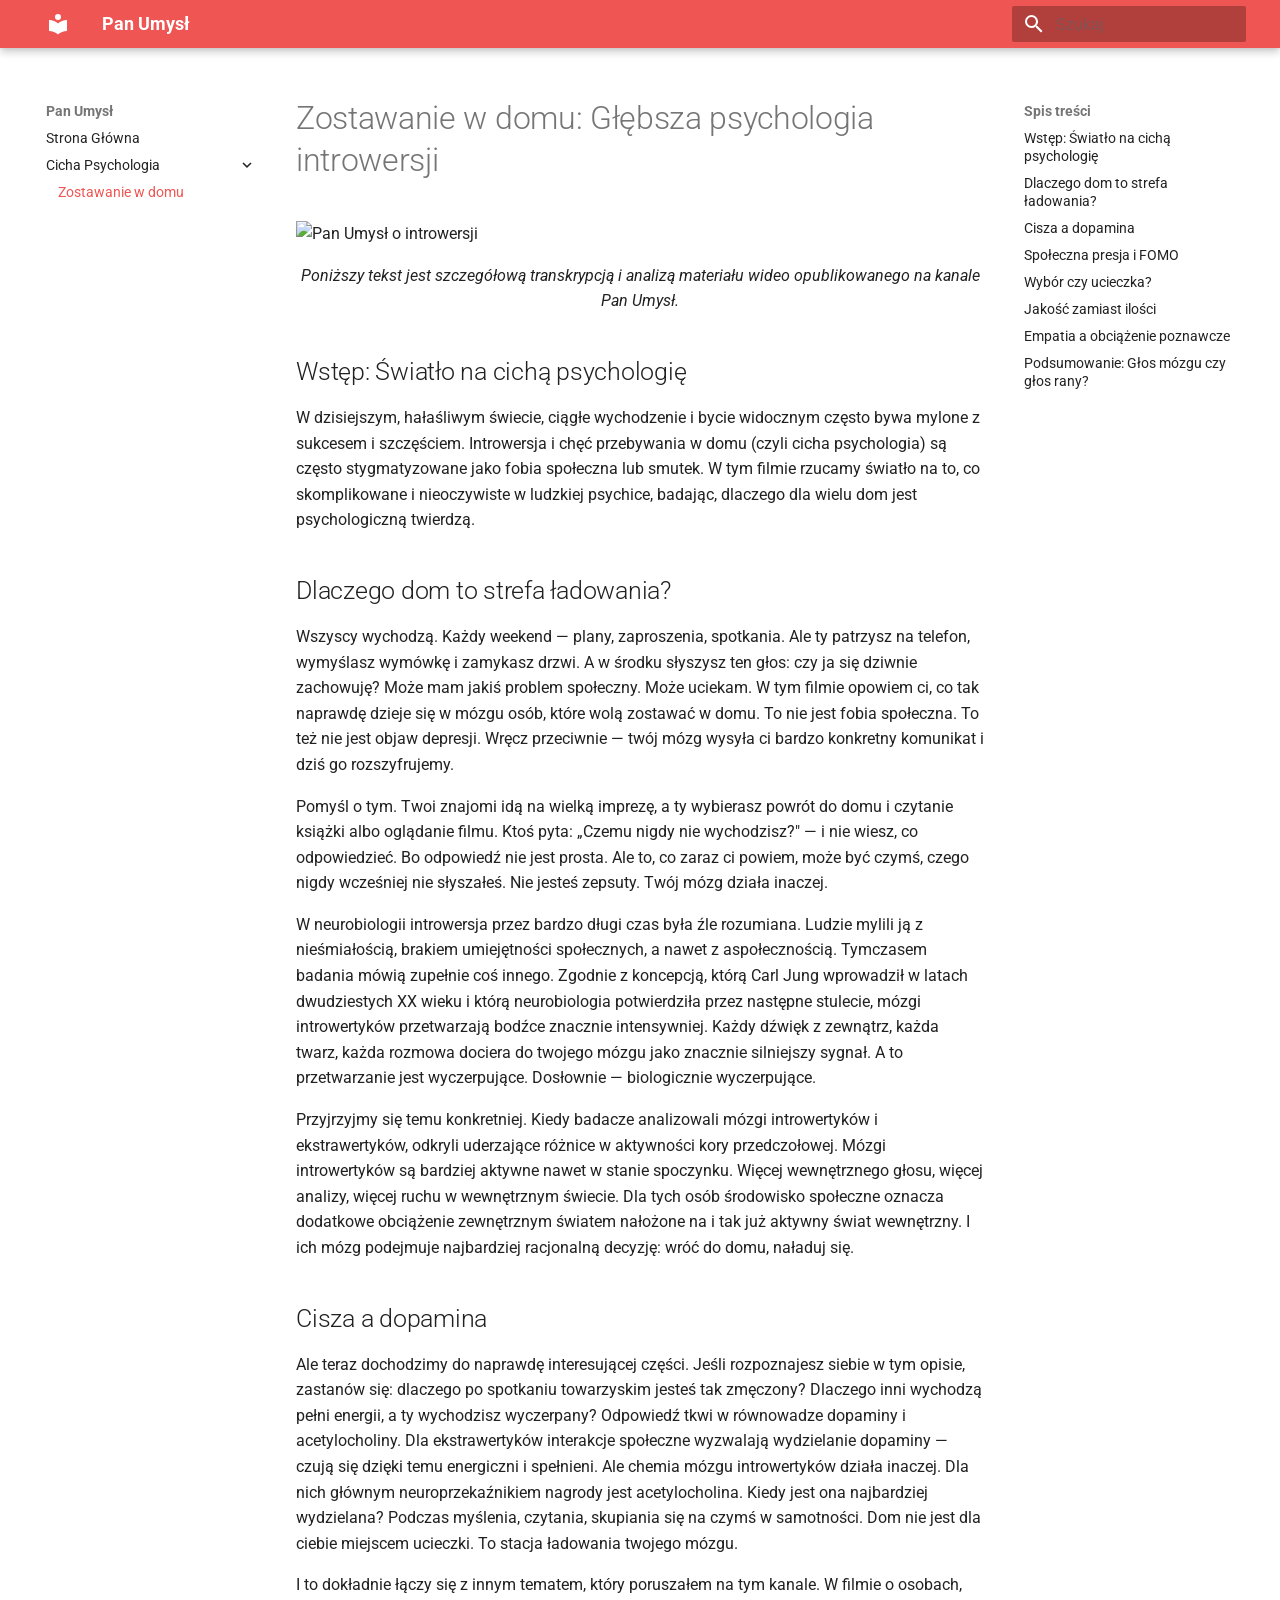
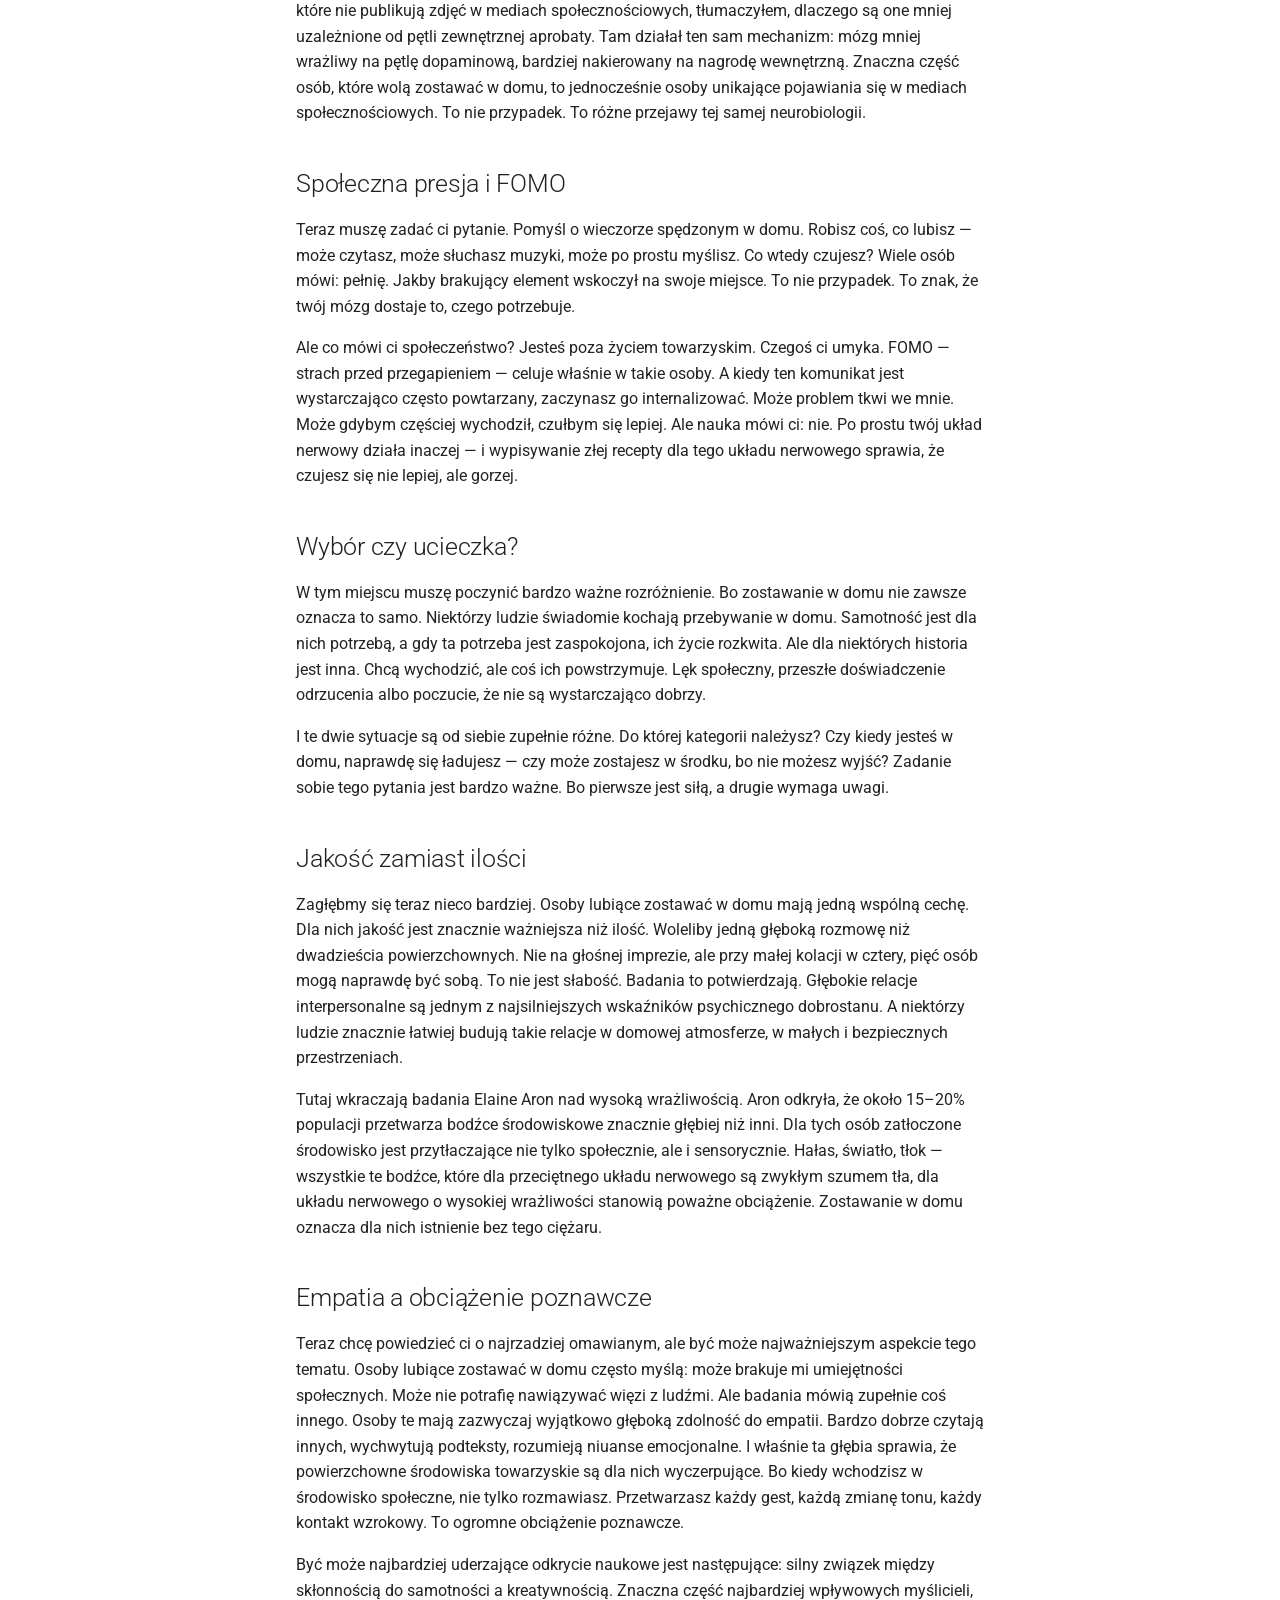
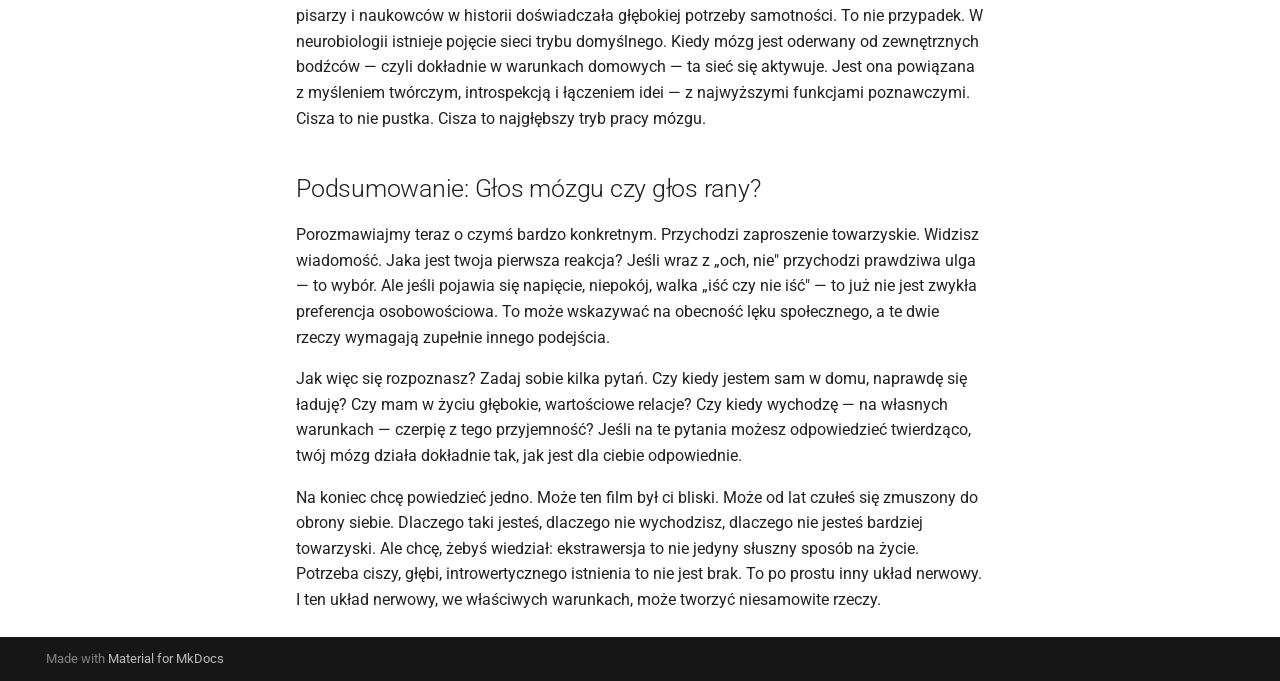
==== commit bb243435: "Deployed 431c937 with MkDocs version: 1.6.1" ====
--- a/dom/index.html
+++ b/dom/index.html
@@ -289,6 +289,24 @@
         
       
       
+        <label class="md-nav__link md-nav__link--active" for="__toc">
+          
+  
+  
+  <span class="md-ellipsis">
+    
+  
+    Zostawanie w domu
+  
+
+    
+  </span>
+  
+  
+
+          <span class="md-nav__icon md-icon"></span>
+        </label>
+      
       <a href="./" class="md-nav__link md-nav__link--active">
         
   
@@ -305,6 +323,113 @@
   
 
       </a>
+      
+        
+
+<nav class="md-nav md-nav--secondary" aria-label="Spis treści">
+  
+  
+  
+    
+  
+  
+    <label class="md-nav__title" for="__toc">
+      <span class="md-nav__icon md-icon"></span>
+      Spis treści
+    </label>
+    <ul class="md-nav__list" data-md-component="toc" data-md-scrollfix>
+      
+        <li class="md-nav__item">
+  <a href="#wstep-swiato-na-cicha-psychologie" class="md-nav__link">
+    <span class="md-ellipsis">
+      
+        Wstęp: Światło na cichą psychologię
+      
+    </span>
+  </a>
+  
+</li>
+      
+        <li class="md-nav__item">
+  <a href="#dlaczego-dom-to-strefa-adowania" class="md-nav__link">
+    <span class="md-ellipsis">
+      
+        Dlaczego dom to strefa ładowania?
+      
+    </span>
+  </a>
+  
+</li>
+      
+        <li class="md-nav__item">
+  <a href="#cisza-a-dopamina" class="md-nav__link">
+    <span class="md-ellipsis">
+      
+        Cisza a dopamina
+      
+    </span>
+  </a>
+  
+</li>
+      
+        <li class="md-nav__item">
+  <a href="#spoeczna-presja-i-fomo" class="md-nav__link">
+    <span class="md-ellipsis">
+      
+        Społeczna presja i FOMO
+      
+    </span>
+  </a>
+  
+</li>
+      
+        <li class="md-nav__item">
+  <a href="#wybor-czy-ucieczka" class="md-nav__link">
+    <span class="md-ellipsis">
+      
+        Wybór czy ucieczka?
+      
+    </span>
+  </a>
+  
+</li>
+      
+        <li class="md-nav__item">
+  <a href="#jakosc-zamiast-ilosci" class="md-nav__link">
+    <span class="md-ellipsis">
+      
+        Jakość zamiast ilości
+      
+    </span>
+  </a>
+  
+</li>
+      
+        <li class="md-nav__item">
+  <a href="#empatia-a-obciazenie-poznawcze" class="md-nav__link">
+    <span class="md-ellipsis">
+      
+        Empatia a obciążenie poznawcze
+      
+    </span>
+  </a>
+  
+</li>
+      
+        <li class="md-nav__item">
+  <a href="#podsumowanie-gos-mozgu-czy-gos-rany" class="md-nav__link">
+    <span class="md-ellipsis">
+      
+        Podsumowanie: Głos mózgu czy głos rany?
+      
+    </span>
+  </a>
+  
+</li>
+      
+    </ul>
+  
+</nav>
       
     </li>
   
@@ -338,6 +463,102 @@
     
   
   
+    <label class="md-nav__title" for="__toc">
+      <span class="md-nav__icon md-icon"></span>
+      Spis treści
+    </label>
+    <ul class="md-nav__list" data-md-component="toc" data-md-scrollfix>
+      
+        <li class="md-nav__item">
+  <a href="#wstep-swiato-na-cicha-psychologie" class="md-nav__link">
+    <span class="md-ellipsis">
+      
+        Wstęp: Światło na cichą psychologię
+      
+    </span>
+  </a>
+  
+</li>
+      
+        <li class="md-nav__item">
+  <a href="#dlaczego-dom-to-strefa-adowania" class="md-nav__link">
+    <span class="md-ellipsis">
+      
+        Dlaczego dom to strefa ładowania?
+      
+    </span>
+  </a>
+  
+</li>
+      
+        <li class="md-nav__item">
+  <a href="#cisza-a-dopamina" class="md-nav__link">
+    <span class="md-ellipsis">
+      
+        Cisza a dopamina
+      
+    </span>
+  </a>
+  
+</li>
+      
+        <li class="md-nav__item">
+  <a href="#spoeczna-presja-i-fomo" class="md-nav__link">
+    <span class="md-ellipsis">
+      
+        Społeczna presja i FOMO
+      
+    </span>
+  </a>
+  
+</li>
+      
+        <li class="md-nav__item">
+  <a href="#wybor-czy-ucieczka" class="md-nav__link">
+    <span class="md-ellipsis">
+      
+        Wybór czy ucieczka?
+      
+    </span>
+  </a>
+  
+</li>
+      
+        <li class="md-nav__item">
+  <a href="#jakosc-zamiast-ilosci" class="md-nav__link">
+    <span class="md-ellipsis">
+      
+        Jakość zamiast ilości
+      
+    </span>
+  </a>
+  
+</li>
+      
+        <li class="md-nav__item">
+  <a href="#empatia-a-obciazenie-poznawcze" class="md-nav__link">
+    <span class="md-ellipsis">
+      
+        Empatia a obciążenie poznawcze
+      
+    </span>
+  </a>
+  
+</li>
+      
+        <li class="md-nav__item">
+  <a href="#podsumowanie-gos-mozgu-czy-gos-rany" class="md-nav__link">
+    <span class="md-ellipsis">
+      
+        Podsumowanie: Głos mózgu czy głos rany?
+      
+    </span>
+  </a>
+  
+</li>
+      
+    </ul>
+  
 </nav>
                   </div>
                 </div>
@@ -354,30 +575,35 @@
 
 
 <h1 id="zostawanie-w-domu-gebsza-psychologia-introwersji">Zostawanie w domu: Głębsza psychologia introwersji</h1>
-<p><img alt="Pan Umysł o introwersji" src="../assets/KTÓRE_LUBIĄ_PRZEBYWAĆ_W_DOMU.png" /></p>
+<p><img alt="Pan Umysł o introwersji" src="assets/kapak.png" /></p>
 <p align="center"><em>Poniższy tekst jest szczegółową transkrypcją i analizą materiału wideo opublikowanego na kanale Pan Umysł.</em></p>
 
-<p>Wszyscy wychodzą. Każdy weekend — plany, zaproszenia, spotkania. Ale ty patrzysz na telefon, wymyślasz wymówkę i zamykasz drzwi. A w środku słyszysz ten głos: czy ja się dziwnie zachowuję? Może mam jakiś problem społeczny. Może uciekam. W tym filmie opowiem ci, co tak naprawdę dzieje się w mózgu osób, które wolą zostawać w domu. To nie jest fobia społeczna. To fizjologiczna potrzeba...</p>
-<p>Wszyscy wychodzą. Każdy weekend — plany, zaproszenia, spotkania. Ale ty patrzysz na telefon, wymyślasz wymówkę i zamykasz drzwi. A w środku słyszysz ten głos: czy ja się dziwnie zachowuję? Może mam jakiś problem społeczny. Może uciekam. W tym filmie opowiem ci, co tak naprawdę dzieje się w mózgu osób, które wolą zostawać w domu. To nie jest fobia społeczna. To też nie jest objaw depresji. Wręcz przeciwnie — twój mózg wysyła ci bardzo konkretny komunikat i dziś go rozszyfrujemy.
-Pomyśl o tym. Twoi znajomi idą na wielką imprezę, a ty wybierasz powrót do domu i czytanie książki albo oglądanie filmu. Ktoś pyta: „Czemu nigdy nie wychodzisz?" — i nie wiesz, co odpowiedzieć. Bo odpowiedź nie jest prosta. Ale to, co zaraz ci powiem, może być czymś, czego nigdy wcześniej nie słyszałeś. Nie jesteś zepsuty. Twój mózg działa inaczej.
-W neurobiologii introwersja przez bardzo długi czas była źle rozumiana. Ludzie mylili ją z nieśmiałością, brakiem umiejętności społecznych, a nawet z aspołecznością. Tymczasem badania mówią zupełnie coś innego. Zgodnie z koncepcją, którą Carl Jung wprowadził w latach dwudziestych XX wieku i którą neurobiologia potwierdziła przez następne stulecie, mózgi introwertyków przetwarzają bodźce znacznie intensywniej. Każdy dźwięk z zewnątrz, każda twarz, każda rozmowa dociera do twojego mózgu jako znacznie silniejszy sygnał. A to przetwarzanie jest wyczerpujące. Dosłownie — biologicznie wyczerpujące.
-Przyjrzyjmy się temu konkretniej. Kiedy badacze analizowali mózgi introwertyków i ekstrawertyków, odkryli uderzające różnice w aktywności kory przedczołowej. Mózgi introwertyków są bardziej aktywne nawet w stanie spoczynku. Więcej wewnętrznego głosu, więcej analizy, więcej ruchu w wewnętrznym świecie. Dla tych osób środowisko społeczne oznacza dodatkowe obciążenie zewnętrznym światem nałożone na i tak już aktywny świat wewnętrzny. I ich mózg podejmuje najbardziej racjonalną decyzję: wróć do domu, naładuj się.
-Ale teraz dochodzimy do naprawdę interesującej części. Jeśli rozpoznajesz siebie w tym opisie, zastanów się: dlaczego po spotkaniu towarzyskim jesteś tak zmęczony? Dlaczego inni wychodzą pełni energii, a ty wychodzisz wyczerpany? Odpowiedź tkwi w równowadze dopaminy i acetylocholiny. Dla ekstrawertyków interakcje społeczne wyzwalają wydzielanie dopaminy — czują się dzięki temu energiczni i spełnieni. Ale chemia mózgu introwertyków działa inaczej. Dla nich głównym neuroprzekaźnikiem nagrody jest acetylocholina. Kiedy jest ona najbardziej wydzielana? Podczas myślenia, czytania, skupiania się na czymś w samotności. Dom nie jest dla ciebie miejscem ucieczki. To stacja ładowania twojego mózgu.
-I to dokładnie łączy się z innym tematem, który poruszałem na tym kanale. W filmie o osobach, które nie publikują zdjęć w mediach społecznościowych, tłumaczyłem, dlaczego są one mniej uzależnione od pętli zewnętrznej aprobaty. Tam działał ten sam mechanizm: mózg mniej wrażliwy na pętlę dopaminową, bardziej nakierowany na nagrodę wewnętrzną. Znaczna część osób, które wolą zostawać w domu, to jednocześnie osoby unikające pojawiania się w mediach społecznościowych. To nie przypadek. To różne przejawy tej samej neurobiologii. Jeśli jeszcze nie widziałeś tamtego filmu, możesz potraktować go jako kontynuację tego.
-Teraz muszę zadać ci pytanie. Pomyśl o wieczorze spędzonym w domu. Robisz coś, co lubisz — może czytasz, może słuchasz muzyki, może po prostu myślisz. Co wtedy czujesz? Wiele osób mówi: pełnię. Jakby brakujący element wskoczyłem na swoje miejsce. To nie przypadek. To znak, że twój mózg dostaje to, czego potrzebuje.
-Ale co mówi ci społeczeństwo? Jesteś poza życiem towarzyskim. Czegoś ci umyka. FOMO — strach przed przegapieniem — celuje właśnie w takie osoby. A kiedy ten komunikat jest wystarczająco często powtarzany, zaczynasz go internalizować. Może problem tkwi we mnie. Może gdybym częściej wychodził, czułbym się lepiej. Ale nauka mówi ci: nie. Po prostu twój układ nerwowy działa inaczej — i wypisywanie złej recepty dla tego układu nerwowego sprawia, że czujesz się nie lepiej, ale gorzej.
-W tym miejscu muszę poczynić bardzo ważne rozróżnienie. Bo zostawanie w domu nie zawsze oznacza to samo. Niektórzy ludzie świadomie kochają przebywanie w domu. Samotność jest dla nich potrzebą, a gdy ta potrzeba jest zaspokojona, ich życie rozkwita. Ale dla niektórych historia jest inna. Chcą wychodzić, ale coś ich powstrzymuje. Lęk społeczny, przeszłe doświadczenie odrzucenia albo poczucie, że nie są wystarczająco dobrzy. I te dwie sytuacje są od siebie zupełnie różne.
-Do której kategorii należysz? Czy kiedy jesteś w domu, naprawdę się ładujesz — czy może zostajesz w środku, bo nie możesz wyjść? Zadanie sobie tego pytania jest bardzo ważne. Bo pierwsze jest siłą, a drugie wymaga uwagi.
-Zagłębmy się teraz nieco bardziej. Osoby lubiące zostawać w domu mają jedną wspólną cechę. Dla nich jakość jest znacznie ważniejsza niż ilość. Woleliby jedną głęboką rozmowę niż dwadzieścia powierzchownych. Nie na głośnej imprezie, ale przy małej kolacji w cztery, pięć osób mogą naprawdę być sobą. To nie jest słabość. Badania to potwierdzają. Głębokie relacje interpersonalne są jednym z najsilniejszych wskaźników psychicznego dobrostanu. A niektórzy ludzie znacznie łatwiej budują takie relacje w domowej atmosferze, w małych i bezpiecznych przestrzeniach.
-Tutaj wkraczają badania Elaine Aron nad wysoką wrażliwością. Aron odkryła, że około 15–20% populacji przetwarza bodźce środowiskowe znacznie głębiej niż inni. Dla tych osób zatłoczone środowisko jest przytłaczające nie tylko społecznie, ale i sensorycznie. Hałas, światło, tłok — wszystkie te bodźce, które dla przeciętnego układu nerwowego są zwykłym szumem tła, dla układu nerwowego o wysokiej wrażliwości stanowią poważne obciążenie. Zostawanie w domu oznacza dla nich istnienie bez tego ciężaru.
-Teraz chcę powiedzieć ci o najrzadziej omawianym, ale być może najważniejszym aspekcie tego tematu. Osoby lubiące zostawać w domu często myślą: może brakuje mi umiejętności społecznych. Może nie potrafię nawiązywać więzi z ludźmi. Ale badania mówią zupełnie coś innego. Osoby te mają zazwyczaj wyjątkowo głęboką zdolność do empatii. Bardzo dobrze czytają innych, wychwytują podteksty, rozumieją niuanse emocjonalne. I właśnie ta głębia sprawia, że powierzchowne środowiska towarzyskie są dla nich wyczerpujące. Bo kiedy wchodzisz w środowisko społeczne, nie tylko rozmawiasz. Przetwarzasz każdy gest, każdą zmianę tonu, każdy kontakt wzrokowy. To ogromne obciążenie poznawcze.
-Być może najbardziej uderzające odkrycie naukowe jest następujące: silny związek między skłonnością do samotności a kreatywnością. Znaczna część najbardziej wpływowych myślicieli, pisarzy i naukowców w historii doświadczała głębokiej potrzeby samotności. To nie przypadek. W neurobiologii istnieje pojęcie sieci trybu domyślnego. Kiedy mózg jest oderwany od zewnętrznych bodźców — czyli dokładnie w warunkach domowych — ta sieć się aktywuje. Jest ona powiązana z myśleniem twórczym, introspekcją i łączeniem idei — z najwyższymi funkcjami poznawczymi. Cisza to nie pustka. Cisza to najgłębszy tryb pracy mózgu.
-I w tym miejscu muszę powiedzieć: na tym kanale opowiadałem wcześniej o psychologii cichych ludzi. W tamtym filmie omówiliśmy, dlaczego cisi ludzie mówią mniej, i to, że ta cisza jest w istocie zewnętrznym wyrazem bardzo intensywnego przetwarzania wewnętrznego. Osoby lubiące zostawać w domu i cisi ludzie wywodzą się z tej samej rodziny układów nerwowych. Obaj mają mózgi o wysokiej zdolności przetwarzania, ale tę zdolność kierują nie na zewnątrz, lecz do wewnątrz. Jeśli jeszcze nie widziałeś tamtego filmu, koniecznie obejrzyj go po tym. Bo oba się uzupełniają.
-Ale muszę też powiedzieć: jest subtelna, lecz kluczowa różnica między preferowaniem pozostania w domu a izolacją. Jeśli masz więź z ludźmi, których kochasz, i czujesz się pełny, gdy wybierasz siebie — to zdrowy wybór. Ale jeśli chęć nawiązywania kontaktów stopniowo zanika, jeśli nie uciekasz od ludzi, ale po prostu ich unikasz — to inny komunikat. Nie głos twojego mózgu, być może głos twojej rany.
-Porozmawiajmy teraz o czymś bardzo konkretnym. Przychodzi zaproszenie towarzyskie. Widzisz wiadomość. Jaka jest twoja pierwsza reakcja? Jeśli wraz z „och, nie" przychodzi prawdziwa ulga — to wybór. Ale jeśli pojawia się napięcie, niepokój, walka „iść czy nie iść" — to już nie jest zwykła preferencja osobowościowa. To może wskazywać na obecność lęku społecznego, a te dwie rzeczy wymagają zupełnie innego podejścia.
-Jak więc się rozpoznasz? Zadaj sobie kilka pytań. Czy kiedy jestem sam w domu, naprawdę się ładuję? Czy mam w życiu głębokie, wartościowe relacje? Czy kiedy wychodzę — na własnych warunkach — czerpię z tego przyjemność? Jeśli na te pytania możesz odpowiedzieć twierdząco, twój mózg działa dokładnie tak, jak jest dla ciebie odpowiednie. Ale jeśli te pytania sprawiają ci dyskomfort, ten dyskomfort jest ważną informacją.
-Na koniec chcę powiedzieć jedno. Może ten film był ci bliski. Może od lat czułeś się zmuszony do obrony siebie. Dlaczego taki jesteś, dlaczego nie wychodzisz, dlaczego nie jesteś bardziej towarzyski. Ale chcę, żebyś wiedział: ekstrawersja to nie jedyny słuszny sposób na życie. Potrzeba ciszy, głębi, introwertycznego istnienia to nie jest brak. To po prostu inny układ nerwowy. I ten układ nerwowy, we właściwych warunkach, może tworzyć niesamowite rzeczy.
-Jeśli to, o czym mówi ten film, trafia do ciebie i chcesz dowiedzieć się więcej o takich psychologicznych mechanizmach, zasubskrybuj kanał. Bo tu też nie rozmawiamy o powierzchni, ale o mechanizmach. Do obejrzenia razem z tym filmem polecam dwa inne: psychologia cichych ludzi oraz psychologia osób, które nie publikują zdjęć w mediach społecznościowych. Te trzy filmy razem opisują różne wymiary tej samej struktury umysłu. Linki zostawiam na ekranie. Przejdź do komentarzy i napisz tylko tyle: dom to moje miejsce. Nic więcej nie trzeba. Tylko te trzy słowa. Dbaj o siebie.</p>
+<h2 id="wstep-swiato-na-cicha-psychologie">Wstęp: Światło na cichą psychologię</h2>
+<p>W dzisiejszym, hałaśliwym świecie, ciągłe wychodzenie i bycie widocznym często bywa mylone z sukcesem i szczęściem. Introwersja i chęć przebywania w domu (czyli cicha psychologia) są często stygmatyzowane jako fobia społeczna lub smutek. W tym filmie rzucamy światło na to, co skomplikowane i nieoczywiste w ludzkiej psychice, badając, dlaczego dla wielu dom jest psychologiczną twierdzą.</p>
+<h2 id="dlaczego-dom-to-strefa-adowania">Dlaczego dom to strefa ładowania?</h2>
+<p>Wszyscy wychodzą. Każdy weekend — plany, zaproszenia, spotkania. Ale ty patrzysz na telefon, wymyślasz wymówkę i zamykasz drzwi. A w środku słyszysz ten głos: czy ja się dziwnie zachowuję? Może mam jakiś problem społeczny. Może uciekam. W tym filmie opowiem ci, co tak naprawdę dzieje się w mózgu osób, które wolą zostawać w domu. To nie jest fobia społeczna. To też nie jest objaw depresji. Wręcz przeciwnie — twój mózg wysyła ci bardzo konkretny komunikat i dziś go rozszyfrujemy. </p>
+<p>Pomyśl o tym. Twoi znajomi idą na wielką imprezę, a ty wybierasz powrót do domu i czytanie książki albo oglądanie filmu. Ktoś pyta: „Czemu nigdy nie wychodzisz?" — i nie wiesz, co odpowiedzieć. Bo odpowiedź nie jest prosta. Ale to, co zaraz ci powiem, może być czymś, czego nigdy wcześniej nie słyszałeś. Nie jesteś zepsuty. Twój mózg działa inaczej. </p>
+<p>W neurobiologii introwersja przez bardzo długi czas była źle rozumiana. Ludzie mylili ją z nieśmiałością, brakiem umiejętności społecznych, a nawet z aspołecznością. Tymczasem badania mówią zupełnie coś innego. Zgodnie z koncepcją, którą Carl Jung wprowadził w latach dwudziestych XX wieku i którą neurobiologia potwierdziła przez następne stulecie, mózgi introwertyków przetwarzają bodźce znacznie intensywniej. Każdy dźwięk z zewnątrz, każda twarz, każda rozmowa dociera do twojego mózgu jako znacznie silniejszy sygnał. A to przetwarzanie jest wyczerpujące. Dosłownie — biologicznie wyczerpujące. </p>
+<p>Przyjrzyjmy się temu konkretniej. Kiedy badacze analizowali mózgi introwertyków i ekstrawertyków, odkryli uderzające różnice w aktywności kory przedczołowej. Mózgi introwertyków są bardziej aktywne nawet w stanie spoczynku. Więcej wewnętrznego głosu, więcej analizy, więcej ruchu w wewnętrznym świecie. Dla tych osób środowisko społeczne oznacza dodatkowe obciążenie zewnętrznym światem nałożone na i tak już aktywny świat wewnętrzny. I ich mózg podejmuje najbardziej racjonalną decyzję: wróć do domu, naładuj się. </p>
+<h2 id="cisza-a-dopamina">Cisza a dopamina</h2>
+<p>Ale teraz dochodzimy do naprawdę interesującej części. Jeśli rozpoznajesz siebie w tym opisie, zastanów się: dlaczego po spotkaniu towarzyskim jesteś tak zmęczony? Dlaczego inni wychodzą pełni energii, a ty wychodzisz wyczerpany? Odpowiedź tkwi w równowadze dopaminy i acetylocholiny. Dla ekstrawertyków interakcje społeczne wyzwalają wydzielanie dopaminy — czują się dzięki temu energiczni i spełnieni. Ale chemia mózgu introwertyków działa inaczej. Dla nich głównym neuroprzekaźnikiem nagrody jest acetylocholina. Kiedy jest ona najbardziej wydzielana? Podczas myślenia, czytania, skupiania się na czymś w samotności. Dom nie jest dla ciebie miejscem ucieczki. To stacja ładowania twojego mózgu. </p>
+<p>I to dokładnie łączy się z innym tematem, który poruszałem na tym kanale. W filmie o osobach, które nie publikują zdjęć w mediach społecznościowych, tłumaczyłem, dlaczego są one mniej uzależnione od pętli zewnętrznej aprobaty. Tam działał ten sam mechanizm: mózg mniej wrażliwy na pętlę dopaminową, bardziej nakierowany na nagrodę wewnętrzną. Znaczna część osób, które wolą zostawać w domu, to jednocześnie osoby unikające pojawiania się w mediach społecznościowych. To nie przypadek. To różne przejawy tej samej neurobiologii. </p>
+<h2 id="spoeczna-presja-i-fomo">Społeczna presja i FOMO</h2>
+<p>Teraz muszę zadać ci pytanie. Pomyśl o wieczorze spędzonym w domu. Robisz coś, co lubisz — może czytasz, może słuchasz muzyki, może po prostu myślisz. Co wtedy czujesz? Wiele osób mówi: pełnię. Jakby brakujący element wskoczył na swoje miejsce. To nie przypadek. To znak, że twój mózg dostaje to, czego potrzebuje. </p>
+<p>Ale co mówi ci społeczeństwo? Jesteś poza życiem towarzyskim. Czegoś ci umyka. FOMO — strach przed przegapieniem — celuje właśnie w takie osoby. A kiedy ten komunikat jest wystarczająco często powtarzany, zaczynasz go internalizować. Może problem tkwi we mnie. Może gdybym częściej wychodził, czułbym się lepiej. Ale nauka mówi ci: nie. Po prostu twój układ nerwowy działa inaczej — i wypisywanie złej recepty dla tego układu nerwowego sprawia, że czujesz się nie lepiej, ale gorzej. </p>
+<h2 id="wybor-czy-ucieczka">Wybór czy ucieczka?</h2>
+<p>W tym miejscu muszę poczynić bardzo ważne rozróżnienie. Bo zostawanie w domu nie zawsze oznacza to samo. Niektórzy ludzie świadomie kochają przebywanie w domu. Samotność jest dla nich potrzebą, a gdy ta potrzeba jest zaspokojona, ich życie rozkwita. Ale dla niektórych historia jest inna. Chcą wychodzić, ale coś ich powstrzymuje. Lęk społeczny, przeszłe doświadczenie odrzucenia albo poczucie, że nie są wystarczająco dobrzy. </p>
+<p>I te dwie sytuacje są od siebie zupełnie różne. Do której kategorii należysz? Czy kiedy jesteś w domu, naprawdę się ładujesz — czy może zostajesz w środku, bo nie możesz wyjść? Zadanie sobie tego pytania jest bardzo ważne. Bo pierwsze jest siłą, a drugie wymaga uwagi. </p>
+<h2 id="jakosc-zamiast-ilosci">Jakość zamiast ilości</h2>
+<p>Zagłębmy się teraz nieco bardziej. Osoby lubiące zostawać w domu mają jedną wspólną cechę. Dla nich jakość jest znacznie ważniejsza niż ilość. Woleliby jedną głęboką rozmowę niż dwadzieścia powierzchownych. Nie na głośnej imprezie, ale przy małej kolacji w cztery, pięć osób mogą naprawdę być sobą. To nie jest słabość. Badania to potwierdzają. Głębokie relacje interpersonalne są jednym z najsilniejszych wskaźników psychicznego dobrostanu. A niektórzy ludzie znacznie łatwiej budują takie relacje w domowej atmosferze, w małych i bezpiecznych przestrzeniach. </p>
+<p>Tutaj wkraczają badania Elaine Aron nad wysoką wrażliwością. Aron odkryła, że około 15–20% populacji przetwarza bodźce środowiskowe znacznie głębiej niż inni. Dla tych osób zatłoczone środowisko jest przytłaczające nie tylko społecznie, ale i sensorycznie. Hałas, światło, tłok — wszystkie te bodźce, które dla przeciętnego układu nerwowego są zwykłym szumem tła, dla układu nerwowego o wysokiej wrażliwości stanowią poważne obciążenie. Zostawanie w domu oznacza dla nich istnienie bez tego ciężaru. </p>
+<h2 id="empatia-a-obciazenie-poznawcze">Empatia a obciążenie poznawcze</h2>
+<p>Teraz chcę powiedzieć ci o najrzadziej omawianym, ale być może najważniejszym aspekcie tego tematu. Osoby lubiące zostawać w domu często myślą: może brakuje mi umiejętności społecznych. Może nie potrafię nawiązywać więzi z ludźmi. Ale badania mówią zupełnie coś innego. Osoby te mają zazwyczaj wyjątkowo głęboką zdolność do empatii. Bardzo dobrze czytają innych, wychwytują podteksty, rozumieją niuanse emocjonalne. I właśnie ta głębia sprawia, że powierzchowne środowiska towarzyskie są dla nich wyczerpujące. Bo kiedy wchodzisz w środowisko społeczne, nie tylko rozmawiasz. Przetwarzasz każdy gest, każdą zmianę tonu, każdy kontakt wzrokowy. To ogromne obciążenie poznawcze. </p>
+<p>Być może najbardziej uderzające odkrycie naukowe jest następujące: silny związek między skłonnością do samotności a kreatywnością. Znaczna część najbardziej wpływowych myślicieli, pisarzy i naukowców w historii doświadczała głębokiej potrzeby samotności. To nie przypadek. W neurobiologii istnieje pojęcie sieci trybu domyślnego. Kiedy mózg jest oderwany od zewnętrznych bodźców — czyli dokładnie w warunkach domowych — ta sieć się aktywuje. Jest ona powiązana z myśleniem twórczym, introspekcją i łączeniem idei — z najwyższymi funkcjami poznawczymi. Cisza to nie pustka. Cisza to najgłębszy tryb pracy mózgu. </p>
+<h2 id="podsumowanie-gos-mozgu-czy-gos-rany">Podsumowanie: Głos mózgu czy głos rany?</h2>
+<p>Porozmawiajmy teraz o czymś bardzo konkretnym. Przychodzi zaproszenie towarzyskie. Widzisz wiadomość. Jaka jest twoja pierwsza reakcja? Jeśli wraz z „och, nie" przychodzi prawdziwa ulga — to wybór. Ale jeśli pojawia się napięcie, niepokój, walka „iść czy nie iść" — to już nie jest zwykła preferencja osobowościowa. To może wskazywać na obecność lęku społecznego, a te dwie rzeczy wymagają zupełnie innego podejścia. </p>
+<p>Jak więc się rozpoznasz? Zadaj sobie kilka pytań. Czy kiedy jestem sam w domu, naprawdę się ładuję? Czy mam w życiu głębokie, wartościowe relacje? Czy kiedy wychodzę — na własnych warunkach — czerpię z tego przyjemność? Jeśli na te pytania możesz odpowiedzieć twierdząco, twój mózg działa dokładnie tak, jak jest dla ciebie odpowiednie. </p>
+<p>Na koniec chcę powiedzieć jedno. Może ten film był ci bliski. Może od lat czułeś się zmuszony do obrony siebie. Dlaczego taki jesteś, dlaczego nie wychodzisz, dlaczego nie jesteś bardziej towarzyski. Ale chcę, żebyś wiedział: ekstrawersja to nie jedyny słuszny sposób na życie. Potrzeba ciszy, głębi, introwertycznego istnienia to nie jest brak. To po prostu inny układ nerwowy. I ten układ nerwowy, we właściwych warunkach, może tworzyć niesamowite rzeczy.</p>
 
 
 
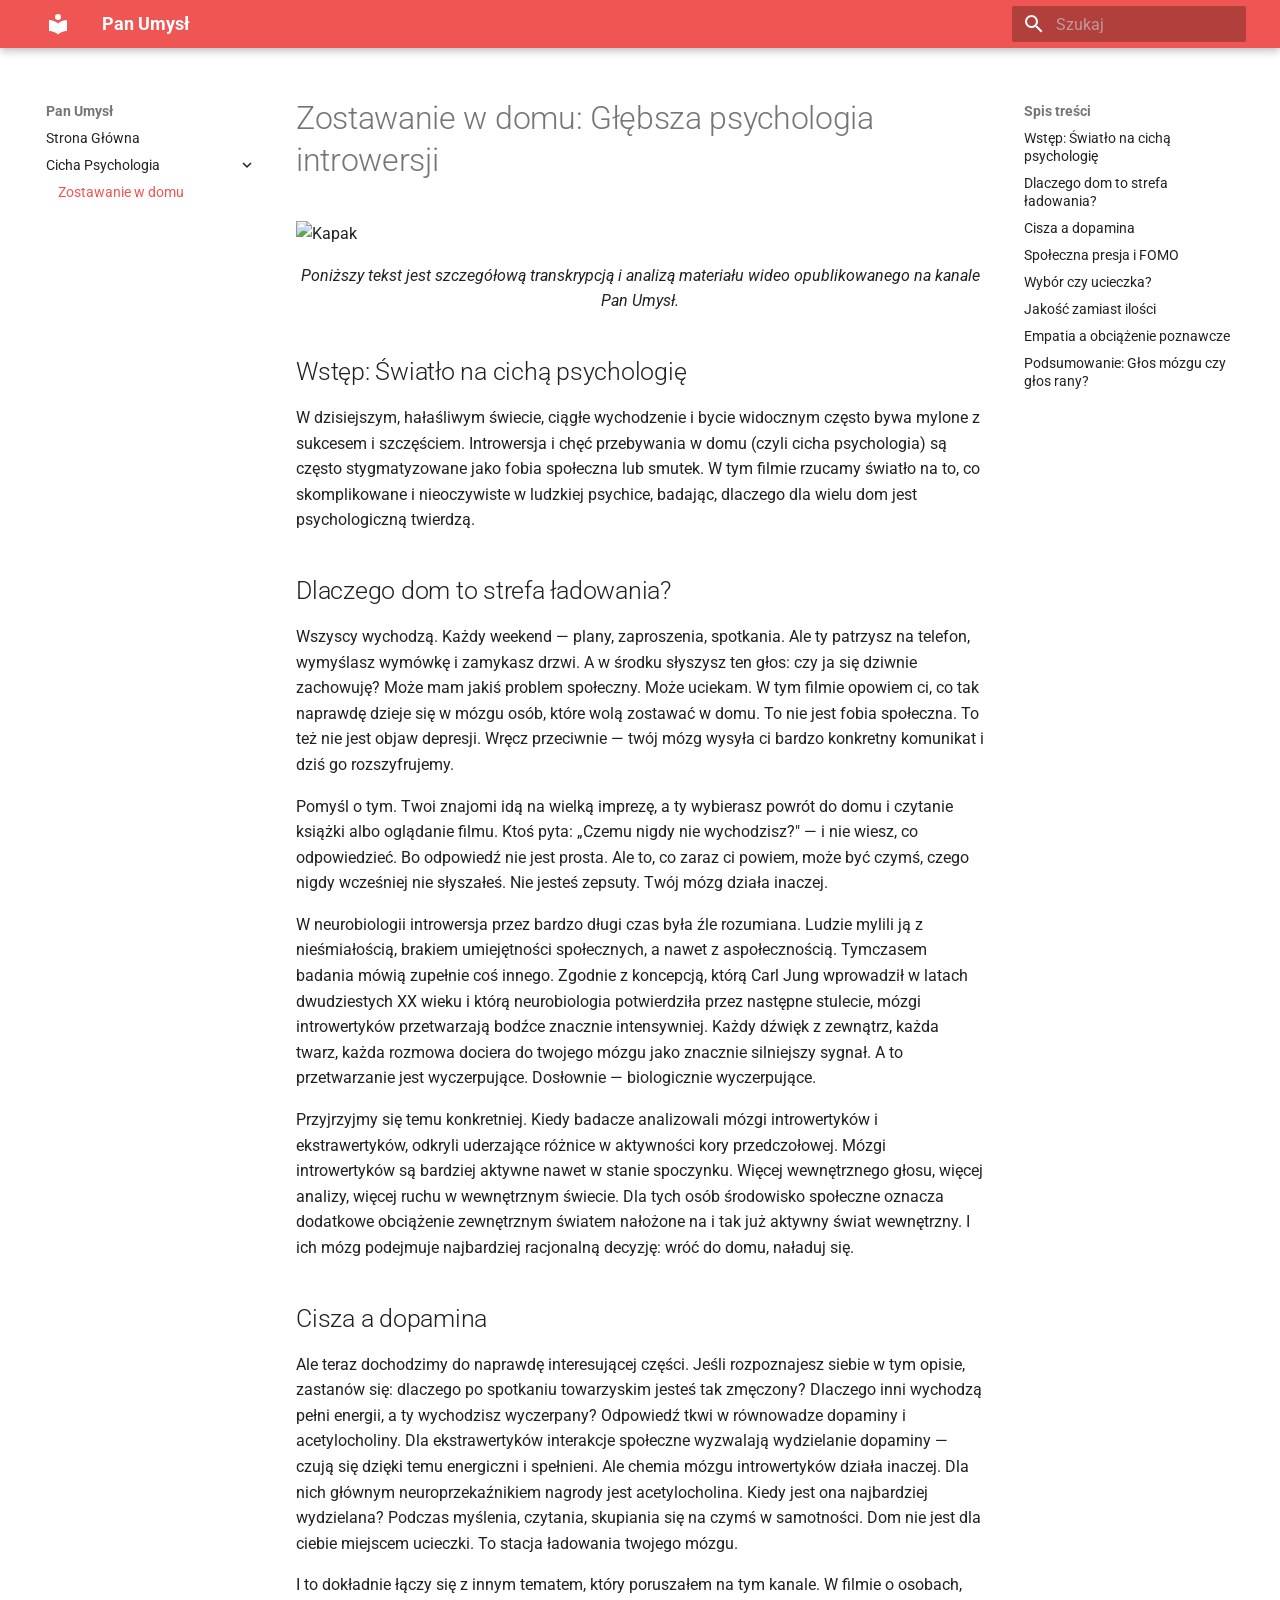
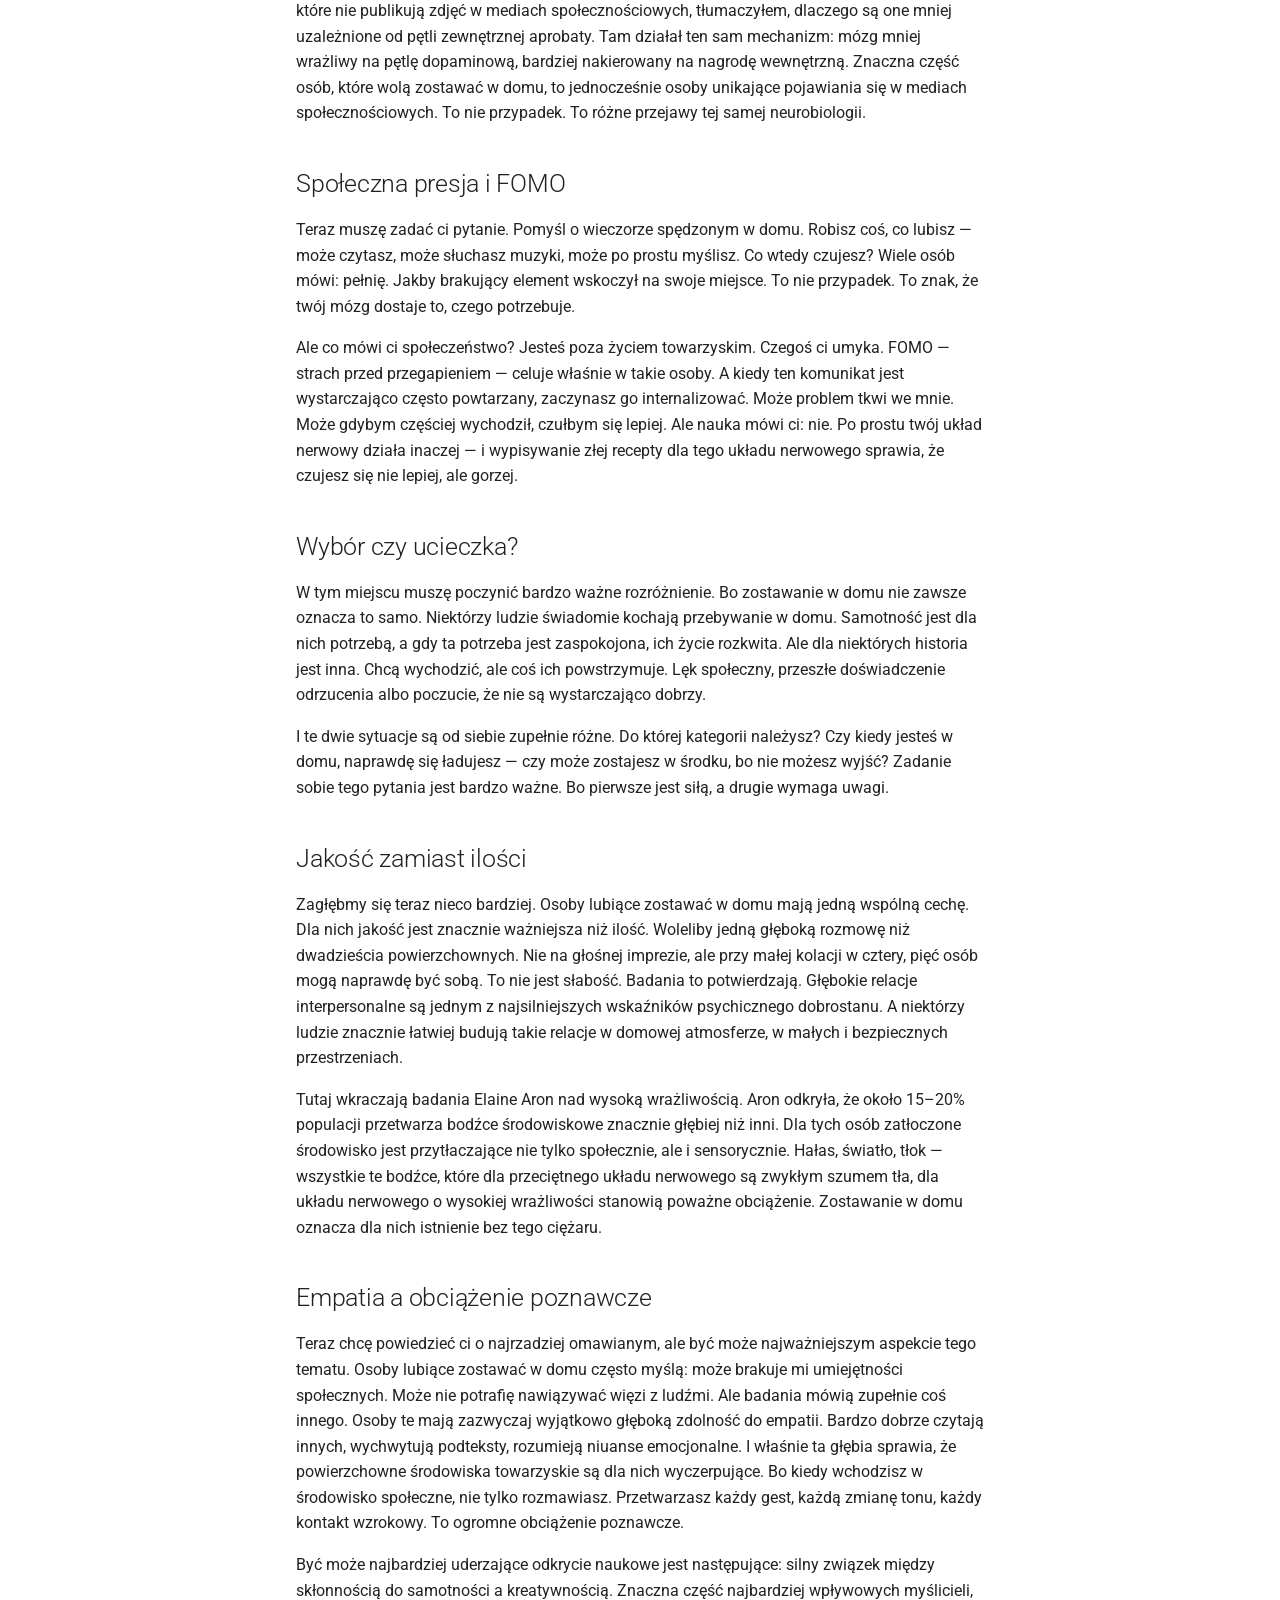
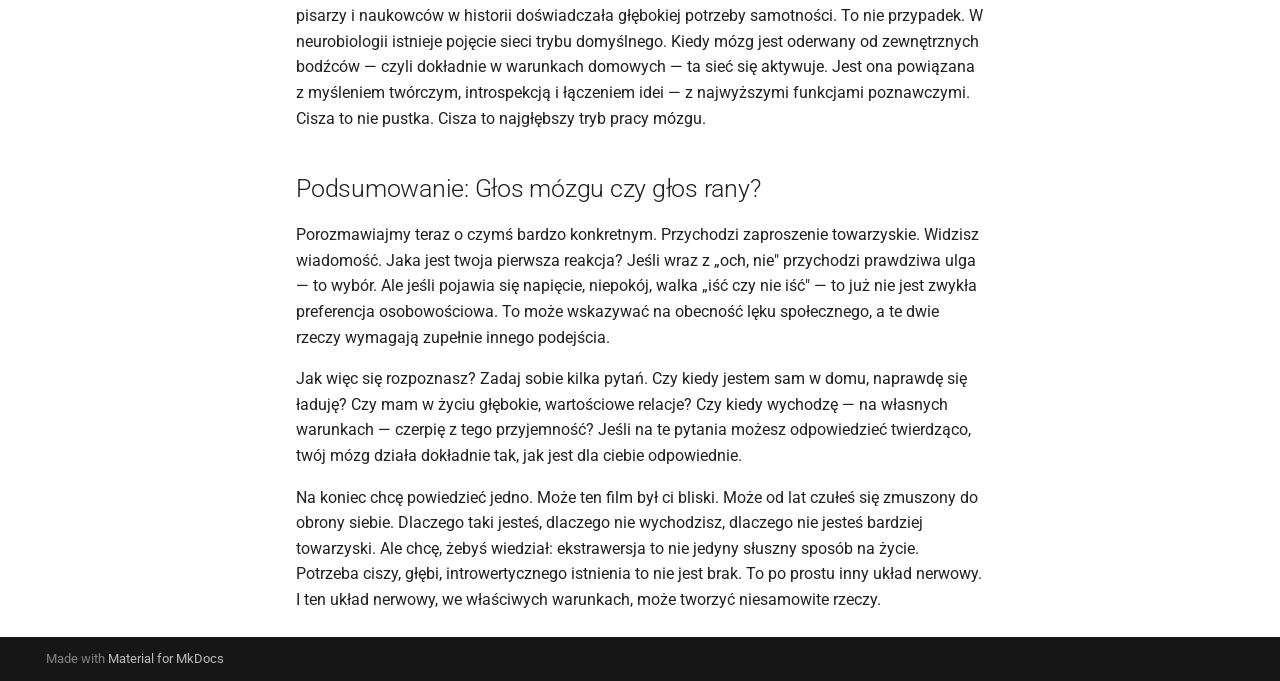
==== commit dd153552: "Deployed 431c937 with MkDocs version: 1.6.1" ====
--- a/dom/index.html
+++ b/dom/index.html
@@ -575,7 +575,7 @@
 
 
 <h1 id="zostawanie-w-domu-gebsza-psychologia-introwersji">Zostawanie w domu: Głębsza psychologia introwersji</h1>
-<p><img alt="Pan Umysł o introwersji" src="assets/kapak.png" /></p>
+<p><img alt="Kapak" src="../assets/KTÓRE_LUBIĄ_PRZEBYWAĆ_W_DOMU.png" /></p>
 <p align="center"><em>Poniższy tekst jest szczegółową transkrypcją i analizą materiału wideo opublikowanego na kanale Pan Umysł.</em></p>
 
 <h2 id="wstep-swiato-na-cicha-psychologie">Wstęp: Światło na cichą psychologię</h2>
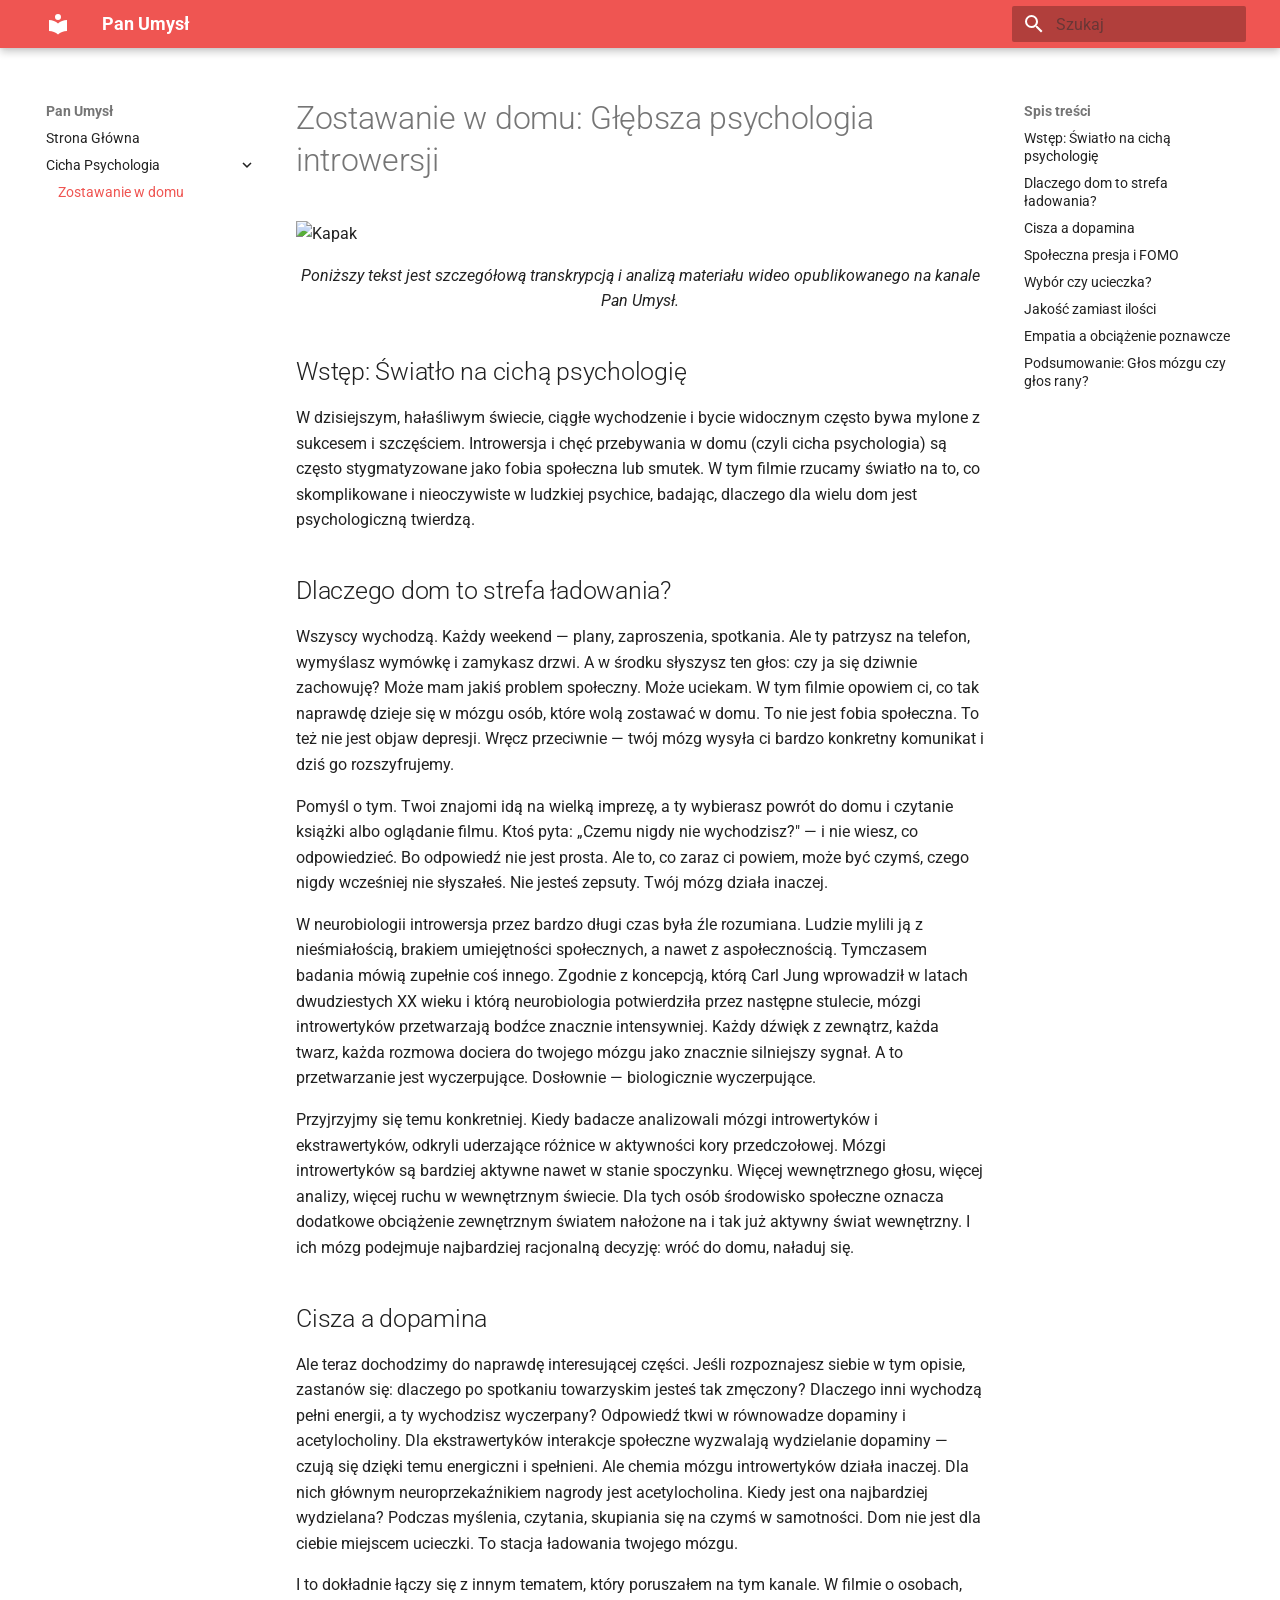
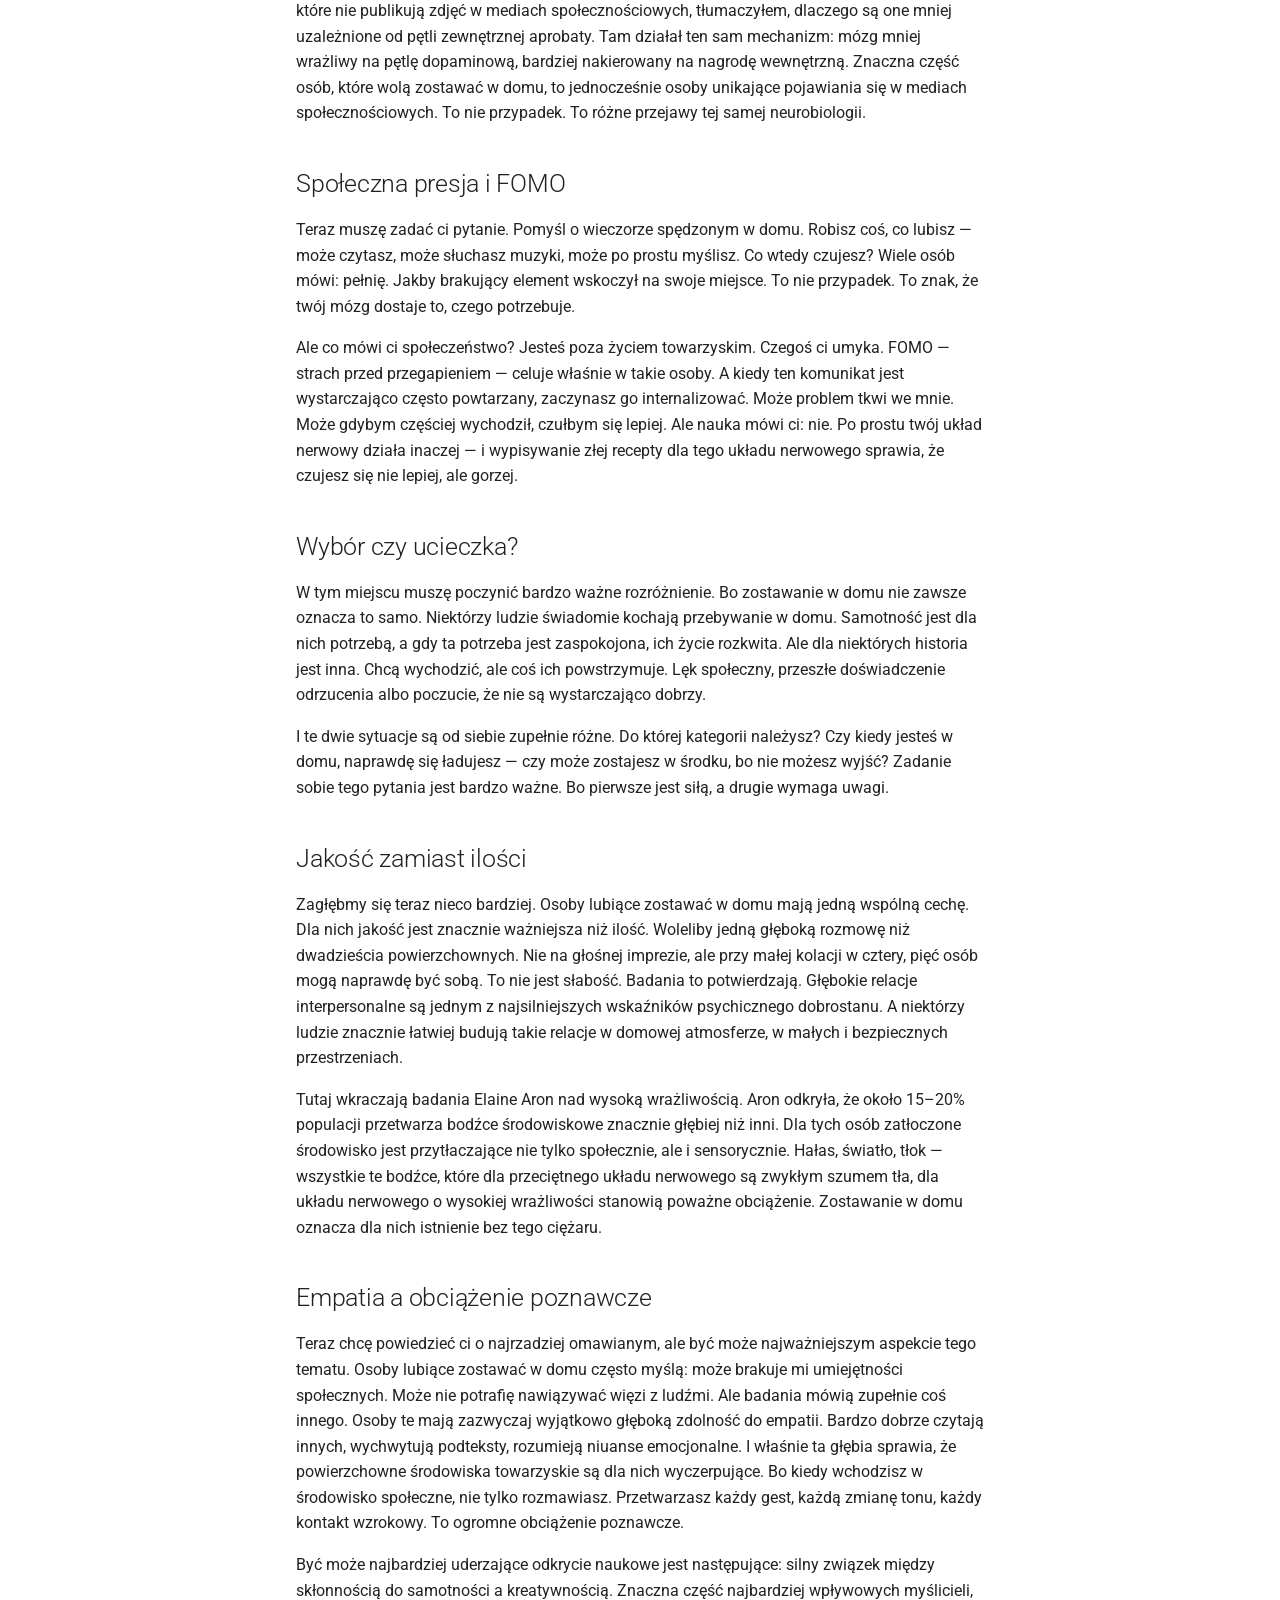
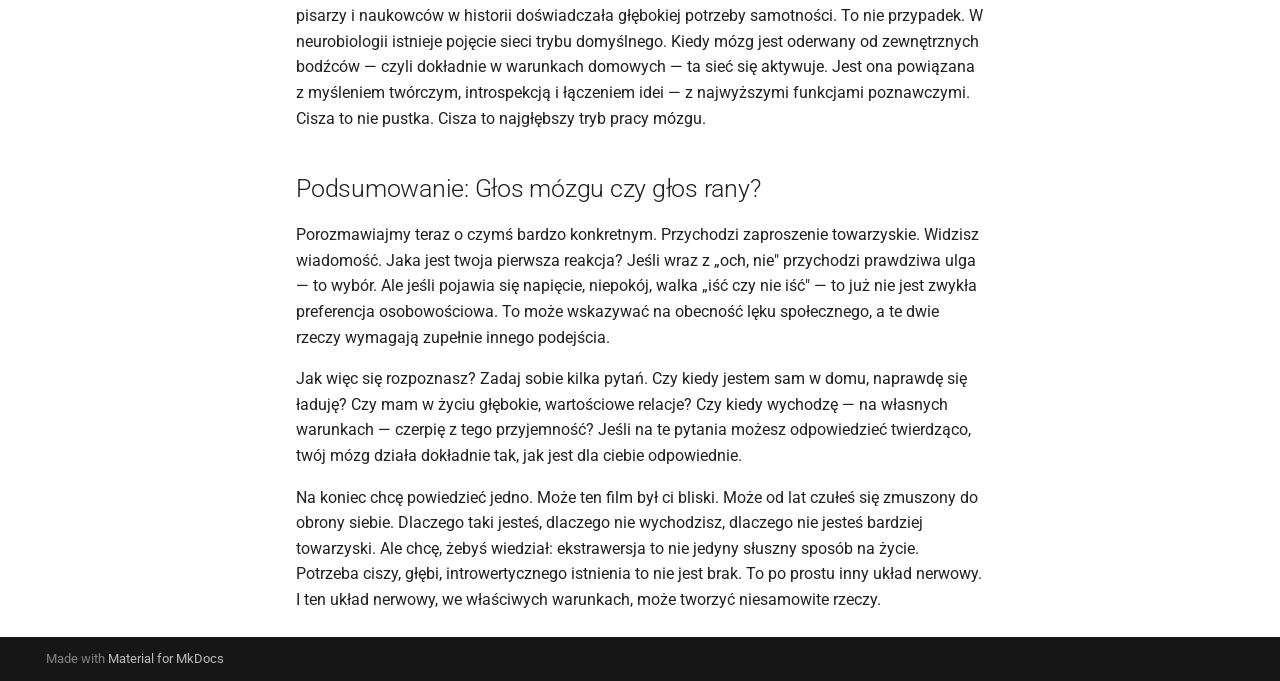
==== commit 3253b61d: "Deployed 431c937 with MkDocs version: 1.6.1" ====
--- a/dom/index.html
+++ b/dom/index.html
@@ -575,7 +575,7 @@
 
 
 <h1 id="zostawanie-w-domu-gebsza-psychologia-introwersji">Zostawanie w domu: Głębsza psychologia introwersji</h1>
-<p><img alt="Kapak" src="../assets/KTÓRE_LUBIĄ_PRZEBYWAĆ_W_DOMU.png" /></p>
+<p><img alt="Kapak" src="assets/1.png" /></p>
 <p align="center"><em>Poniższy tekst jest szczegółową transkrypcją i analizą materiału wideo opublikowanego na kanale Pan Umysł.</em></p>
 
 <h2 id="wstep-swiato-na-cicha-psychologie">Wstęp: Światło na cichą psychologię</h2>
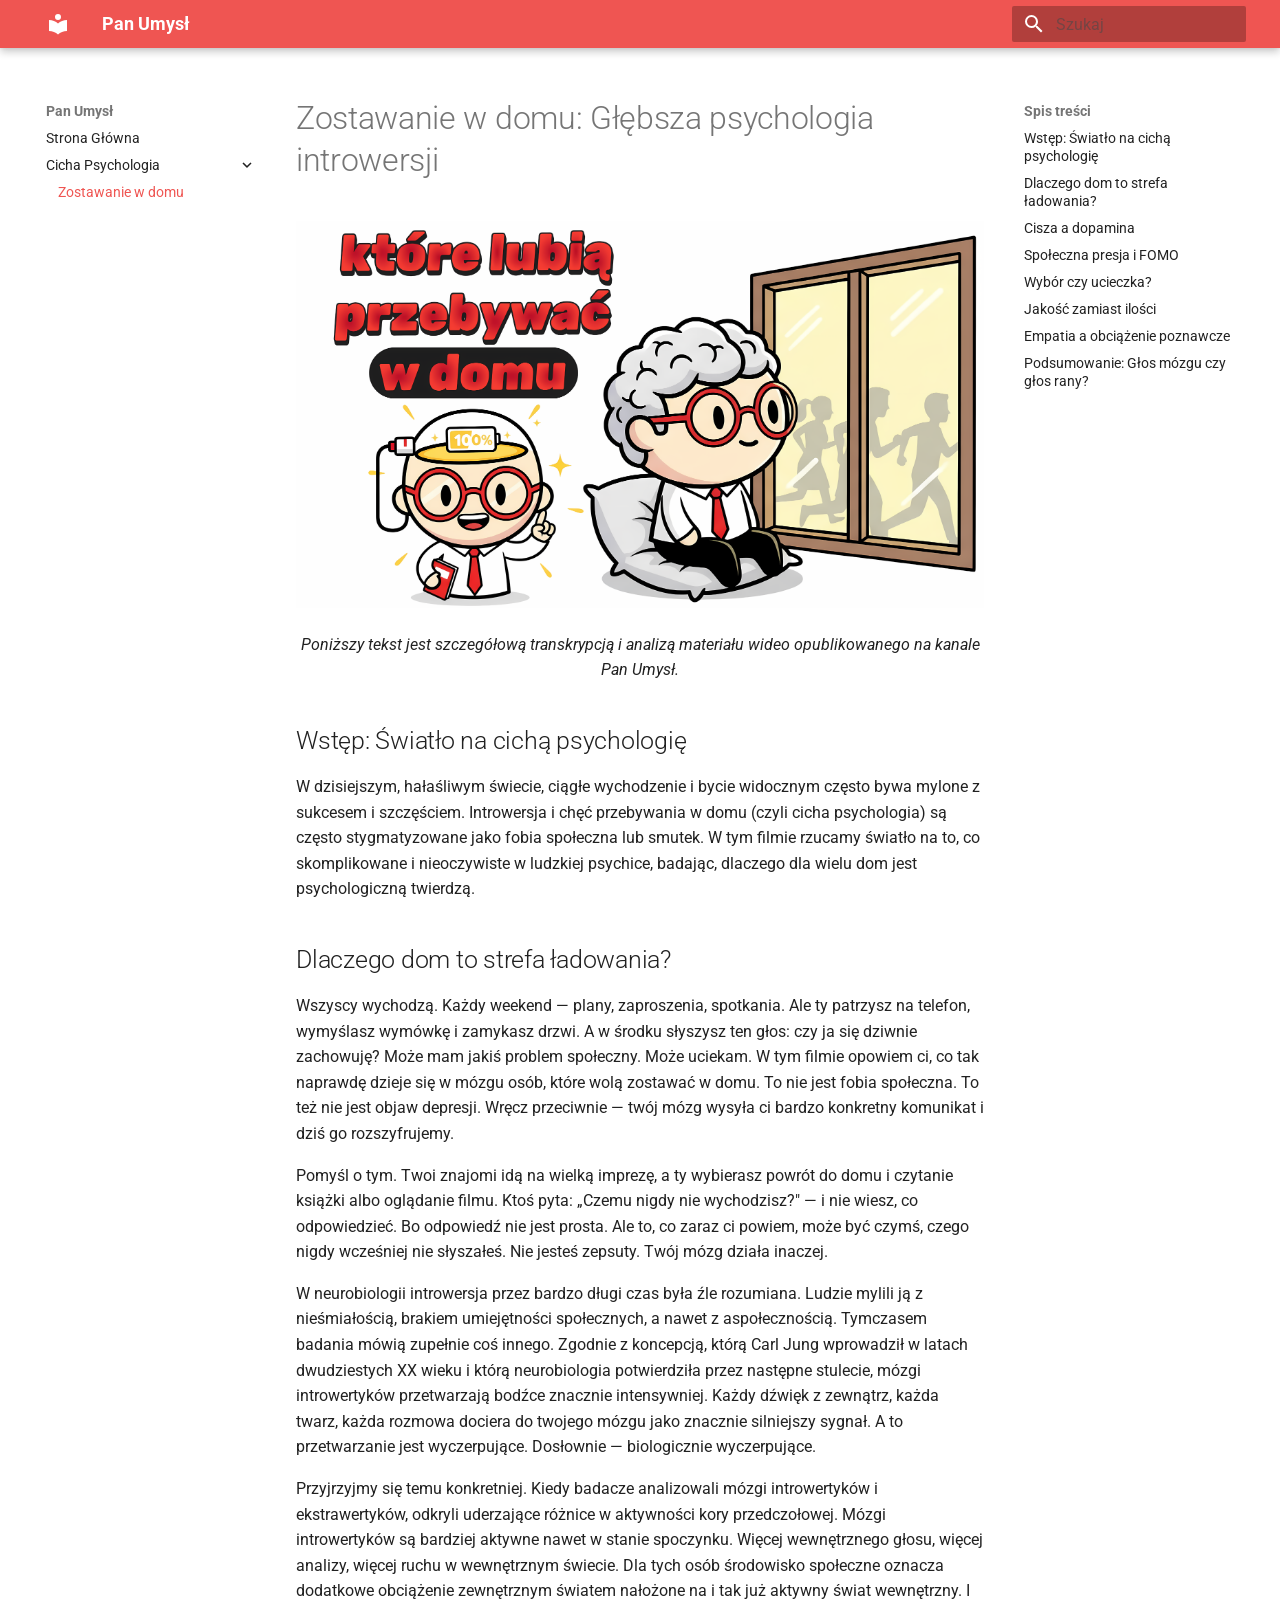
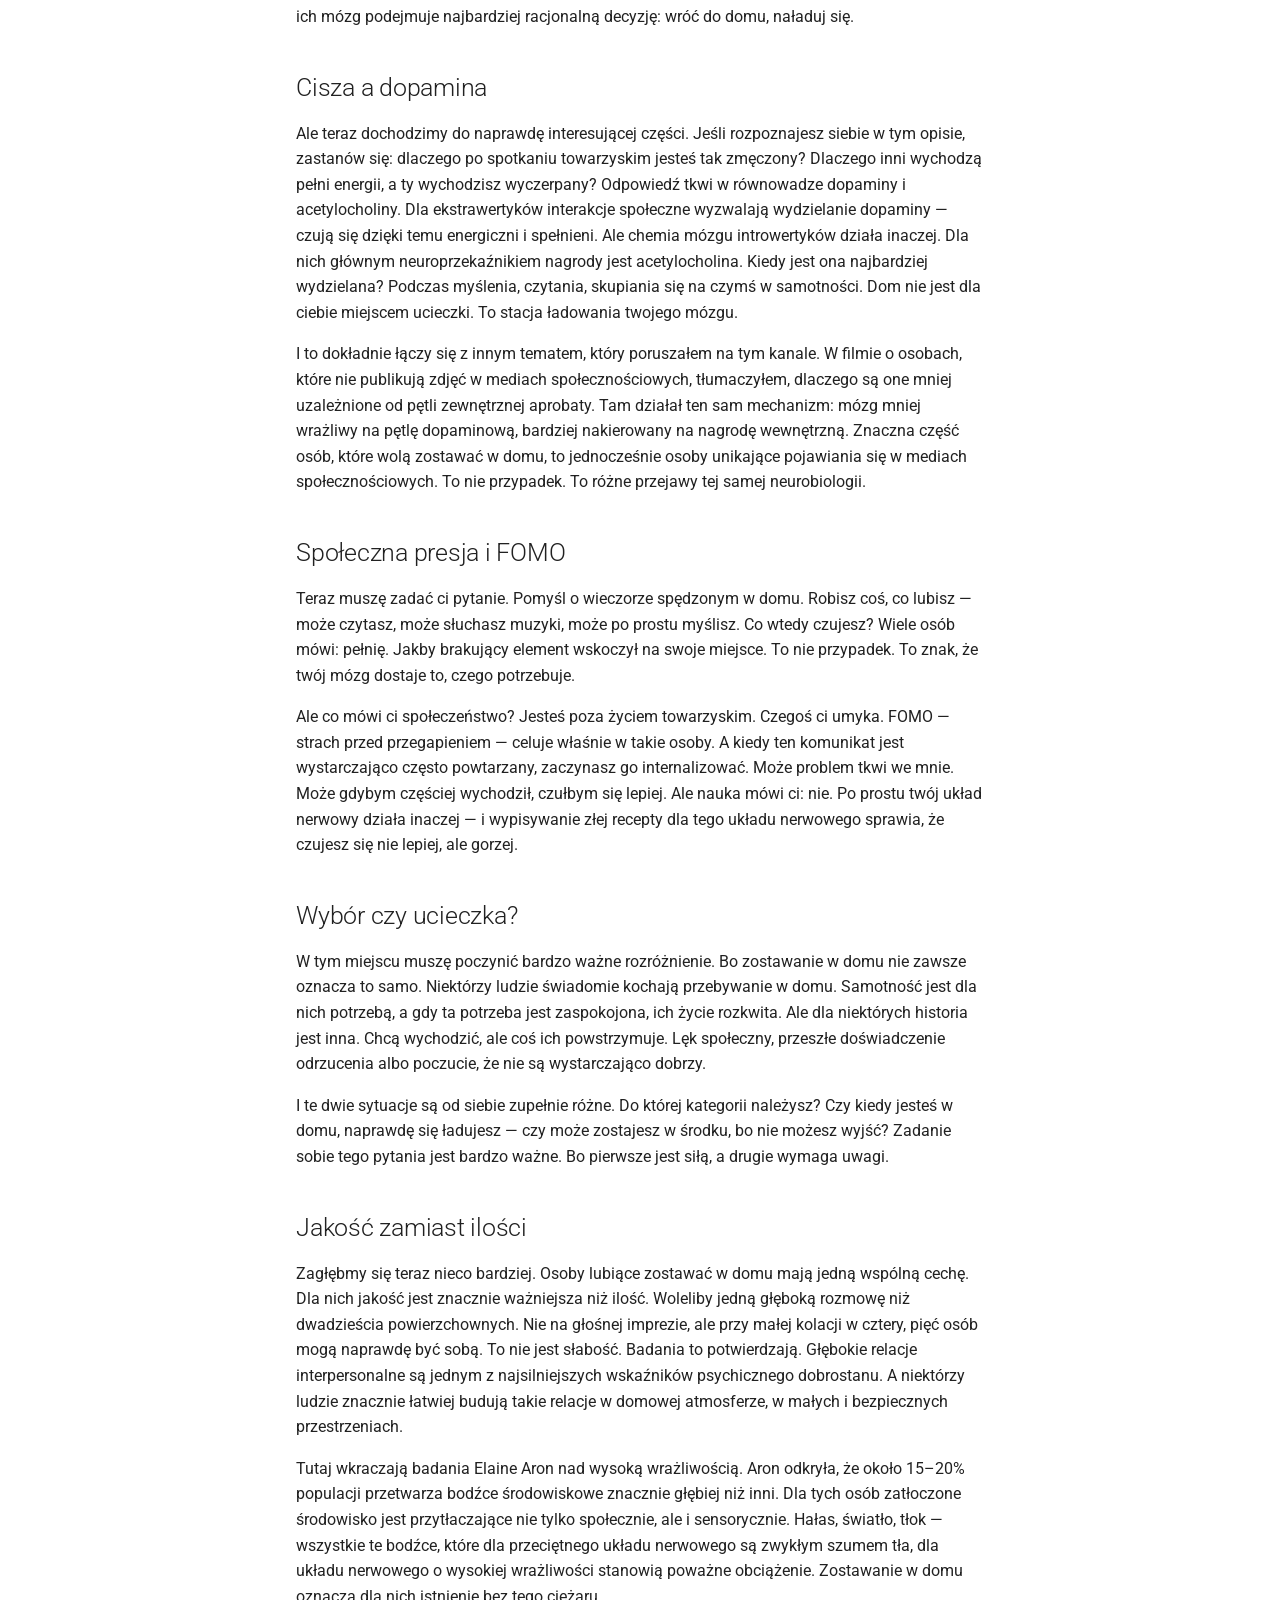
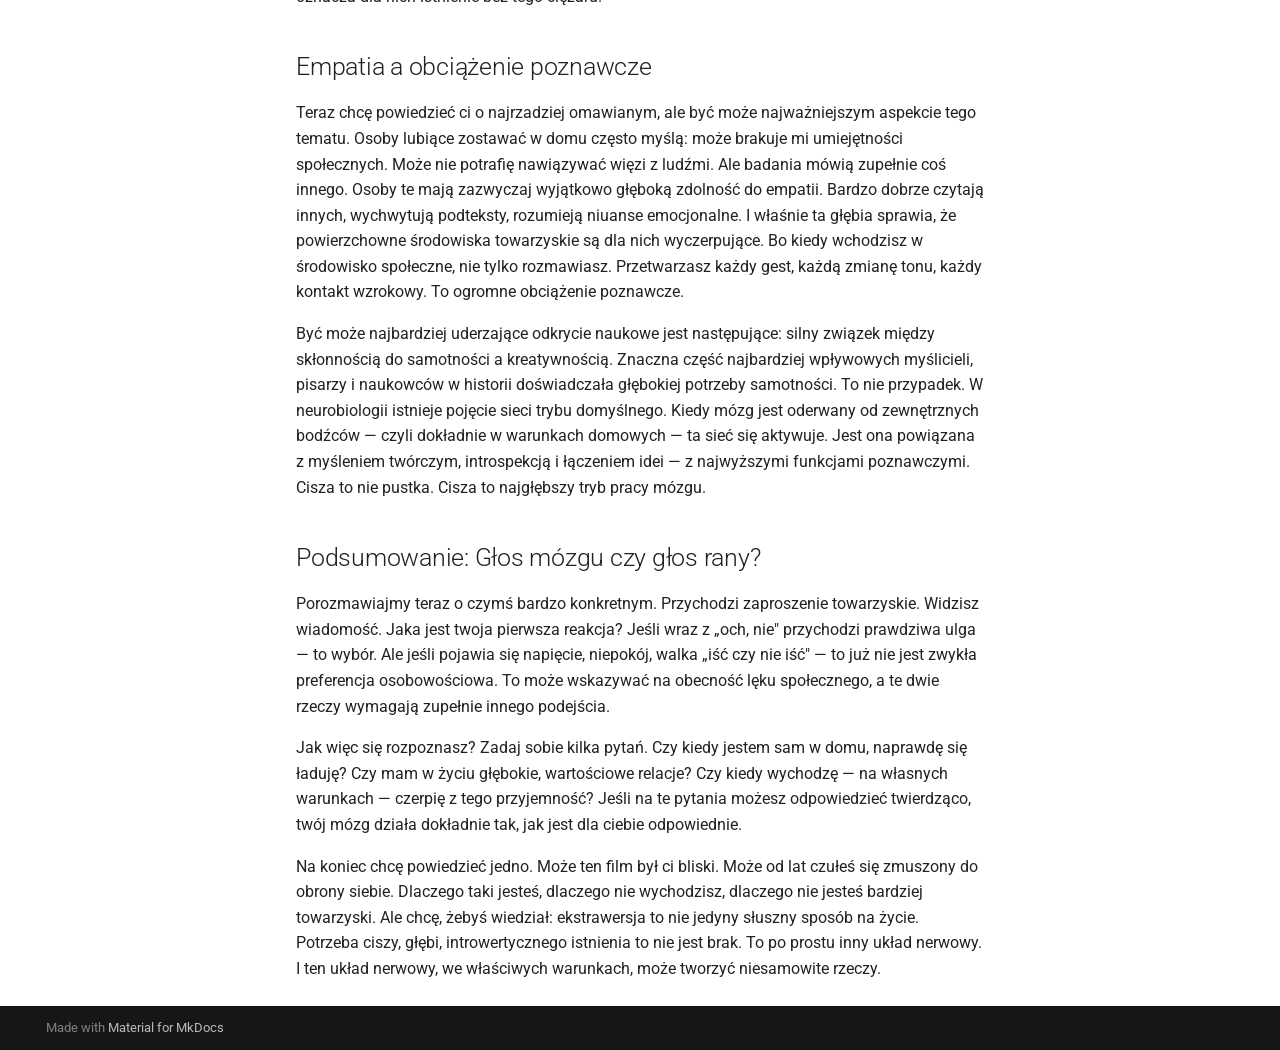
==== commit 09e56d73: "Deployed 431c937 with MkDocs version: 1.6.1" ====
--- a/dom/index.html
+++ b/dom/index.html
@@ -575,7 +575,7 @@
 
 
 <h1 id="zostawanie-w-domu-gebsza-psychologia-introwersji">Zostawanie w domu: Głębsza psychologia introwersji</h1>
-<p><img alt="Kapak" src="assets/1.png" /></p>
+<p><img alt="Kapak" src="../assets/1.png" /></p>
 <p align="center"><em>Poniższy tekst jest szczegółową transkrypcją i analizą materiału wideo opublikowanego na kanale Pan Umysł.</em></p>
 
 <h2 id="wstep-swiato-na-cicha-psychologie">Wstęp: Światło na cichą psychologię</h2>
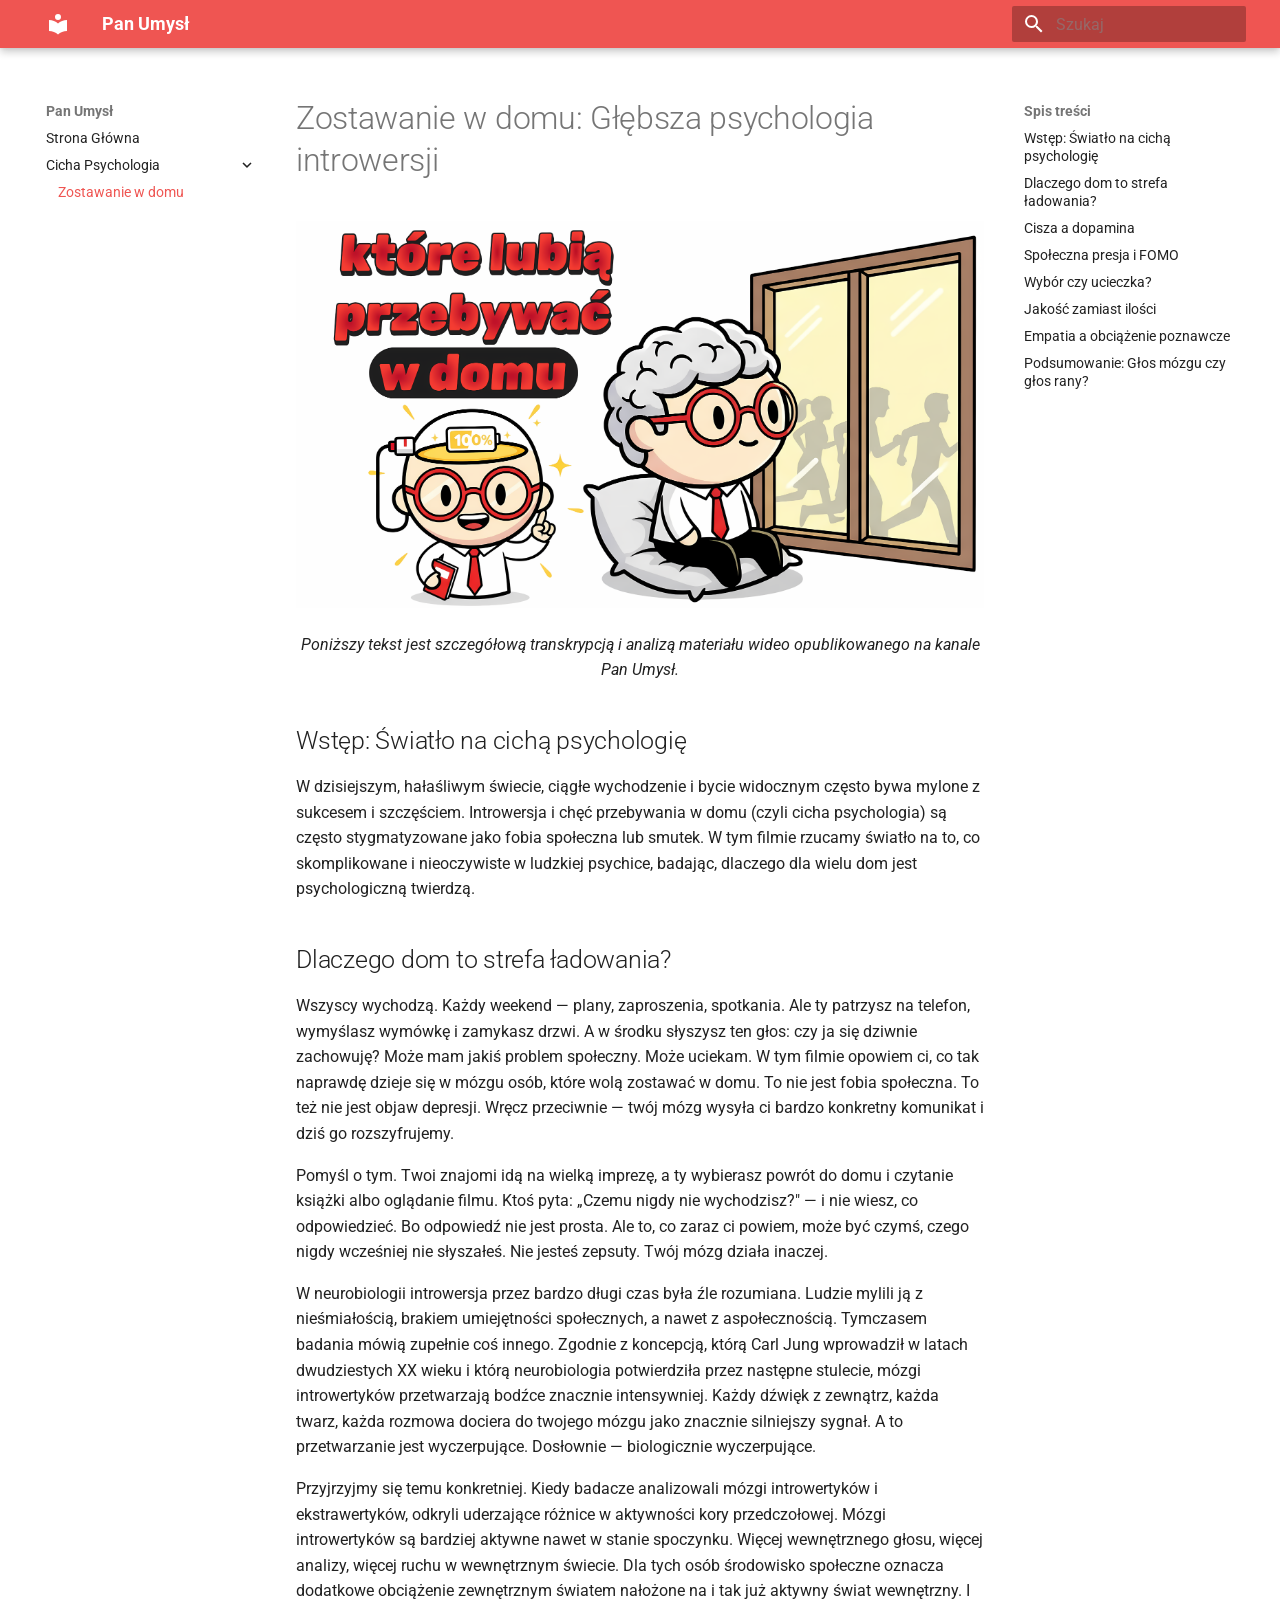
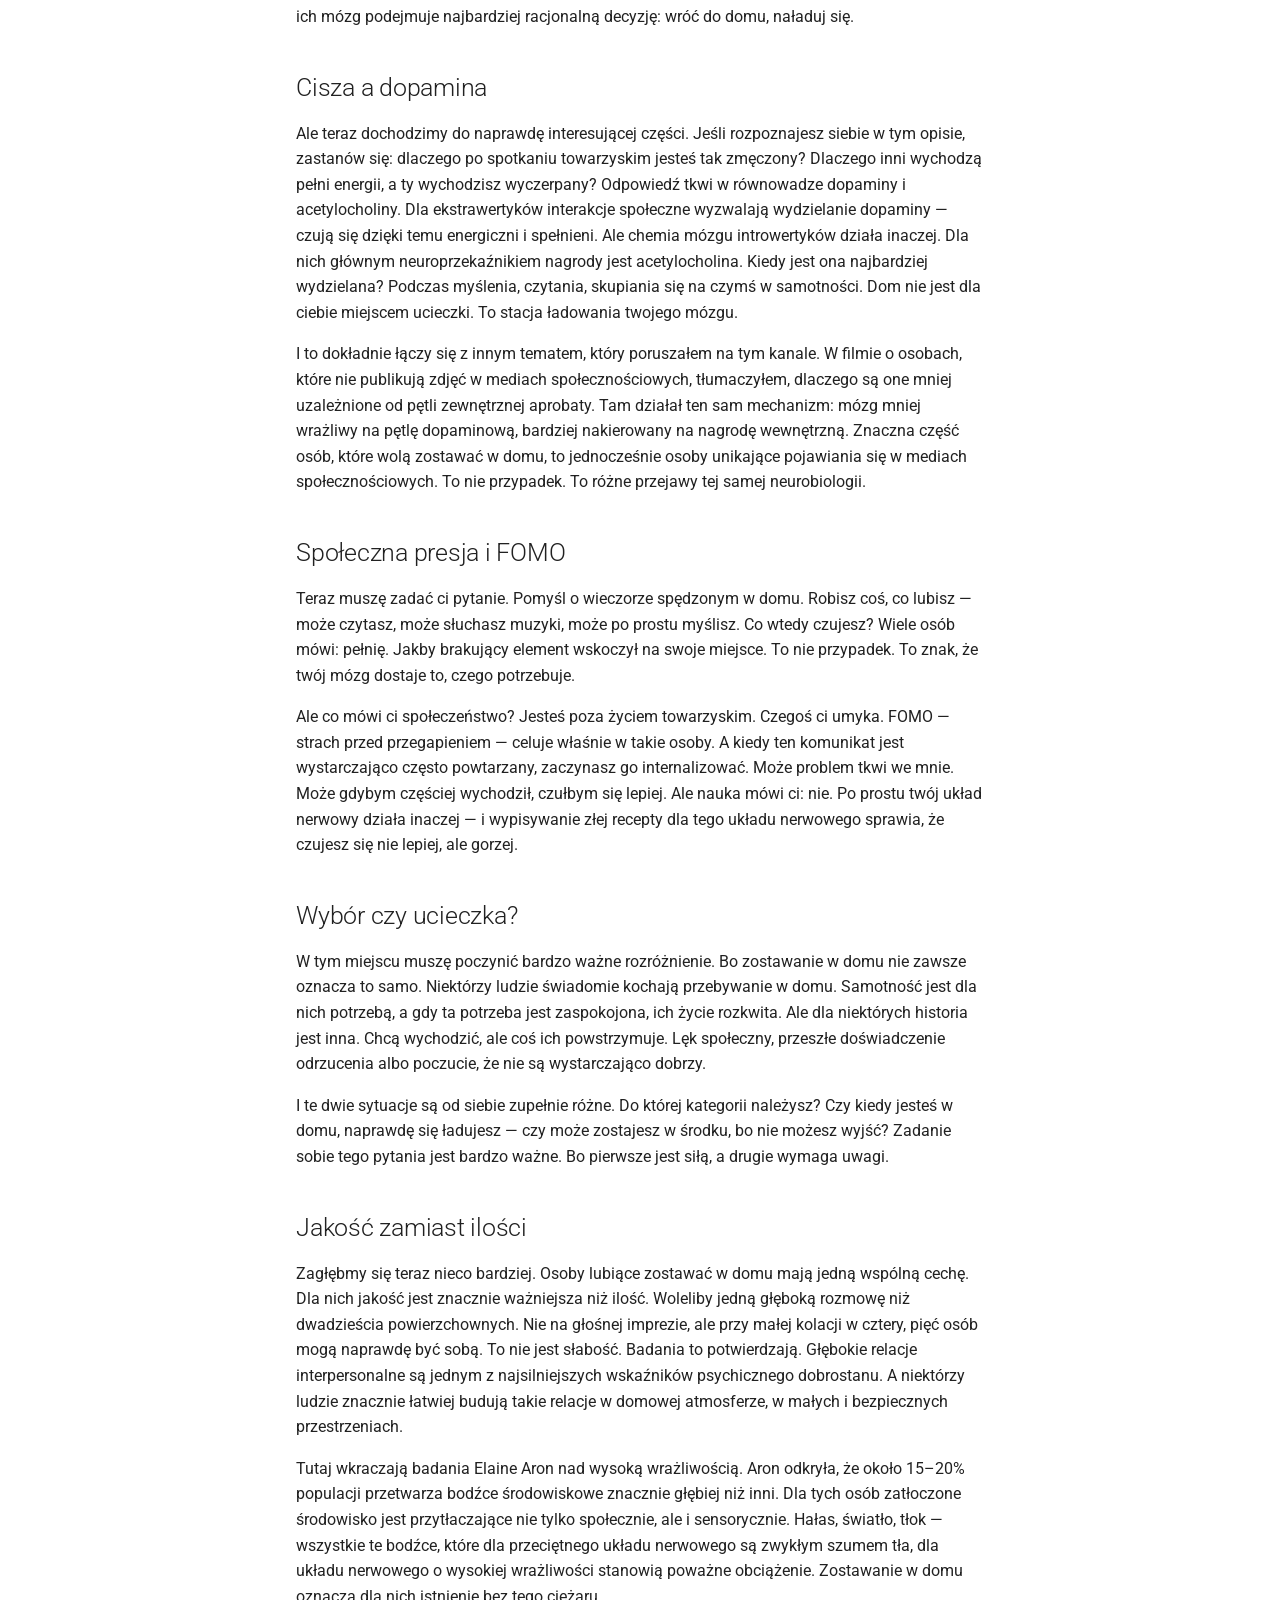
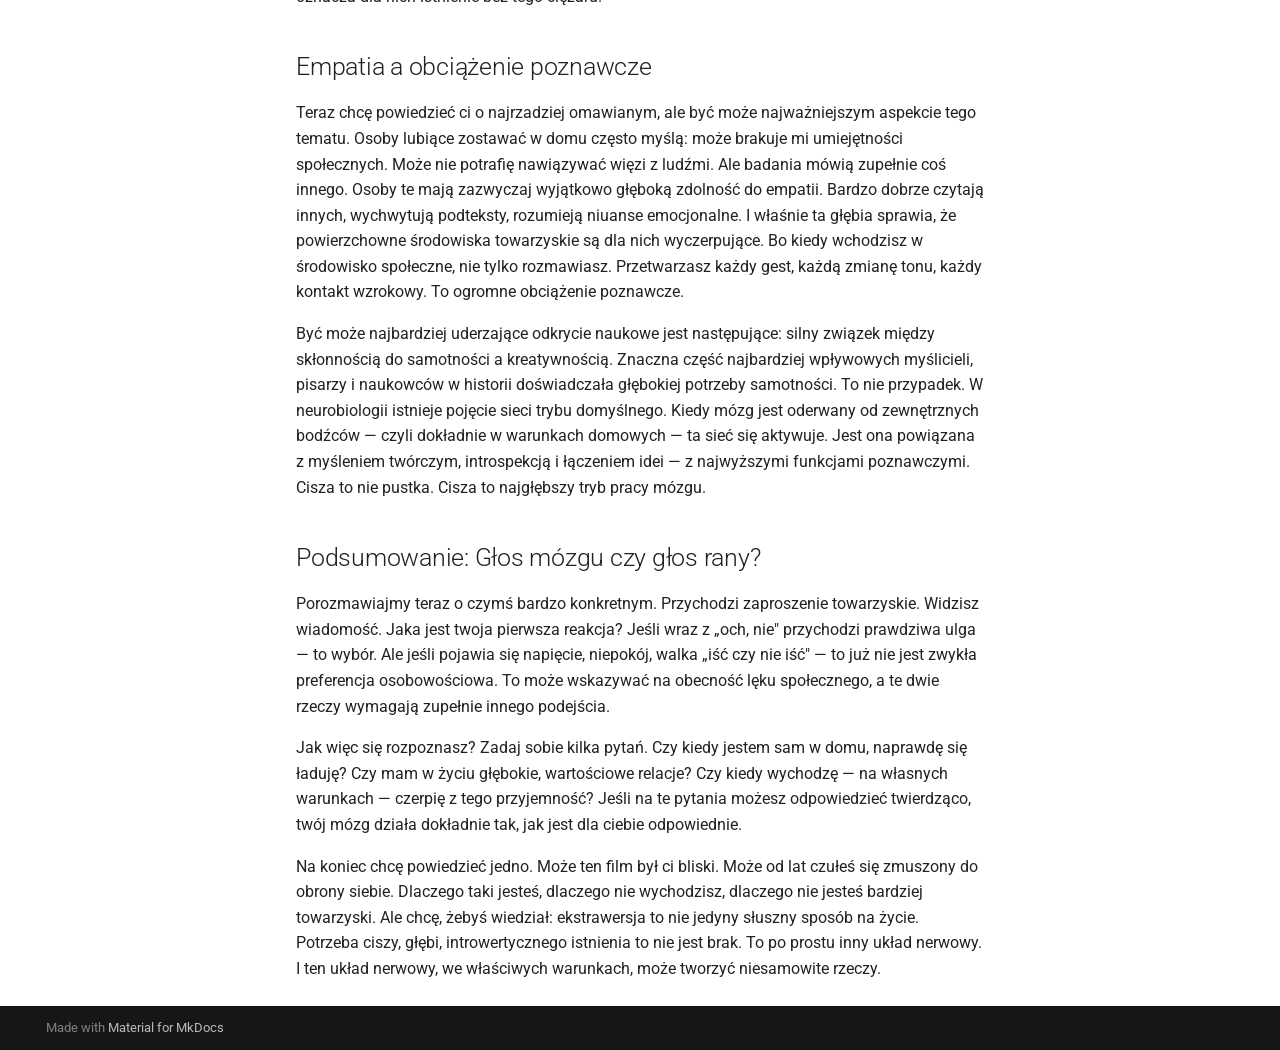
==== commit 728c90c3: "Deployed 431c937 with MkDocs version: 1.6.1" ====
--- a/dom/index.html
+++ b/dom/index.html
@@ -575,7 +575,7 @@
 
 
 <h1 id="zostawanie-w-domu-gebsza-psychologia-introwersji">Zostawanie w domu: Głębsza psychologia introwersji</h1>
-<p><img alt="Kapak" src="../assets/1.png" /></p>
+<p><img alt="Kapak" src="../1.png" /></p>
 <p align="center"><em>Poniższy tekst jest szczegółową transkrypcją i analizą materiału wideo opublikowanego na kanale Pan Umysł.</em></p>
 
 <h2 id="wstep-swiato-na-cicha-psychologie">Wstęp: Światło na cichą psychologię</h2>
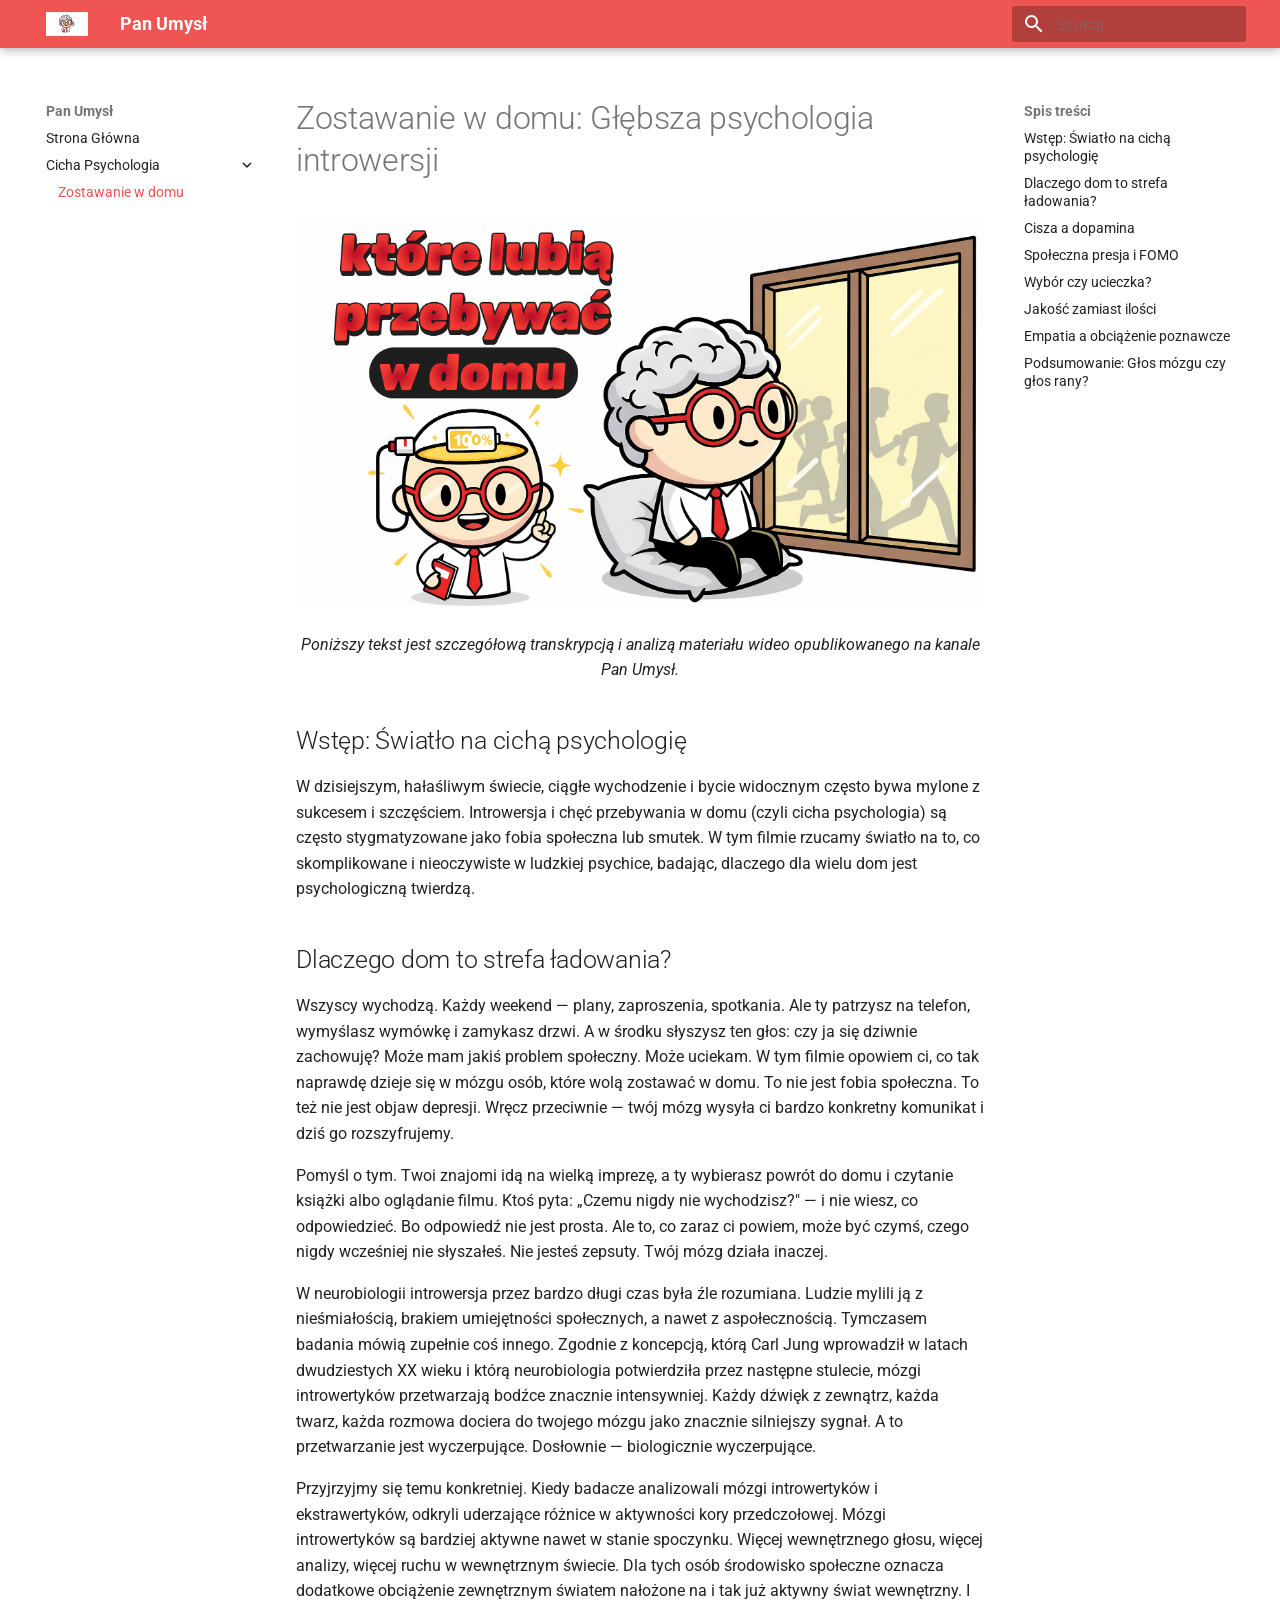
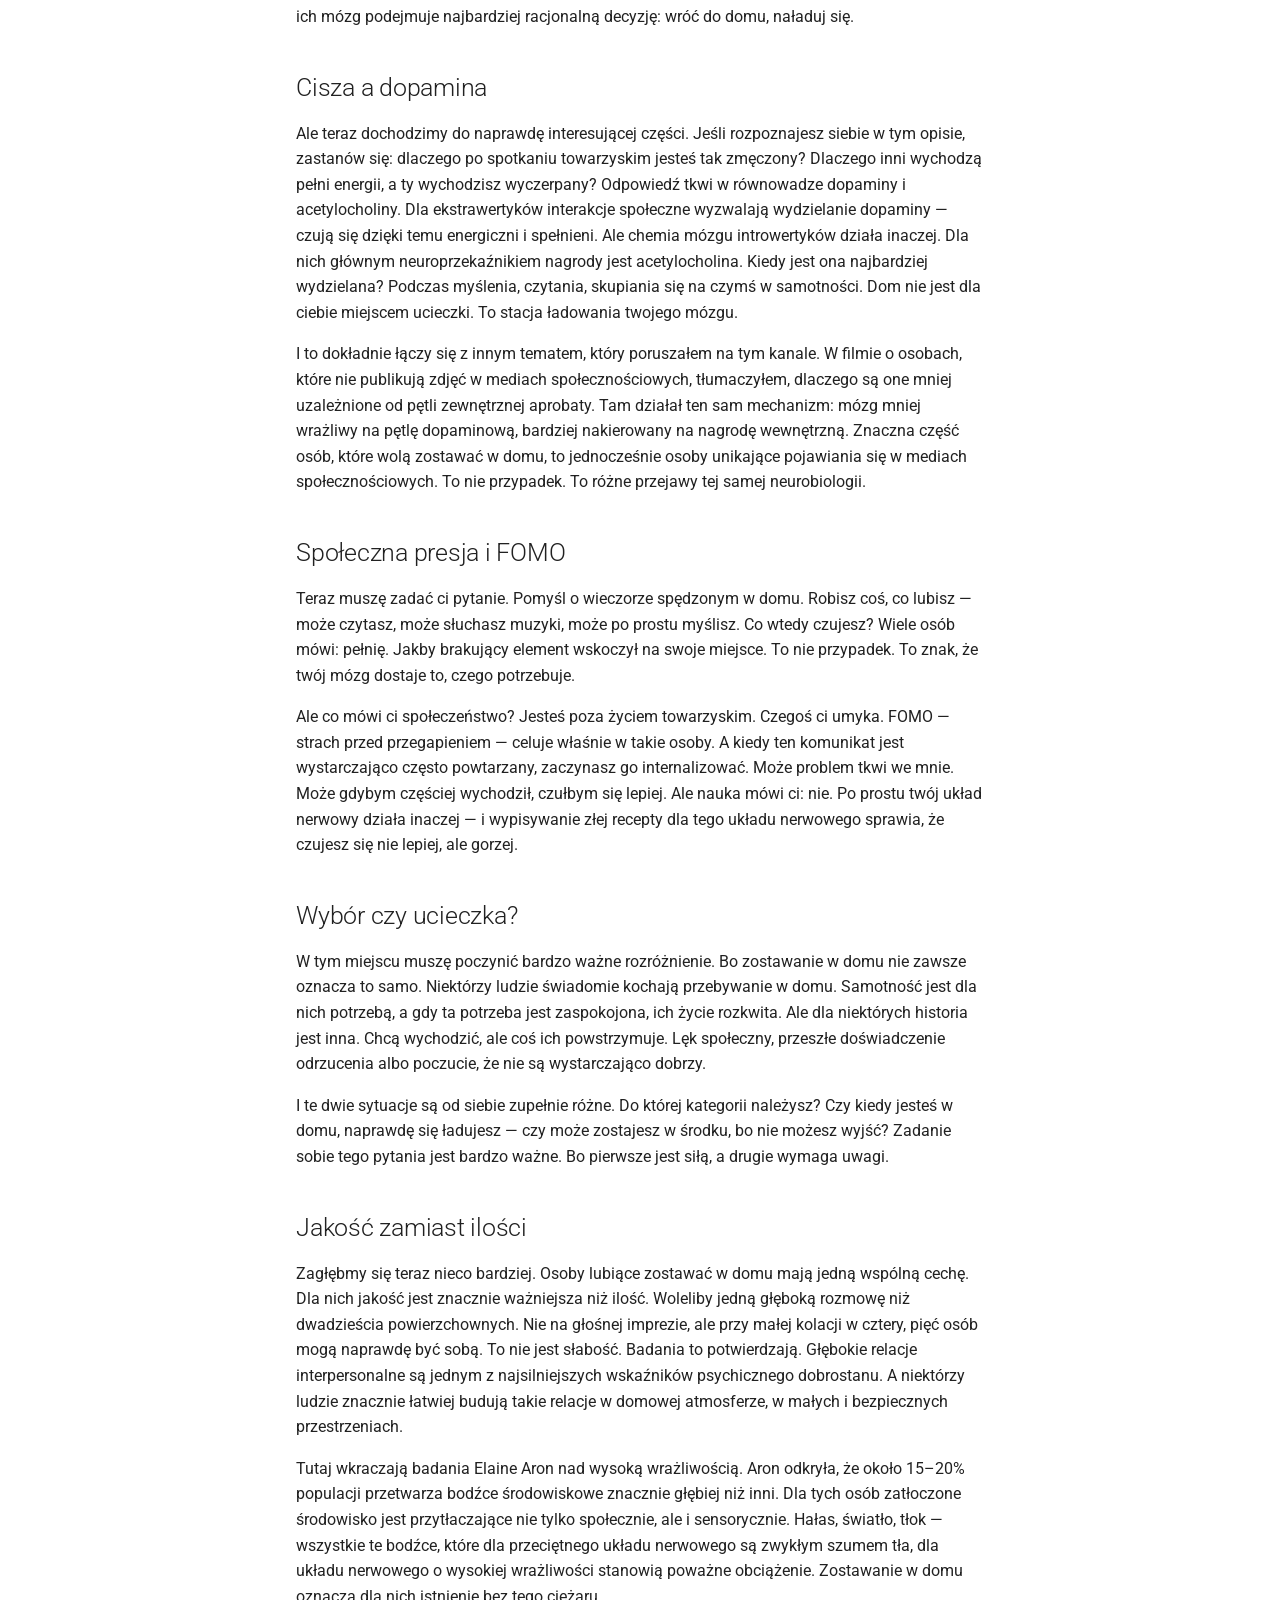
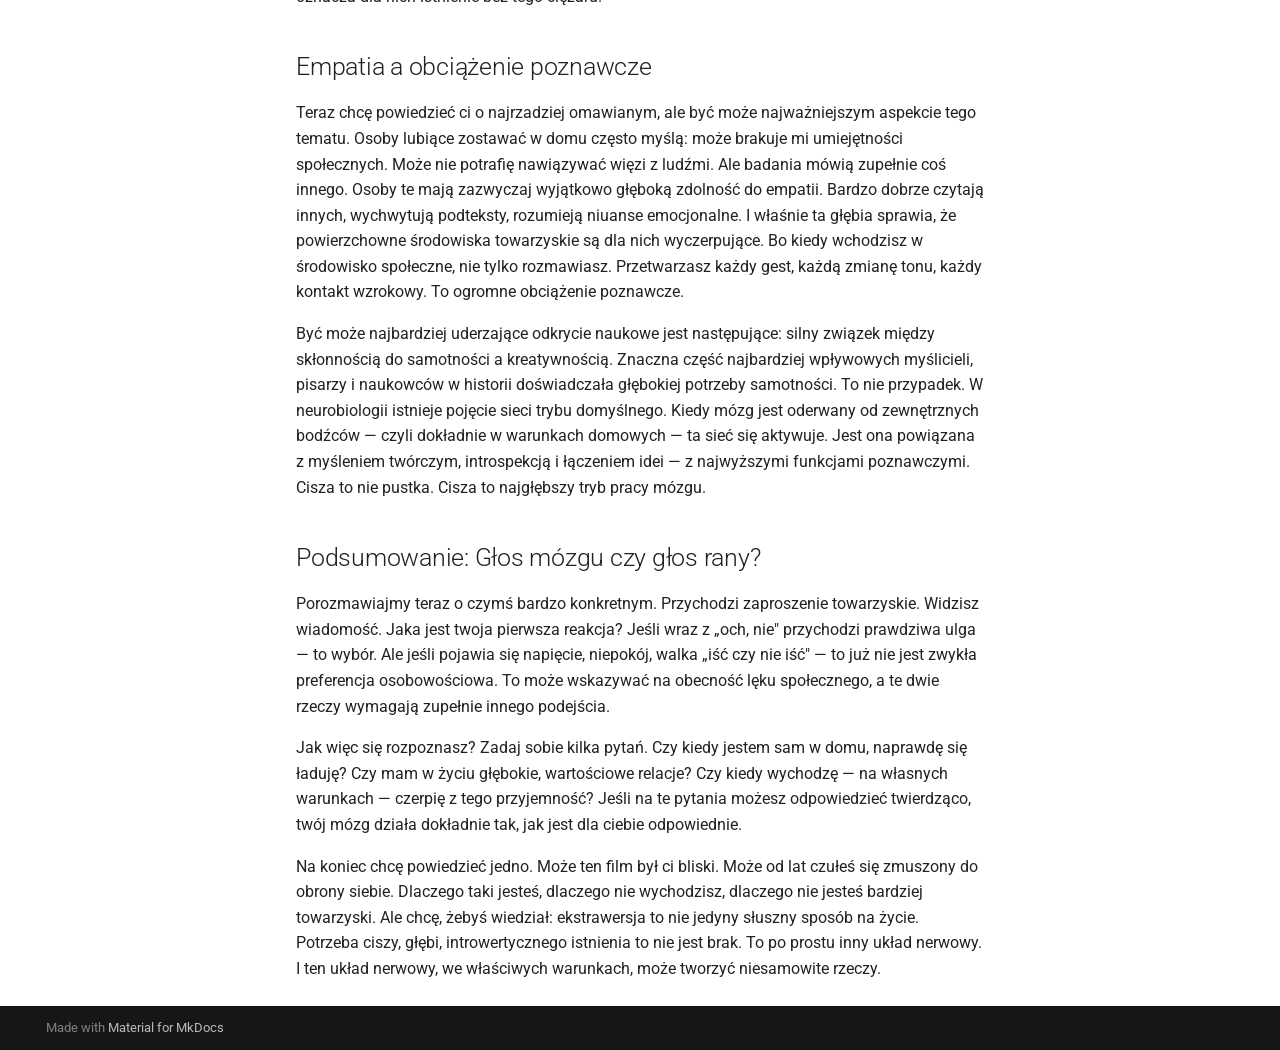
==== commit 283b98cf: "Deployed 431c937 with MkDocs version: 1.6.1" ====
--- a/dom/index.html
+++ b/dom/index.html
@@ -90,8 +90,7 @@
   <nav class="md-header__inner md-grid" aria-label="Nagłówek">
     <a href=".." title="Pan Umysł" class="md-header__button md-logo" aria-label="Pan Umysł" data-md-component="logo">
       
-  
-  <svg xmlns="http://www.w3.org/2000/svg" viewBox="0 0 24 24"><path d="M12 8a3 3 0 0 0 3-3 3 3 0 0 0-3-3 3 3 0 0 0-3 3 3 3 0 0 0 3 3m0 3.54C9.64 9.35 6.5 8 3 8v11c3.5 0 6.64 1.35 9 3.54 2.36-2.19 5.5-3.54 9-3.54V8c-3.5 0-6.64 1.35-9 3.54"/></svg>
+  <img src="../logo.png" alt="logo">
 
     </a>
     <label class="md-header__button md-icon" for="__drawer">
@@ -188,8 +187,7 @@
   <label class="md-nav__title" for="__drawer">
     <a href=".." title="Pan Umysł" class="md-nav__button md-logo" aria-label="Pan Umysł" data-md-component="logo">
       
-  
-  <svg xmlns="http://www.w3.org/2000/svg" viewBox="0 0 24 24"><path d="M12 8a3 3 0 0 0 3-3 3 3 0 0 0-3-3 3 3 0 0 0-3 3 3 3 0 0 0 3 3m0 3.54C9.64 9.35 6.5 8 3 8v11c3.5 0 6.64 1.35 9 3.54 2.36-2.19 5.5-3.54 9-3.54V8c-3.5 0-6.64 1.35-9 3.54"/></svg>
+  <img src="../logo.png" alt="logo">
 
     </a>
     Pan Umysł
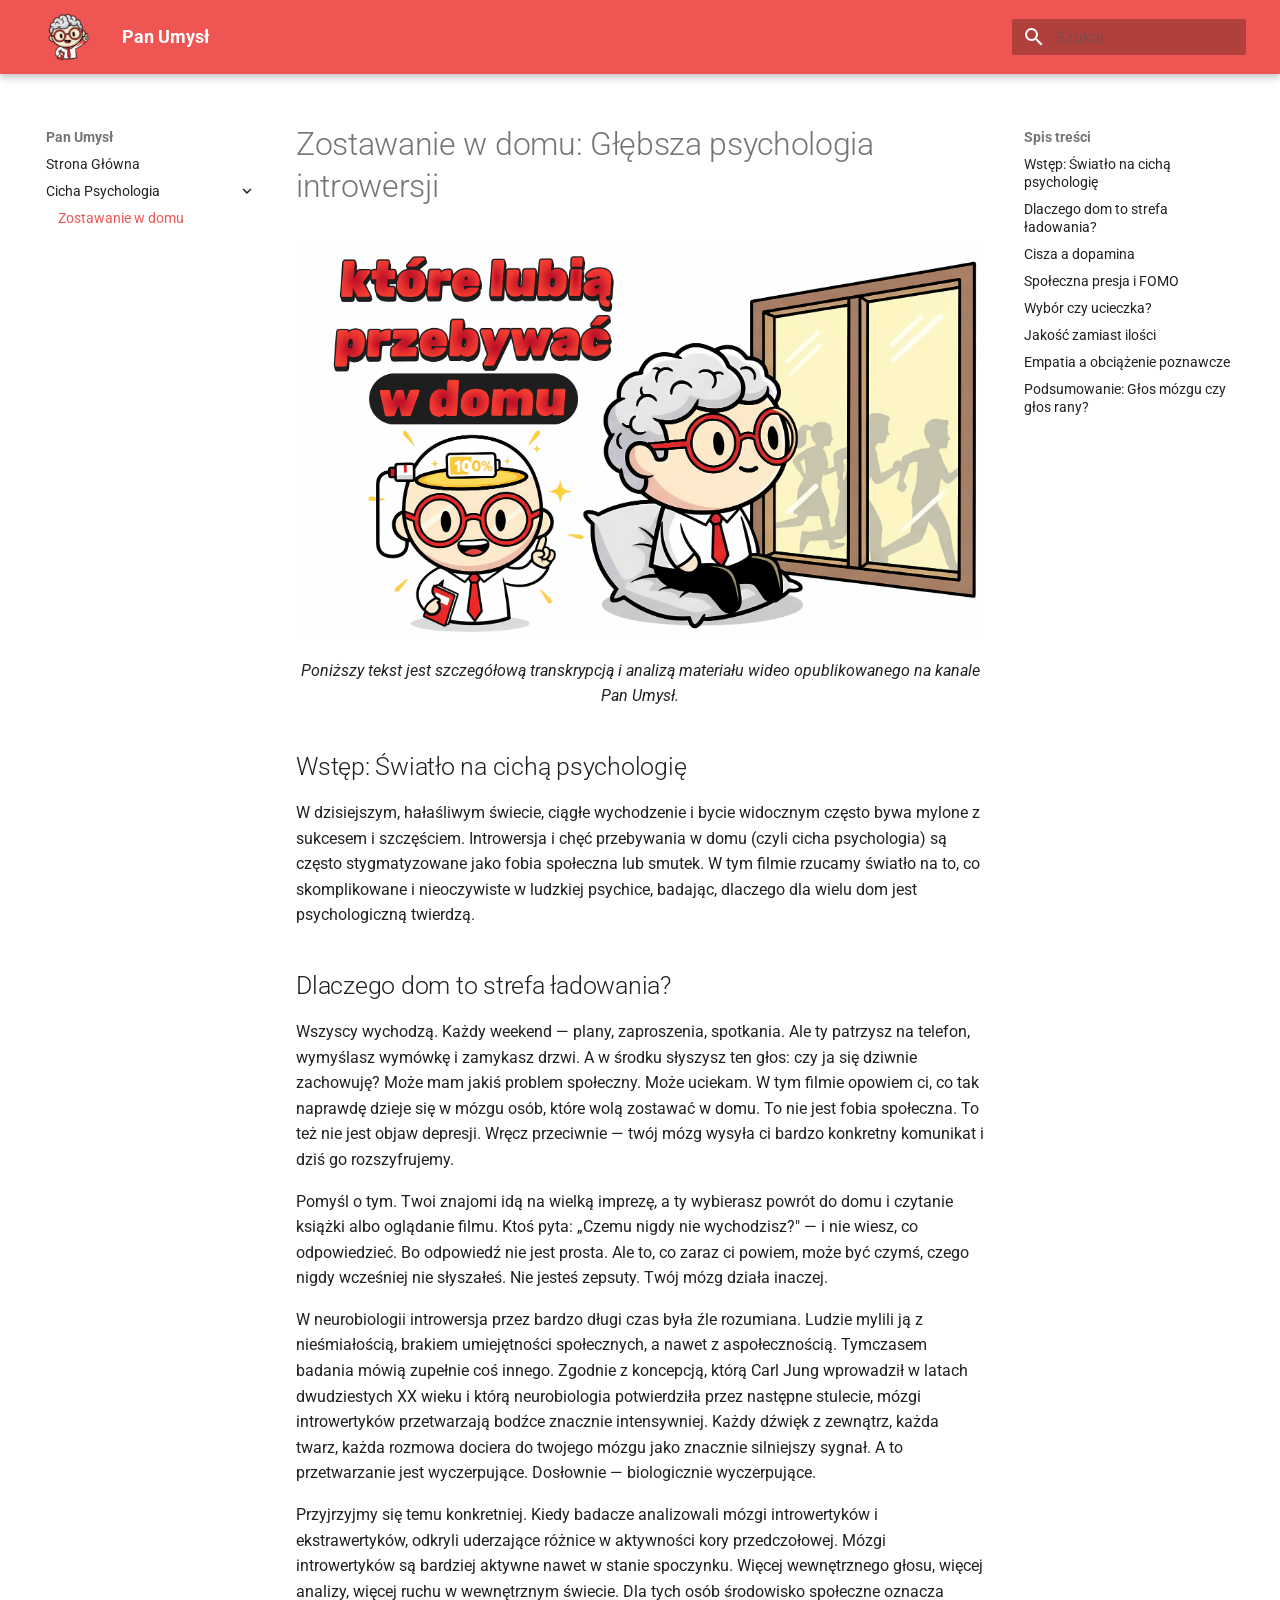
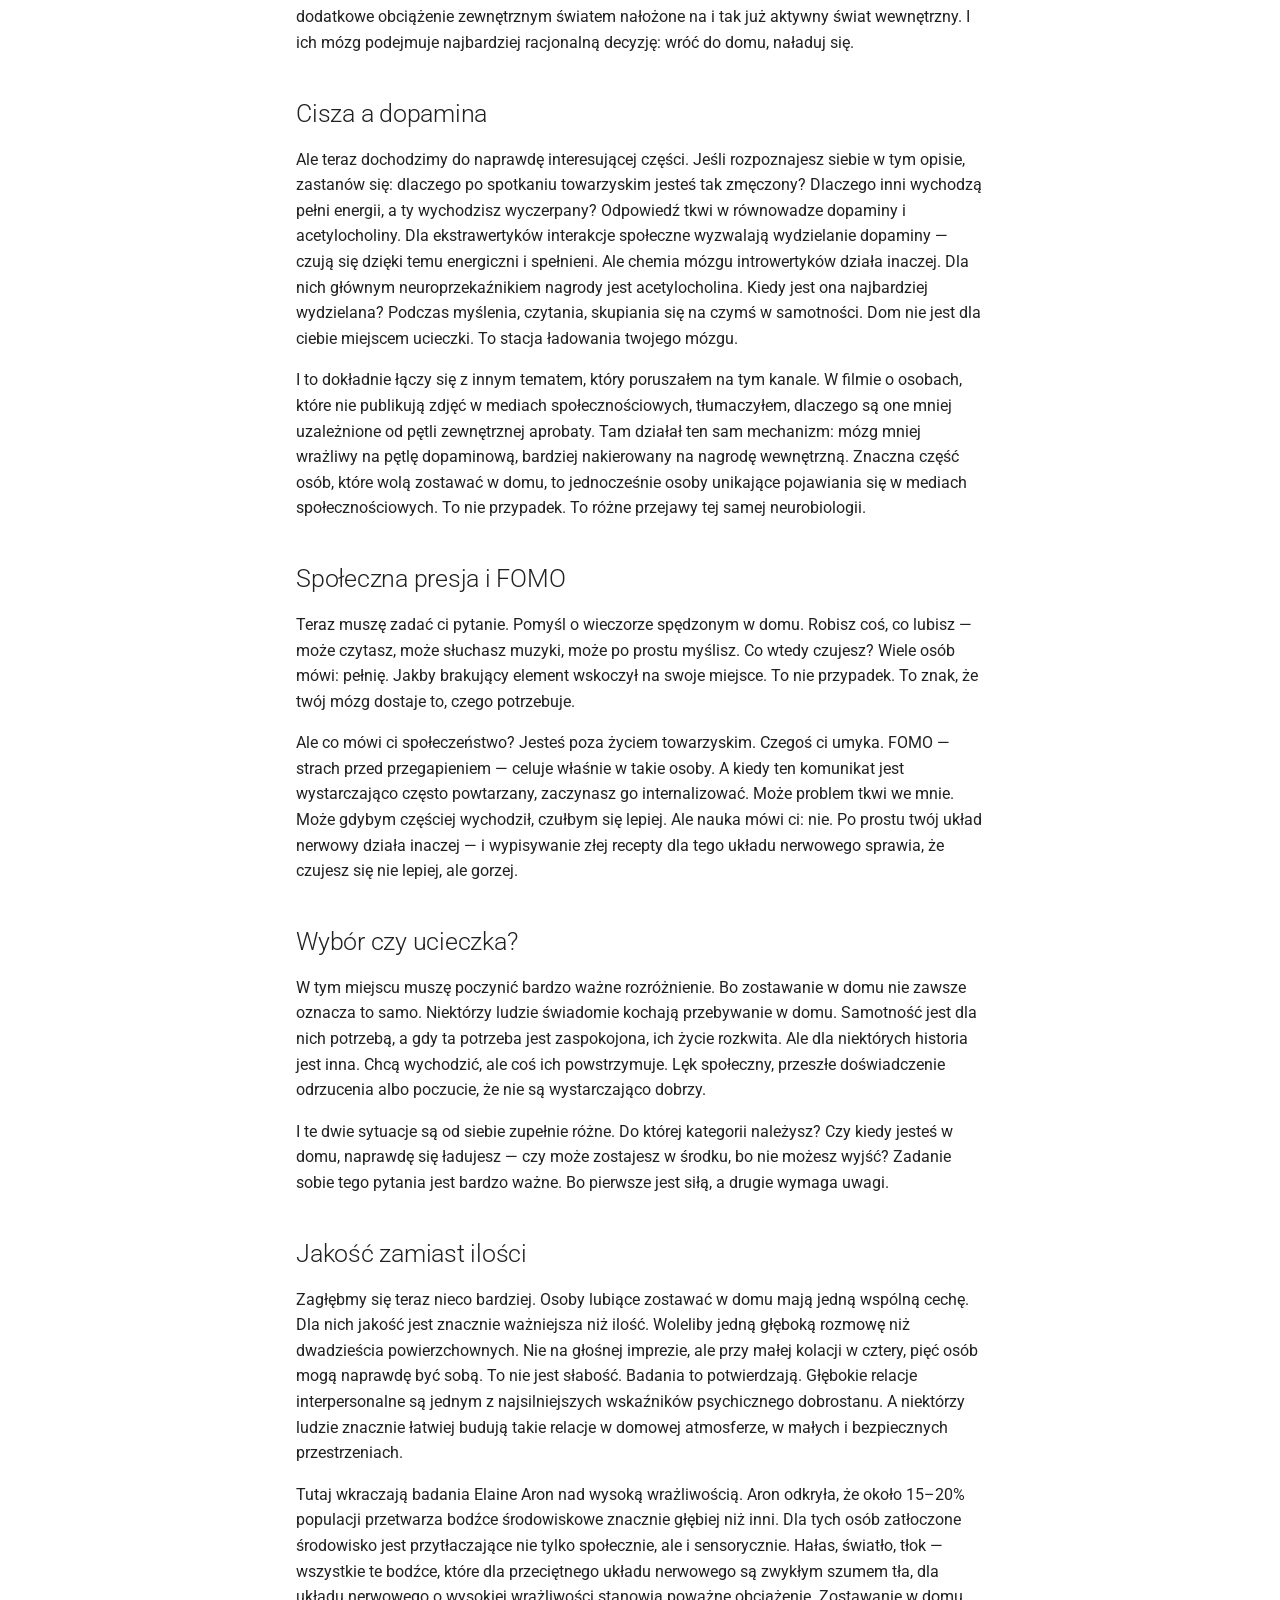
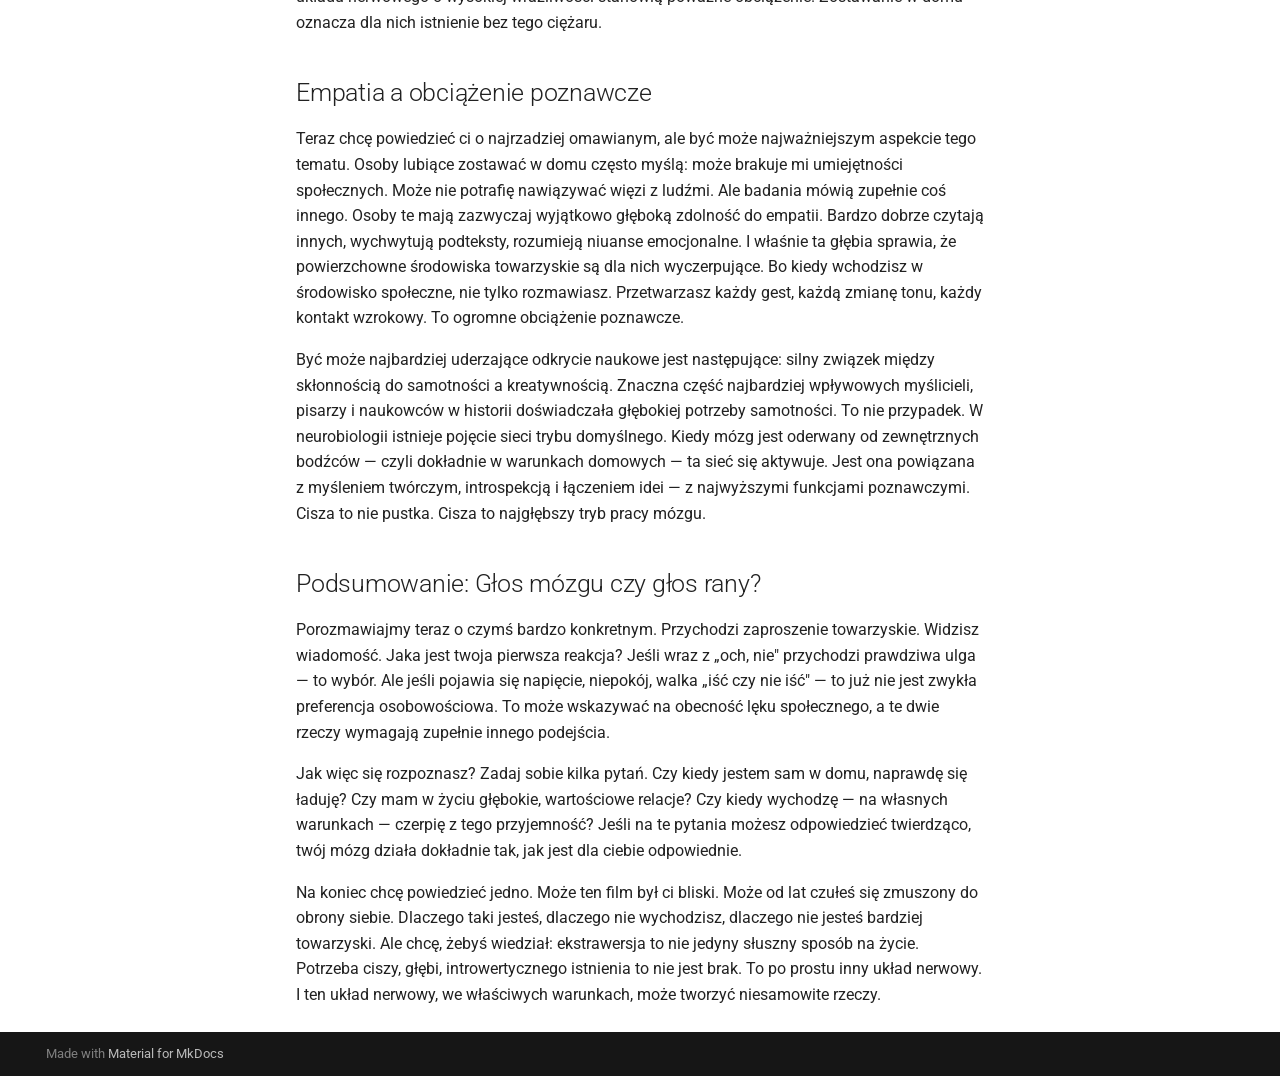
==== commit 9baead5e: "Deployed 431c937 with MkDocs version: 1.6.1" ====
--- a/dom/index.html
+++ b/dom/index.html
@@ -48,6 +48,8 @@
         <style>:root{--md-text-font:"Roboto";--md-code-font:"Roboto Mono"}</style>
       
     
+    
+      <link rel="stylesheet" href="../extra.css">
     
     <script>__md_scope=new URL("..",location),__md_hash=e=>[...e].reduce(((e,_)=>(e<<5)-e+_.charCodeAt(0)),0),__md_get=(e,_=localStorage,t=__md_scope)=>JSON.parse(_.getItem(t.pathname+"."+e)),__md_set=(e,_,t=localStorage,a=__md_scope)=>{try{t.setItem(a.pathname+"."+e,JSON.stringify(_))}catch(e){}}</script>
     
--- a/extra.css
+++ b/extra.css
@@ -0,0 +1,5 @@
+.md-header__button.md-logo img {
+    height: 50px !important;
+    max-height: 50px !important;
+    width: auto !important;
+}
